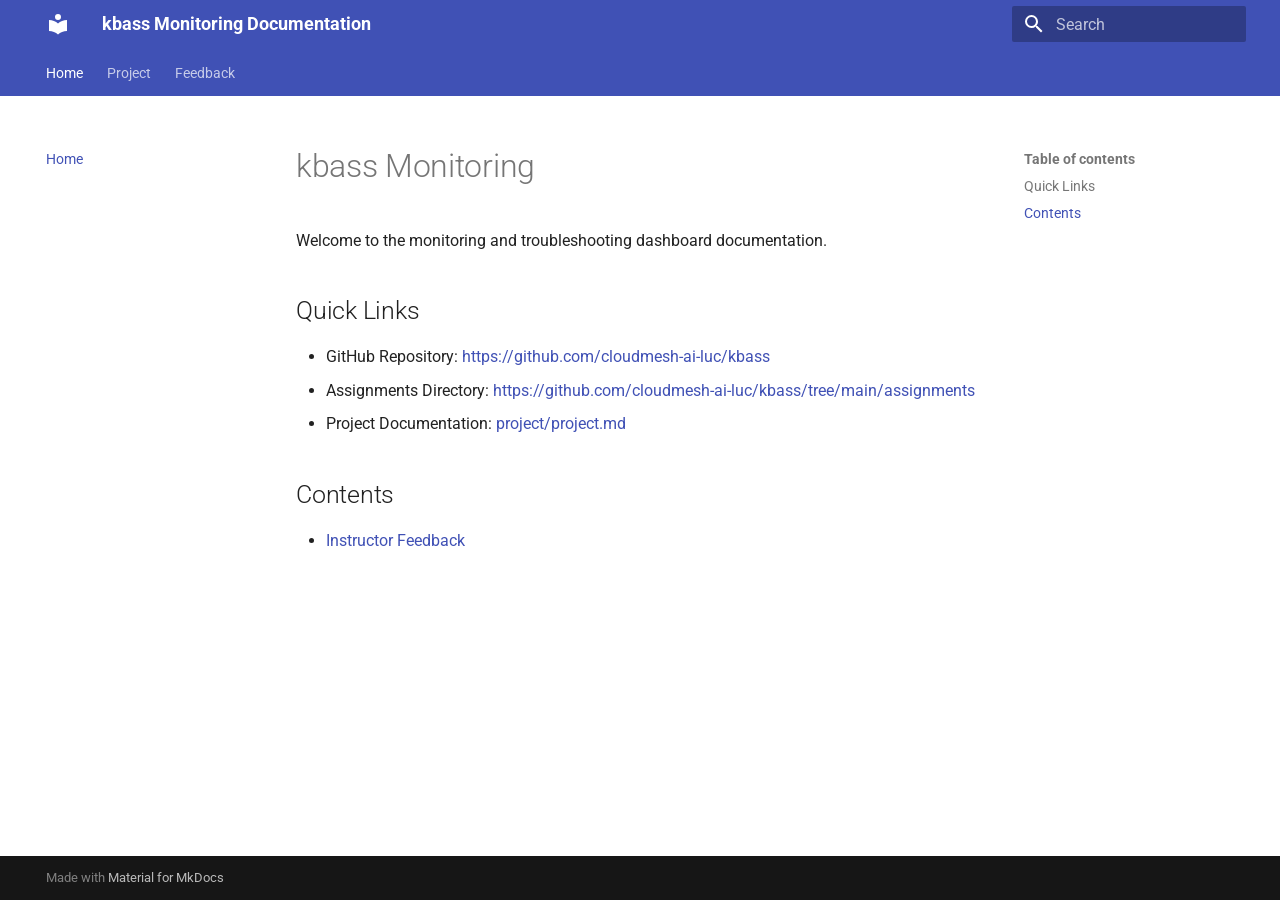
==== index.html @ 05147a3f "Deployed 526ab8f with MkDocs version: 1.6.1" ====
<!doctype html>
<html lang="en" class="no-js">
  <head>
    
      <meta charset="utf-8">
      <meta name="viewport" content="width=device-width,initial-scale=1">
      
      
      
      
      
        <link rel="next" href="project/project/">
      
      
        
      
      
      <link rel="icon" href="assets/images/favicon.png">
      <meta name="generator" content="mkdocs-1.6.1, mkdocs-material-9.7.7">
    
    
      
        <title>kbass Monitoring Documentation</title>
      
    
    
      <link rel="stylesheet" href="assets/stylesheets/main.ec1eaa64.min.css">
      
        
        <link rel="stylesheet" href="assets/stylesheets/palette.ab4e12ef.min.css">
      
      


    
    
      
    
    
      
        
        
        <link rel="preconnect" href="https://fonts.gstatic.com" crossorigin>
        <link rel="stylesheet" href="https://fonts.googleapis.com/css?family=Roboto:300,300i,400,400i,700,700i%7CRoboto+Mono:400,400i,700,700i&display=fallback">
        <style>:root{--md-text-font:"Roboto";--md-code-font:"Roboto Mono"}</style>
      
    
    
    <script>__md_scope=new URL(".",location),__md_hash=e=>[...e].reduce(((e,_)=>(e<<5)-e+_.charCodeAt(0)),0),__md_get=(e,_=localStorage,t=__md_scope)=>JSON.parse(_.getItem(t.pathname+"."+e)),__md_set=(e,_,t=localStorage,a=__md_scope)=>{try{t.setItem(a.pathname+"."+e,JSON.stringify(_))}catch(e){}}</script>
    
      

    
    
  </head>
  
  
    
    
      
    
    
    
    
    <body dir="ltr" data-md-color-scheme="default" data-md-color-primary="indigo" data-md-color-accent="indigo">
  
    
    <input class="md-toggle" data-md-toggle="drawer" type="checkbox" id="__drawer" autocomplete="off">
    <input class="md-toggle" data-md-toggle="search" type="checkbox" id="__search" autocomplete="off">
    <label class="md-overlay" for="__drawer"></label>
    <div data-md-component="skip">
      
        
        <a href="#kbass-monitoring" class="md-skip">
          Skip to content
        </a>
      
    </div>
    <div data-md-component="announce">
      
    </div>
    
    
      

<header class="md-header" data-md-component="header">
  <nav class="md-header__inner md-grid" aria-label="Header">
    <a href="." title="kbass Monitoring Documentation" class="md-header__button md-logo" aria-label="kbass Monitoring Documentation" data-md-component="logo">
      
  
  <svg xmlns="http://www.w3.org/2000/svg" viewBox="0 0 24 24"><path d="M12 8a3 3 0 0 0 3-3 3 3 0 0 0-3-3 3 3 0 0 0-3 3 3 3 0 0 0 3 3m0 3.54C9.64 9.35 6.5 8 3 8v11c3.5 0 6.64 1.35 9 3.54 2.36-2.19 5.5-3.54 9-3.54V8c-3.5 0-6.64 1.35-9 3.54"/></svg>

    </a>
    <label class="md-header__button md-icon" for="__drawer">
      
      <svg xmlns="http://www.w3.org/2000/svg" viewBox="0 0 24 24"><path d="M3 6h18v2H3zm0 5h18v2H3zm0 5h18v2H3z"/></svg>
    </label>
    <div class="md-header__title" data-md-component="header-title">
      <div class="md-header__ellipsis">
        <div class="md-header__topic">
          <span class="md-ellipsis">
            kbass Monitoring Documentation
          </span>
        </div>
        <div class="md-header__topic" data-md-component="header-topic">
          <span class="md-ellipsis">
            
              Home
            
          </span>
        </div>
      </div>
    </div>
    
      
        <form class="md-header__option" data-md-component="palette">
  
    
    
    
    <input class="md-option" data-md-color-media="" data-md-color-scheme="default" data-md-color-primary="indigo" data-md-color-accent="indigo"  aria-hidden="true"  type="radio" name="__palette" id="__palette_0">
    
  
    
    
    
    <input class="md-option" data-md-color-media="" data-md-color-scheme="slate" data-md-color-primary="indigo" data-md-color-accent="indigo"  aria-hidden="true"  type="radio" name="__palette" id="__palette_1">
    
  
</form>
      
    
    
      <script>var palette=__md_get("__palette");if(palette&&palette.color){if("(prefers-color-scheme)"===palette.color.media){var media=matchMedia("(prefers-color-scheme: light)"),input=document.querySelector(media.matches?"[data-md-color-media='(prefers-color-scheme: light)']":"[data-md-color-media='(prefers-color-scheme: dark)']");palette.color.media=input.getAttribute("data-md-color-media"),palette.color.scheme=input.getAttribute("data-md-color-scheme"),palette.color.primary=input.getAttribute("data-md-color-primary"),palette.color.accent=input.getAttribute("data-md-color-accent")}for(var[key,value]of Object.entries(palette.color))document.body.setAttribute("data-md-color-"+key,value)}</script>
    
    
    
      
      
        <label class="md-header__button md-icon" for="__search">
          
          <svg xmlns="http://www.w3.org/2000/svg" viewBox="0 0 24 24"><path d="M9.5 3A6.5 6.5 0 0 1 16 9.5c0 1.61-.59 3.09-1.56 4.23l.27.27h.79l5 5-1.5 1.5-5-5v-.79l-.27-.27A6.52 6.52 0 0 1 9.5 16 6.5 6.5 0 0 1 3 9.5 6.5 6.5 0 0 1 9.5 3m0 2C7 5 5 7 5 9.5S7 14 9.5 14 14 12 14 9.5 12 5 9.5 5"/></svg>
        </label>
        <div class="md-search" data-md-component="search" role="dialog">
  <label class="md-search__overlay" for="__search"></label>
  <div class="md-search__inner" role="search">
    <form class="md-search__form" name="search">
      <input type="text" class="md-search__input" name="query" aria-label="Search" placeholder="Search" autocapitalize="off" autocorrect="off" autocomplete="off" spellcheck="false" data-md-component="search-query" required>
      <label class="md-search__icon md-icon" for="__search">
        
        <svg xmlns="http://www.w3.org/2000/svg" viewBox="0 0 24 24"><path d="M9.5 3A6.5 6.5 0 0 1 16 9.5c0 1.61-.59 3.09-1.56 4.23l.27.27h.79l5 5-1.5 1.5-5-5v-.79l-.27-.27A6.52 6.52 0 0 1 9.5 16 6.5 6.5 0 0 1 3 9.5 6.5 6.5 0 0 1 9.5 3m0 2C7 5 5 7 5 9.5S7 14 9.5 14 14 12 14 9.5 12 5 9.5 5"/></svg>
        
        <svg xmlns="http://www.w3.org/2000/svg" viewBox="0 0 24 24"><path d="M20 11v2H8l5.5 5.5-1.42 1.42L4.16 12l7.92-7.92L13.5 5.5 8 11z"/></svg>
      </label>
      <nav class="md-search__options" aria-label="Search">
        
        <button type="reset" class="md-search__icon md-icon" title="Clear" aria-label="Clear" tabindex="-1">
          
          <svg xmlns="http://www.w3.org/2000/svg" viewBox="0 0 24 24"><path d="M19 6.41 17.59 5 12 10.59 6.41 5 5 6.41 10.59 12 5 17.59 6.41 19 12 13.41 17.59 19 19 17.59 13.41 12z"/></svg>
        </button>
      </nav>
      
        <div class="md-search__suggest" data-md-component="search-suggest"></div>
      
    </form>
    <div class="md-search__output">
      <div class="md-search__scrollwrap" tabindex="0" data-md-scrollfix>
        <div class="md-search-result" data-md-component="search-result">
          <div class="md-search-result__meta">
            Initializing search
          </div>
          <ol class="md-search-result__list" role="presentation"></ol>
        </div>
      </div>
    </div>
  </div>
</div>
      
    
    
  </nav>
  
</header>
    
    <div class="md-container" data-md-component="container">
      
      
        
          
            
<nav class="md-tabs" aria-label="Tabs" data-md-component="tabs">
  <div class="md-grid">
    <ul class="md-tabs__list">
      
        
  
  
  
    
  
  
    <li class="md-tabs__item md-tabs__item--active">
      <a href="." class="md-tabs__link">
        
  
  
    
  
  Home

      </a>
    </li>
  

      
        
  
  
  
  
    <li class="md-tabs__item">
      <a href="project/project/" class="md-tabs__link">
        
  
  
    
  
  Project

      </a>
    </li>
  

      
        
  
  
  
  
    <li class="md-tabs__item">
      <a href="instructor_feedback_2026-10-15/" class="md-tabs__link">
        
  
  
    
  
  Feedback

      </a>
    </li>
  

      
    </ul>
  </div>
</nav>
          
        
      
      <main class="md-main" data-md-component="main">
        <div class="md-main__inner md-grid">
          
            
              
              <div class="md-sidebar md-sidebar--primary" data-md-component="sidebar" data-md-type="navigation" >
                <div class="md-sidebar__scrollwrap">
                  <div class="md-sidebar__inner">
                    


  


<nav class="md-nav md-nav--primary md-nav--lifted" aria-label="Navigation" data-md-level="0">
  <label class="md-nav__title" for="__drawer">
    <a href="." title="kbass Monitoring Documentation" class="md-nav__button md-logo" aria-label="kbass Monitoring Documentation" data-md-component="logo">
      
  
  <svg xmlns="http://www.w3.org/2000/svg" viewBox="0 0 24 24"><path d="M12 8a3 3 0 0 0 3-3 3 3 0 0 0-3-3 3 3 0 0 0-3 3 3 3 0 0 0 3 3m0 3.54C9.64 9.35 6.5 8 3 8v11c3.5 0 6.64 1.35 9 3.54 2.36-2.19 5.5-3.54 9-3.54V8c-3.5 0-6.64 1.35-9 3.54"/></svg>

    </a>
    kbass Monitoring Documentation
  </label>
  
  <ul class="md-nav__list" data-md-scrollfix>
    
      
      
  
  
    
  
  
  
    <li class="md-nav__item md-nav__item--active">
      
      <input class="md-nav__toggle md-toggle" type="checkbox" id="__toc">
      
      
        
      
      
        <label class="md-nav__link md-nav__link--active" for="__toc">
          
  
  
  <span class="md-ellipsis">
    
  
    Home
  

    
  </span>
  
  

          <span class="md-nav__icon md-icon"></span>
        </label>
      
      <a href="." class="md-nav__link md-nav__link--active">
        
  
  
  <span class="md-ellipsis">
    
  
    Home
  

    
  </span>
  
  

      </a>
      
        

<nav class="md-nav md-nav--secondary" aria-label="Table of contents">
  
  
  
    
  
  
    <label class="md-nav__title" for="__toc">
      <span class="md-nav__icon md-icon"></span>
      Table of contents
    </label>
    <ul class="md-nav__list" data-md-component="toc" data-md-scrollfix>
      
        <li class="md-nav__item">
  <a href="#quick-links" class="md-nav__link">
    <span class="md-ellipsis">
      
        Quick Links
      
    </span>
  </a>
  
</li>
      
        <li class="md-nav__item">
  <a href="#contents" class="md-nav__link">
    <span class="md-ellipsis">
      
        Contents
      
    </span>
  </a>
  
</li>
      
    </ul>
  
</nav>
      
    </li>
  

    
      
      
  
  
  
  
    <li class="md-nav__item">
      <a href="project/project/" class="md-nav__link">
        
  
  
  <span class="md-ellipsis">
    
  
    Project
  

    
  </span>
  
  

      </a>
    </li>
  

    
      
      
  
  
  
  
    <li class="md-nav__item">
      <a href="instructor_feedback_2026-10-15/" class="md-nav__link">
        
  
  
  <span class="md-ellipsis">
    
  
    Feedback
  

    
  </span>
  
  

      </a>
    </li>
  

    
  </ul>
</nav>
                  </div>
                </div>
              </div>
            
            
              
              <div class="md-sidebar md-sidebar--secondary" data-md-component="sidebar" data-md-type="toc" >
                <div class="md-sidebar__scrollwrap">
                  <div class="md-sidebar__inner">
                    

<nav class="md-nav md-nav--secondary" aria-label="Table of contents">
  
  
  
    
  
  
    <label class="md-nav__title" for="__toc">
      <span class="md-nav__icon md-icon"></span>
      Table of contents
    </label>
    <ul class="md-nav__list" data-md-component="toc" data-md-scrollfix>
      
        <li class="md-nav__item">
  <a href="#quick-links" class="md-nav__link">
    <span class="md-ellipsis">
      
        Quick Links
      
    </span>
  </a>
  
</li>
      
        <li class="md-nav__item">
  <a href="#contents" class="md-nav__link">
    <span class="md-ellipsis">
      
        Contents
      
    </span>
  </a>
  
</li>
      
    </ul>
  
</nav>
                  </div>
                </div>
              </div>
            
          
          
            <div class="md-content" data-md-component="content">
              
              <article class="md-content__inner md-typeset">
                
                  



<h1 id="kbass-monitoring">kbass Monitoring</h1>
<p>Welcome to the monitoring and troubleshooting dashboard documentation.</p>
<h2 id="quick-links">Quick Links</h2>
<ul>
<li>GitHub Repository: <a href="https://github.com/cloudmesh-ai-luc/kbass">https://github.com/cloudmesh-ai-luc/kbass</a></li>
<li>Assignments Directory: <a href="https://github.com/cloudmesh-ai-luc/kbass/tree/main/assignments">https://github.com/cloudmesh-ai-luc/kbass/tree/main/assignments</a></li>
<li>Project Documentation: <a href="project/project/">project/project.md</a></li>
</ul>
<!-- NOTE: The project/project.md at the root is no longer used and must be deleted by the student after verification that things are in order -->

<h2 id="contents">Contents</h2>
<ul>
<li><a href="instructor_feedback_2026-10-15/">Instructor Feedback</a></li>
</ul>












                
              </article>
            </div>
          
          
<script>var target=document.getElementById(location.hash.slice(1));target&&target.name&&(target.checked=target.name.startsWith("__tabbed_"))</script>
        </div>
        
          <button type="button" class="md-top md-icon" data-md-component="top" hidden>
  
  <svg xmlns="http://www.w3.org/2000/svg" viewBox="0 0 24 24"><path d="M13 20h-2V8l-5.5 5.5-1.42-1.42L12 4.16l7.92 7.92-1.42 1.42L13 8z"/></svg>
  Back to top
</button>
        
      </main>
      
        <footer class="md-footer">
  
  <div class="md-footer-meta md-typeset">
    <div class="md-footer-meta__inner md-grid">
      <div class="md-copyright">
  
  
    Made with
    <a href="https://squidfunk.github.io/mkdocs-material/" target="_blank" rel="noopener">
      Material for MkDocs
    </a>
  
</div>
      
    </div>
  </div>
</footer>
      
    </div>
    <div class="md-dialog" data-md-component="dialog">
      <div class="md-dialog__inner md-typeset"></div>
    </div>
    
    
    
      
      
      <script id="__config" type="application/json">{"annotate": null, "base": ".", "features": ["navigation.tabs", "navigation.sections", "navigation.top", "search.suggest", "search.highlight"], "search": "assets/javascripts/workers/search.2c215733.min.js", "tags": null, "translations": {"clipboard.copied": "Copied to clipboard", "clipboard.copy": "Copy to clipboard", "search.result.more.one": "1 more on this page", "search.result.more.other": "# more on this page", "search.result.none": "No matching documents", "search.result.one": "1 matching document", "search.result.other": "# matching documents", "search.result.placeholder": "Type to start searching", "search.result.term.missing": "Missing", "select.version": "Select version"}, "version": null}</script>
    
    
      <script src="assets/javascripts/bundle.d7400e89.min.js"></script>
      
    
  </body>
</html>
---- assets/stylesheets/main.ec1eaa64.min.css ----
@charset "UTF-8";html{-webkit-text-size-adjust:none;-moz-text-size-adjust:none;text-size-adjust:none;box-sizing:border-box}*,:after,:before{box-sizing:inherit}@media (prefers-reduced-motion){*,:after,:before{transition:none!important}}body{margin:0}a,button,input,label{-webkit-tap-highlight-color:transparent}a{color:inherit;text-decoration:none}hr{border:0;box-sizing:initial;display:block;height:.05rem;overflow:visible;padding:0}small{font-size:80%}sub,sup{line-height:1em}img{border-style:none}table{border-collapse:initial;border-spacing:0}td,th{font-weight:400;vertical-align:top}button{background:#0000;border:0;font-family:inherit;font-size:inherit;margin:0;padding:0}input{border:0;outline:none}:root{--md-primary-fg-color:#4051b5;--md-primary-fg-color--light:#5d6cc0;--md-primary-fg-color--dark:#303fa1;--md-primary-bg-color:#fff;--md-primary-bg-color--light:#ffffffb3;--md-accent-fg-color:#526cfe;--md-accent-fg-color--transparent:#526cfe1a;--md-accent-bg-color:#fff;--md-accent-bg-color--light:#ffffffb3}[data-md-color-scheme=default]{color-scheme:light}[data-md-color-scheme=default] img[src$="#gh-dark-mode-only"],[data-md-color-scheme=default] img[src$="#only-dark"]{display:none}:root,[data-md-color-scheme=default]{--md-hue:225deg;--md-default-fg-color:#000000de;--md-default-fg-color--light:#0000008a;--md-default-fg-color--lighter:#00000052;--md-default-fg-color--lightest:#00000012;--md-default-bg-color:#fff;--md-default-bg-color--light:#ffffffb3;--md-default-bg-color--lighter:#ffffff4d;--md-default-bg-color--lightest:#ffffff1f;--md-code-fg-color:#36464e;--md-code-bg-color:#f5f5f5;--md-code-bg-color--light:#f5f5f5b3;--md-code-bg-color--lighter:#f5f5f54d;--md-code-hl-color:#4287ff;--md-code-hl-color--light:#4287ff1a;--md-code-hl-number-color:#d52a2a;--md-code-hl-special-color:#db1457;--md-code-hl-function-color:#a846b9;--md-code-hl-constant-color:#6e59d9;--md-code-hl-keyword-color:#3f6ec6;--md-code-hl-string-color:#1c7d4d;--md-code-hl-name-color:var(--md-code-fg-color);--md-code-hl-operator-color:var(--md-default-fg-color--light);--md-code-hl-punctuation-color:var(--md-default-fg-color--light);--md-code-hl-comment-color:var(--md-default-fg-color--light);--md-code-hl-generic-color:var(--md-default-fg-color--light);--md-code-hl-variable-color:var(--md-default-fg-color--light);--md-typeset-color:var(--md-default-fg-color);--md-typeset-a-color:var(--md-primary-fg-color);--md-typeset-del-color:#f5503d26;--md-typeset-ins-color:#0bd57026;--md-typeset-kbd-color:#fafafa;--md-typeset-kbd-accent-color:#fff;--md-typeset-kbd-border-color:#b8b8b8;--md-typeset-mark-color:#ffff0080;--md-typeset-table-color:#0000001f;--md-typeset-table-color--light:rgba(0,0,0,.035);--md-admonition-fg-color:var(--md-default-fg-color);--md-admonition-bg-color:var(--md-default-bg-color);--md-warning-fg-color:#000000de;--md-warning-bg-color:#ff9;--md-footer-fg-color:#fff;--md-footer-fg-color--light:#ffffffb3;--md-footer-fg-color--lighter:#ffffff73;--md-footer-bg-color:#000000de;--md-footer-bg-color--dark:#00000052;--md-shadow-z1:0 0.2rem 0.5rem #0000000d,0 0 0.05rem #0000001a;--md-shadow-z2:0 0.2rem 0.5rem #0000001a,0 0 0.05rem #00000040;--md-shadow-z3:0 0.2rem 0.5rem #0003,0 0 0.05rem #00000059}.md-icon svg{fill:currentcolor;display:block;height:1.2rem;width:1.2rem}body{-webkit-font-smoothing:antialiased;-moz-osx-font-smoothing:grayscale;--md-text-font-family:var(--md-text-font,_),-apple-system,BlinkMacSystemFont,Helvetica,Arial,sans-serif;--md-code-font-family:var(--md-code-font,_),SFMono-Regular,Consolas,Menlo,monospace}aside,body,input{font-feature-settings:"kern","liga";color:var(--md-typeset-color);font-family:var(--md-text-font-family)}code,kbd,pre{font-feature-settings:"kern";font-family:var(--md-code-font-family)}:root{--md-typeset-table-sort-icon:url('data:image/svg+xml;charset=utf-8,<svg xmlns="http://www.w3.org/2000/svg" viewBox="0 0 24 24"><path d="m18 21-4-4h3V7h-3l4-4 4 4h-3v10h3M2 19v-2h10v2M2 13v-2h7v2M2 7V5h4v2z"/></svg>');--md-typeset-table-sort-icon--asc:url('data:image/svg+xml;charset=utf-8,<svg xmlns="http://www.w3.org/2000/svg" viewBox="0 0 24 24"><path d="M19 17h3l-4 4-4-4h3V3h2M2 17h10v2H2M6 5v2H2V5m0 6h7v2H2z"/></svg>');--md-typeset-table-sort-icon--desc:url('data:image/svg+xml;charset=utf-8,<svg xmlns="http://www.w3.org/2000/svg" viewBox="0 0 24 24"><path d="M19 7h3l-4-4-4 4h3v14h2M2 17h10v2H2M6 5v2H2V5m0 6h7v2H2z"/></svg>')}.md-typeset{-webkit-print-color-adjust:exact;color-adjust:exact;font-size:.8rem;line-height:1.6;overflow-wrap:break-word}@media print{.md-typeset{font-size:.68rem}}.md-typeset blockquote,.md-typeset dl,.md-typeset figure,.md-typeset ol,.md-typeset pre,.md-typeset ul{margin-bottom:1em;margin-top:1em}.md-typeset h1{color:var(--md-default-fg-color--light);font-size:2em;line-height:1.3;margin:0 0 1.25em}.md-typeset h1,.md-typeset h2{font-weight:300;letter-spacing:-.01em}.md-typeset h2{font-size:1.5625em;line-height:1.4;margin:1.6em 0 .64em}.md-typeset h3{font-size:1.25em;font-weight:400;letter-spacing:-.01em;line-height:1.5;margin:1.6em 0 .8em}.md-typeset h2+h3{margin-top:.8em}.md-typeset h4{font-weight:700;letter-spacing:-.01em;margin:1em 0}.md-typeset h5,.md-typeset h6{color:var(--md-default-fg-color--light);font-size:.8em;font-weight:700;letter-spacing:-.01em;margin:1.25em 0}.md-typeset h5{text-transform:uppercase}.md-typeset h5 code{text-transform:none}.md-typeset hr{border-bottom:.05rem solid var(--md-default-fg-color--lightest);display:flow-root;margin:1.5em 0}.md-typeset a{color:var(--md-typeset-a-color);word-break:break-word}.md-typeset a,.md-typeset a:before{transition:color 125ms}.md-typeset a:focus,.md-typeset a:hover{color:var(--md-accent-fg-color)}.md-typeset a:focus code,.md-typeset a:hover code{background-color:var(--md-accent-fg-color--transparent);color:var(--md-accent-fg-color)}.md-typeset a code{color:var(--md-typeset-a-color)}.md-typeset a.focus-visible{outline-color:var(--md-accent-fg-color);outline-offset:.2rem}.md-typeset code,.md-typeset kbd,.md-typeset pre{color:var(--md-code-fg-color);direction:ltr;font-variant-ligatures:none;transition:background-color 125ms}@media print{.md-typeset code,.md-typeset kbd,.md-typeset pre{white-space:pre-wrap}}.md-typeset code{background-color:var(--md-code-bg-color);border-radius:.1rem;-webkit-box-decoration-break:clone;box-decoration-break:clone;font-size:.85em;padding:0 .2941176471em;transition:color 125ms,background-color 125ms;word-break:break-word}.md-typeset code:not(.focus-visible){-webkit-tap-highlight-color:transparent;outline:none}.md-typeset pre{display:flow-root;line-height:1.4;position:relative}.md-typeset pre>code{-webkit-box-decoration-break:slice;box-decoration-break:slice;box-shadow:none;display:block;margin:0;outline-color:var(--md-accent-fg-color);overflow:auto;padding:.7720588235em 1.1764705882em;scrollbar-color:var(--md-default-fg-color--lighter) #0000;scrollbar-width:thin;touch-action:auto;word-break:normal}.md-typeset pre>code:hover{scrollbar-color:var(--md-accent-fg-color) #0000}.md-typeset pre>code::-webkit-scrollbar{height:.2rem;width:.2rem}.md-typeset pre>code::-webkit-scrollbar-thumb{background-color:var(--md-default-fg-color--lighter)}.md-typeset pre>code::-webkit-scrollbar-thumb:hover{background-color:var(--md-accent-fg-color)}.md-typeset kbd{background-color:var(--md-typeset-kbd-color);border-radius:.1rem;box-shadow:0 .1rem 0 .05rem var(--md-typeset-kbd-border-color),0 .1rem 0 var(--md-typeset-kbd-border-color),0 -.1rem .2rem var(--md-typeset-kbd-accent-color) inset;color:var(--md-default-fg-color);display:inline-block;font-size:.75em;padding:0 .6666666667em;vertical-align:text-top;word-break:break-word}.md-typeset mark{background-color:var(--md-typeset-mark-color);-webkit-box-decoration-break:clone;box-decoration-break:clone;color:inherit;word-break:break-word}.md-typeset abbr{cursor:help;text-decoration:none}.md-typeset [data-preview],.md-typeset abbr{border-bottom:.05rem dotted var(--md-default-fg-color--light)}.md-typeset small{opacity:.75}[dir=ltr] .md-typeset sub,[dir=ltr] .md-typeset sup{margin-left:.078125em}[dir=rtl] .md-typeset sub,[dir=rtl] .md-typeset sup{margin-right:.078125em}[dir=ltr] .md-typeset blockquote{padding-left:.6rem}[dir=rtl] .md-typeset blockquote{padding-right:.6rem}[dir=ltr] .md-typeset blockquote{border-left:.2rem solid var(--md-default-fg-color--lighter)}[dir=rtl] .md-typeset blockquote{border-right:.2rem solid var(--md-default-fg-color--lighter)}.md-typeset blockquote{color:var(--md-default-fg-color--light);margin-left:0;margin-right:0}.md-typeset ul{list-style-type:disc}.md-typeset ul[type]{list-style-type:revert-layer}[dir=ltr] .md-typeset ol,[dir=ltr] .md-typeset ul{margin-left:.625em}[dir=rtl] .md-typeset ol,[dir=rtl] .md-typeset ul{margin-right:.625em}.md-typeset ol,.md-typeset ul{padding:0}.md-typeset ol:not([hidden]),.md-typeset ul:not([hidden]){display:flow-root}.md-typeset ol ol,.md-typeset ul ol{list-style-type:lower-alpha}.md-typeset ol ol ol,.md-typeset ul ol ol{list-style-type:lower-roman}.md-typeset ol ol ol ol,.md-typeset ul ol ol ol{list-style-type:upper-alpha}.md-typeset ol ol ol ol ol,.md-typeset ul ol ol ol ol{list-style-type:upper-roman}.md-typeset ol[type],.md-typeset ul[type]{list-style-type:revert-layer}[dir=ltr] .md-typeset ol li,[dir=ltr] .md-typeset ul li{margin-left:1.25em}[dir=rtl] .md-typeset ol li,[dir=rtl] .md-typeset ul li{margin-right:1.25em}.md-typeset ol li,.md-typeset ul li{margin-bottom:.5em}.md-typeset ol li blockquote,.md-typeset ol li p,.md-typeset ul li blockquote,.md-typeset ul li p{margin:.5em 0}.md-typeset ol li:last-child,.md-typeset ul li:last-child{margin-bottom:0}[dir=ltr] .md-typeset ol li ol,[dir=ltr] .md-typeset ol li ul,[dir=ltr] .md-typeset ul li ol,[dir=ltr] .md-typeset ul li ul{margin-left:.625em}[dir=rtl] .md-typeset ol li ol,[dir=rtl] .md-typeset ol li ul,[dir=rtl] .md-typeset ul li ol,[dir=rtl] .md-typeset ul li ul{margin-right:.625em}.md-typeset ol li ol,.md-typeset ol li ul,.md-typeset ul li ol,.md-typeset ul li ul{margin-bottom:.5em;margin-top:.5em}[dir=ltr] .md-typeset dd{margin-left:1.875em}[dir=rtl] .md-typeset dd{margin-right:1.875em}.md-typeset dd{margin-bottom:1.5em;margin-top:1em}.md-typeset img,.md-typeset svg,.md-typeset video{height:auto;max-width:100%}.md-typeset img[align=left]{margin:1em 1em 1em 0}.md-typeset img[align=right]{margin:1em 0 1em 1em}.md-typeset img[align]:only-child{margin-top:0}.md-typeset figure{display:flow-root;margin:1em auto;max-width:100%;text-align:center;width:fit-content}.md-typeset figure img{display:block;margin:0 auto}.md-typeset figcaption{font-style:italic;margin:1em auto;max-width:24rem}.md-typeset iframe{max-width:100%}.md-typeset table:not([class]){background-color:var(--md-default-bg-color);border:.05rem solid var(--md-typeset-table-color);border-radius:.1rem;display:inline-block;font-size:.64rem;max-width:100%;overflow:auto;touch-action:auto}@media print{.md-typeset table:not([class]){display:table}}.md-typeset table:not([class])+*{margin-top:1.5em}.md-typeset table:not([class]) td>:first-child,.md-typeset table:not([class]) th>:first-child{margin-top:0}.md-typeset table:not([class]) td>:last-child,.md-typeset table:not([class]) th>:last-child{margin-bottom:0}.md-typeset table:not([class]) td:not([align]),.md-typeset table:not([class]) th:not([align]){text-align:left}[dir=rtl] .md-typeset table:not([class]) td:not([align]),[dir=rtl] .md-typeset table:not([class]) th:not([align]){text-align:right}.md-typeset table:not([class]) th{font-weight:700;min-width:5rem;padding:.9375em 1.25em;vertical-align:top}.md-typeset table:not([class]) td{border-top:.05rem solid var(--md-typeset-table-color);padding:.9375em 1.25em;vertical-align:top}.md-typeset table:not([class]) tbody tr{transition:background-color 125ms}.md-typeset table:not([class]) tbody tr:hover{background-color:var(--md-typeset-table-color--light);box-shadow:0 .05rem 0 var(--md-default-bg-color) inset}.md-typeset table:not([class]) a{word-break:normal}.md-typeset table th[role=columnheader]{cursor:pointer}[dir=ltr] .md-typeset table th[role=columnheader]:after{margin-left:.5em}[dir=rtl] .md-typeset table th[role=columnheader]:after{margin-right:.5em}.md-typeset table th[role=columnheader]:after{content:"";display:inline-block;height:1.2em;-webkit-mask-image:var(--md-typeset-table-sort-icon);mask-image:var(--md-typeset-table-sort-icon);-webkit-mask-repeat:no-repeat;mask-repeat:no-repeat;-webkit-mask-size:contain;mask-size:contain;transition:background-color 125ms;vertical-align:text-bottom;width:1.2em}.md-typeset table th[role=columnheader]:hover:after{background-color:var(--md-default-fg-color--lighter)}.md-typeset table th[role=columnheader][aria-sort=ascending]:after{background-color:var(--md-default-fg-color--light);-webkit-mask-image:var(--md-typeset-table-sort-icon--asc);mask-image:var(--md-typeset-table-sort-icon--asc)}.md-typeset table th[role=columnheader][aria-sort=descending]:after{background-color:var(--md-default-fg-color--light);-webkit-mask-image:var(--md-typeset-table-sort-icon--desc);mask-image:var(--md-typeset-table-sort-icon--desc)}.md-typeset__scrollwrap{margin:1em -.8rem;overflow-x:auto;touch-action:auto}.md-typeset__table{display:inline-block;margin-bottom:.5em;padding:0 .8rem}@media print{.md-typeset__table{display:block}}html .md-typeset__table table{display:table;margin:0;overflow:hidden;width:100%}@media screen and (max-width:44.984375em){.md-content__inner>pre{margin:1em -.8rem}.md-content__inner>pre code{border-radius:0}}.md-typeset .md-author{border-radius:100%;display:block;flex-shrink:0;height:1.6rem;overflow:hidden;position:relative;transition:color 125ms,transform 125ms;width:1.6rem}.md-typeset .md-author img{display:block}.md-typeset .md-author--more{background:var(--md-default-fg-color--lightest);color:var(--md-default-fg-color--lighter);font-size:.6rem;font-weight:700;line-height:1.6rem;text-align:center}.md-typeset .md-author--long{height:2.4rem;width:2.4rem}.md-typeset a.md-author{transform:scale(1)}.md-typeset a.md-author img{border-radius:100%;filter:grayscale(100%) opacity(75%);transition:filter 125ms}.md-typeset a.md-author:focus,.md-typeset a.md-author:hover{transform:scale(1.1);z-index:1}.md-typeset a.md-author:focus img,.md-typeset a.md-author:hover img{filter:grayscale(0)}.md-banner{background-color:var(--md-footer-bg-color);color:var(--md-footer-fg-color);overflow:auto}@media print{.md-banner{display:none}}.md-banner--warning{background-color:var(--md-warning-bg-color);color:var(--md-warning-fg-color)}.md-banner__inner{font-size:.7rem;margin:.6rem auto;padding:0 .8rem}[dir=ltr] .md-banner__button{float:right}[dir=rtl] .md-banner__button{float:left}.md-banner__button{color:inherit;cursor:pointer;transition:opacity .25s}.no-js .md-banner__button{display:none}.md-banner__button:hover{opacity:.7}html{font-size:125%;height:100%;overflow-x:hidden}@media screen and (min-width:100em){html{font-size:137.5%}}@media screen and (min-width:125em){html{font-size:150%}}body{background-color:var(--md-default-bg-color);display:flex;flex-direction:column;font-size:.5rem;min-height:100%;position:relative;width:100%}@media print{body{display:block}}@media screen and (max-width:59.984375em){body[data-md-scrolllock]{position:fixed}}.md-grid{margin-left:auto;margin-right:auto;max-width:61rem}.md-container{display:flex;flex-direction:column;flex-grow:1}@media print{.md-container{display:block}}.md-main{flex-grow:1}.md-main__inner{display:flex;height:100%;margin-top:1.5rem}.md-ellipsis{overflow:hidden;text-overflow:ellipsis}.md-toggle{display:none}.md-option{height:0;opacity:0;position:absolute;width:0}.md-option:checked+label:not([hidden]){display:block}.md-option.focus-visible+label{outline-color:var(--md-accent-fg-color);outline-style:auto}.md-skip{background-color:var(--md-default-fg-color);border-radius:.1rem;color:var(--md-default-bg-color);font-size:.64rem;margin:.5rem;opacity:0;outline-color:var(--md-accent-fg-color);padding:.3rem .5rem;position:fixed;transform:translateY(.4rem);z-index:-1}.md-skip:focus{opacity:1;transform:translateY(0);transition:transform .25s cubic-bezier(.4,0,.2,1),opacity 175ms 75ms;z-index:10}@page{margin:25mm}:root{--md-clipboard-icon:url('data:image/svg+xml;charset=utf-8,<svg xmlns="http://www.w3.org/2000/svg" viewBox="0 0 24 24"><path d="M19 21H8V7h11m0-2H8a2 2 0 0 0-2 2v14a2 2 0 0 0 2 2h11a2 2 0 0 0 2-2V7a2 2 0 0 0-2-2m-3-4H4a2 2 0 0 0-2 2v14h2V3h12z"/></svg>')}.md-clipboard{border-radius:.1rem;color:var(--md-default-fg-color--lightest);cursor:pointer;height:1.5em;outline-color:var(--md-accent-fg-color);outline-offset:.1rem;transition:color .25s;width:1.5em;z-index:1}@media print{.md-clipboard{display:none}}.md-clipboard:not(.focus-visible){-webkit-tap-highlight-color:transparent;outline:none}:hover>.md-clipboard{color:var(--md-default-fg-color--light)}.md-clipboard:focus,.md-clipboard:hover{color:var(--md-accent-fg-color)}.md-clipboard:after{background-color:currentcolor;content:"";display:block;height:1.125em;margin:0 auto;-webkit-mask-image:var(--md-clipboard-icon);mask-image:var(--md-clipboard-icon);-webkit-mask-position:center;mask-position:center;-webkit-mask-repeat:no-repeat;mask-repeat:no-repeat;-webkit-mask-size:contain;mask-size:contain;width:1.125em}.md-clipboard--inline{cursor:pointer}.md-clipboard--inline code{transition:color .25s,background-color .25s}.md-clipboard--inline:focus code,.md-clipboard--inline:hover code{background-color:var(--md-accent-fg-color--transparent);color:var(--md-accent-fg-color)}:root{--md-code-select-icon:url('data:image/svg+xml;charset=utf-8,<svg xmlns="http://www.w3.org/2000/svg" viewBox="0 0 24 24"><path d="M19 19h-4v2h4c1.1 0 2-.9 2-2v-4h-2m0-12h-4v2h4v4h2V5c0-1.1-.9-2-2-2M5 5h4V3H5c-1.1 0-2 .9-2 2v4h2m0 6H3v4c0 1.1.9 2 2 2h4v-2H5zm2-4h2v2H7zm4 0h2v2h-2zm4 0h2v2h-2zM7 7h2v2H7zm4 0h2v2h-2zm4 0h2v2h-2zm-8 8h2v2H7zm4 0h2v2h-2zm4 0h2v2h-2z"/></svg>');--md-code-copy-icon:url('data:image/svg+xml;charset=utf-8,<svg xmlns="http://www.w3.org/2000/svg" viewBox="0 0 24 24"><path d="M19 21H8V7h11m0-2H8a2 2 0 0 0-2 2v14a2 2 0 0 0 2 2h11a2 2 0 0 0 2-2V7a2 2 0 0 0-2-2m-3-4H4a2 2 0 0 0-2 2v14h2V3h12z"/></svg>')}.md-typeset .md-code__content{display:grid}.md-code__nav{background-color:var(--md-code-bg-color--lighter);border-radius:.1rem;display:flex;gap:.2rem;padding:.2rem;position:absolute;right:.25em;top:.25em;transition:background-color .25s;z-index:1}:hover>.md-code__nav{background-color:var(--md-code-bg-color--light)}.md-code__button{color:var(--md-default-fg-color--lightest);cursor:pointer;display:block;height:1.5em;outline-color:var(--md-accent-fg-color);outline-offset:.1rem;transition:color .25s;width:1.5em}:hover>*>.md-code__button{color:var(--md-default-fg-color--light)}.md-code__button.focus-visible,.md-code__button:hover{color:var(--md-accent-fg-color)}.md-code__button--active{color:var(--md-default-fg-color)!important}.md-code__button:after{background-color:currentcolor;content:"";display:block;height:1.125em;margin:0 auto;-webkit-mask-position:center;mask-position:center;-webkit-mask-repeat:no-repeat;mask-repeat:no-repeat;-webkit-mask-size:contain;mask-size:contain;width:1.125em}.md-code__button[data-md-type=select]:after{-webkit-mask-image:var(--md-code-select-icon);mask-image:var(--md-code-select-icon)}.md-code__button[data-md-type=copy]:after{-webkit-mask-image:var(--md-code-copy-icon);mask-image:var(--md-code-copy-icon)}@keyframes consent{0%{opacity:0;transform:translateY(100%)}to{opacity:1;transform:translateY(0)}}@keyframes overlay{0%{opacity:0}to{opacity:1}}.md-consent__overlay{animation:overlay .25s both;-webkit-backdrop-filter:blur(.1rem);backdrop-filter:blur(.1rem);background-color:#0000008a;height:100%;opacity:1;position:fixed;top:0;width:100%;z-index:5}.md-consent__inner{animation:consent .5s cubic-bezier(.1,.7,.1,1) both;background-color:var(--md-default-bg-color);border:0;border-radius:.1rem;bottom:0;box-shadow:0 0 .2rem #0000001a,0 .2rem .4rem #0003;max-height:100%;overflow:auto;padding:0;position:fixed;width:100%;z-index:5}.md-consent__form{padding:.8rem}.md-consent__settings{display:none;margin:1em 0}input:checked+.md-consent__settings{display:block}.md-consent__controls{margin-bottom:.8rem}.md-typeset .md-consent__controls .md-button{display:inline}@media screen and (max-width:44.984375em){.md-typeset .md-consent__controls .md-button{display:block;margin-top:.4rem;text-align:center;width:100%}}.md-consent label{cursor:pointer}.md-content{flex-grow:1;min-width:0}.md-content__inner{margin:0 .8rem 1.2rem;padding-top:.6rem}@media screen and (min-width:76.25em){[dir=ltr] .md-sidebar--primary:not([hidden])~.md-content>.md-content__inner{margin-left:1.2rem}[dir=ltr] .md-sidebar--secondary:not([hidden])~.md-content>.md-content__inner,[dir=rtl] .md-sidebar--primary:not([hidden])~.md-content>.md-content__inner{margin-right:1.2rem}[dir=rtl] .md-sidebar--secondary:not([hidden])~.md-content>.md-content__inner{margin-left:1.2rem}}.md-content__inner:before{content:"";display:block;height:.4rem}.md-content__inner>:last-child{margin-bottom:0}[dir=ltr] .md-content__button{float:right}[dir=rtl] .md-content__button{float:left}[dir=ltr] .md-content__button{margin-left:.4rem}[dir=rtl] .md-content__button{margin-right:.4rem}.md-content__button{margin:.4rem 0;padding:0}@media print{.md-content__button{display:none}}.md-typeset .md-content__button{color:var(--md-default-fg-color--lighter)}.md-content__button svg{display:inline;vertical-align:top}[dir=rtl] .md-content__button svg{transform:scaleX(-1)}[dir=ltr] .md-dialog{right:.8rem}[dir=rtl] .md-dialog{left:.8rem}.md-dialog{background-color:var(--md-default-fg-color);border-radius:.1rem;bottom:.8rem;box-shadow:var(--md-shadow-z3);min-width:11.1rem;opacity:0;padding:.4rem .6rem;pointer-events:none;position:fixed;transform:translateY(100%);transition:transform 0ms .4s,opacity .4s;z-index:4}@media print{.md-dialog{display:none}}.md-dialog--active{opacity:1;pointer-events:auto;transform:translateY(0);transition:transform .4s cubic-bezier(.075,.85,.175,1),opacity .4s}.md-dialog__inner{color:var(--md-default-bg-color);font-size:.7rem}.md-feedback{margin:2em 0 1em;text-align:center}.md-feedback fieldset{border:none;margin:0;padding:0}.md-feedback__title{font-weight:700;margin:1em auto}.md-feedback__inner{position:relative}.md-feedback__list{display:flex;flex-wrap:wrap;place-content:baseline center;position:relative}.md-feedback__list:hover .md-icon:not(:disabled){color:var(--md-default-fg-color--lighter)}:disabled .md-feedback__list{min-height:1.8rem}.md-feedback__icon{color:var(--md-default-fg-color--light);cursor:pointer;flex-shrink:0;margin:0 .1rem;transition:color 125ms}.md-feedback__icon:not(:disabled).md-icon:hover{color:var(--md-accent-fg-color)}.md-feedback__icon:disabled{color:var(--md-default-fg-color--lightest);pointer-events:none}.md-feedback__note{opacity:0;position:relative;transform:translateY(.4rem);transition:transform .4s cubic-bezier(.1,.7,.1,1),opacity .15s}.md-feedback__note>*{margin:0 auto;max-width:16rem}:disabled .md-feedback__note{opacity:1;transform:translateY(0)}@media print{.md-feedback{display:none}}.md-footer{background-color:var(--md-footer-bg-color);color:var(--md-footer-fg-color)}@media print{.md-footer{display:none}}.md-footer__inner{justify-content:space-between;overflow:auto;padding:.2rem}.md-footer__inner:not([hidden]){display:flex}.md-footer__link{align-items:end;display:flex;flex-grow:0.01;margin-bottom:.4rem;margin-top:1rem;max-width:100%;outline-color:var(--md-accent-fg-color);overflow:hidden;transition:opacity .25s}.md-footer__link:focus,.md-footer__link:hover{opacity:.7}[dir=rtl] .md-footer__link svg{transform:scaleX(-1)}@media screen and (max-width:44.984375em){.md-footer__link--prev{flex-shrink:0}.md-footer__link--prev .md-footer__title{display:none}}[dir=ltr] .md-footer__link--next{margin-left:auto}[dir=rtl] .md-footer__link--next{margin-right:auto}.md-footer__link--next{text-align:right}[dir=rtl] .md-footer__link--next{text-align:left}.md-footer__title{flex-grow:1;font-size:.9rem;margin-bottom:.7rem;max-width:calc(100% - 2.4rem);padding:0 1rem;white-space:nowrap}.md-footer__button{margin:.2rem;padding:.4rem}.md-footer__direction{font-size:.64rem;opacity:.7}.md-footer-meta{background-color:var(--md-footer-bg-color--dark)}.md-footer-meta__inner{display:flex;flex-wrap:wrap;justify-content:space-between;padding:.2rem}html .md-footer-meta.md-typeset a{color:var(--md-footer-fg-color--light)}html .md-footer-meta.md-typeset a:focus,html .md-footer-meta.md-typeset a:hover{color:var(--md-footer-fg-color)}.md-copyright{color:var(--md-footer-fg-color--lighter);font-size:.64rem;margin:auto .6rem;padding:.4rem 0;width:100%}@media screen and (min-width:45em){.md-copyright{width:auto}}.md-copyright__highlight{color:var(--md-footer-fg-color--light)}.md-social{display:inline-flex;gap:.2rem;margin:0 .4rem;padding:.2rem 0 .6rem}@media screen and (min-width:45em){.md-social{padding:.6rem 0}}.md-social__link{display:inline-block;height:1.6rem;text-align:center;width:1.6rem}.md-social__link:before{line-height:1.9}.md-social__link svg{fill:currentcolor;max-height:.8rem;vertical-align:-25%}.md-typeset .md-button{border:.1rem solid;border-radius:.1rem;color:var(--md-primary-fg-color);cursor:pointer;display:inline-block;font-weight:700;padding:.625em 2em;transition:color 125ms,background-color 125ms,border-color 125ms}.md-typeset .md-button--primary{background-color:var(--md-primary-fg-color);border-color:var(--md-primary-fg-color);color:var(--md-primary-bg-color)}.md-typeset .md-button:focus,.md-typeset .md-button:hover{background-color:var(--md-accent-fg-color);border-color:var(--md-accent-fg-color);color:var(--md-accent-bg-color)}[dir=ltr] .md-typeset .md-input{border-top-left-radius:.1rem}[dir=ltr] .md-typeset .md-input,[dir=rtl] .md-typeset .md-input{border-top-right-radius:.1rem}[dir=rtl] .md-typeset .md-input{border-top-left-radius:.1rem}.md-typeset .md-input{border-bottom:.1rem solid var(--md-default-fg-color--lighter);box-shadow:var(--md-shadow-z1);font-size:.8rem;height:1.8rem;padding:0 .6rem;transition:border .25s,box-shadow .25s}.md-typeset .md-input:focus,.md-typeset .md-input:hover{border-bottom-color:var(--md-accent-fg-color);box-shadow:var(--md-shadow-z2)}.md-typeset .md-input--stretch{width:100%}.md-header{background-color:var(--md-primary-fg-color);box-shadow:0 0 .2rem #0000,0 .2rem .4rem #0000;color:var(--md-primary-bg-color);display:block;left:0;position:sticky;right:0;top:0;z-index:4}@media print{.md-header{display:none}}.md-header[hidden]{transform:translateY(-100%);transition:transform .25s cubic-bezier(.8,0,.6,1),box-shadow .25s}.md-header--shadow{box-shadow:0 0 .2rem #0000001a,0 .2rem .4rem #0003;transition:transform .25s cubic-bezier(.1,.7,.1,1),box-shadow .25s}.md-header__inner{align-items:center;display:flex;padding:0 .2rem}.md-header__button{color:currentcolor;cursor:pointer;margin:.2rem;outline-color:var(--md-accent-fg-color);padding:.4rem;position:relative;transition:opacity .25s;vertical-align:middle;z-index:1}.md-header__button:hover{opacity:.7}.md-header__button:not([hidden]){display:inline-block}.md-header__button:not(.focus-visible){-webkit-tap-highlight-color:transparent;outline:none}.md-header__button.md-logo{margin:.2rem;padding:.4rem}@media screen and (max-width:76.234375em){.md-header__button.md-logo{display:none}}.md-header__button.md-logo img,.md-header__button.md-logo svg{fill:currentcolor;display:block;height:1.2rem;width:auto}@media screen and (min-width:60em){.md-header__button[for=__search]{display:none}}.no-js .md-header__button[for=__search]{display:none}[dir=rtl] .md-header__button[for=__search] svg{transform:scaleX(-1)}@media screen and (min-width:76.25em){.md-header__button[for=__drawer]{display:none}}.md-header__topic{display:flex;max-width:100%;position:absolute;transition:transform .4s cubic-bezier(.1,.7,.1,1),opacity .15s;white-space:nowrap}.md-header__topic+.md-header__topic{opacity:0;pointer-events:none;transform:translateX(1.25rem);transition:transform .4s cubic-bezier(1,.7,.1,.1),opacity .15s;z-index:-1}[dir=rtl] .md-header__topic+.md-header__topic{transform:translateX(-1.25rem)}.md-header__topic:first-child{font-weight:700}[dir=ltr] .md-header__title{margin-left:1rem;margin-right:.4rem}[dir=rtl] .md-header__title{margin-left:.4rem;margin-right:1rem}.md-header__title{flex-grow:1;font-size:.9rem;height:2.4rem;line-height:2.4rem}.md-header__title--active .md-header__topic{opacity:0;pointer-events:none;transform:translateX(-1.25rem);transition:transform .4s cubic-bezier(1,.7,.1,.1),opacity .15s;z-index:-1}[dir=rtl] .md-header__title--active .md-header__topic{transform:translateX(1.25rem)}.md-header__title--active .md-header__topic+.md-header__topic{opacity:1;pointer-events:auto;transform:translateX(0);transition:transform .4s cubic-bezier(.1,.7,.1,1),opacity .15s;z-index:0}.md-header__title>.md-header__ellipsis{height:100%;position:relative;width:100%}.md-header__option{display:flex;flex-shrink:0;max-width:100%;transition:max-width 0ms .25s,opacity .25s .25s;white-space:nowrap}[data-md-toggle=search]:checked~.md-header .md-header__option{max-width:0;opacity:0;transition:max-width 0ms,opacity 0ms}.md-header__option>input{bottom:0}.md-header__source{display:none}@media screen and (min-width:60em){[dir=ltr] .md-header__source{margin-left:1rem}[dir=rtl] .md-header__source{margin-right:1rem}.md-header__source{display:block;max-width:11.7rem;width:11.7rem}}@media screen and (min-width:76.25em){[dir=ltr] .md-header__source{margin-left:1.4rem}[dir=rtl] .md-header__source{margin-right:1.4rem}}.md-meta{color:var(--md-default-fg-color--light);font-size:.7rem;line-height:1.3}.md-meta__list{display:inline-flex;flex-wrap:wrap;list-style:none;margin:0;padding:0}.md-meta__item:not(:last-child):after{content:"·";margin-left:.2rem;margin-right:.2rem}.md-meta__link{color:var(--md-typeset-a-color)}.md-meta__link:focus,.md-meta__link:hover{color:var(--md-accent-fg-color)}.md-draft{background-color:#ff1744;border-radius:.125em;color:#fff;display:inline-block;font-weight:700;padding-left:.5714285714em;padding-right:.5714285714em}:root{--md-nav-icon--prev:url('data:image/svg+xml;charset=utf-8,<svg xmlns="http://www.w3.org/2000/svg" viewBox="0 0 24 24"><path d="M20 11v2H8l5.5 5.5-1.42 1.42L4.16 12l7.92-7.92L13.5 5.5 8 11z"/></svg>');--md-nav-icon--next:url('data:image/svg+xml;charset=utf-8,<svg xmlns="http://www.w3.org/2000/svg" viewBox="0 0 24 24"><path d="M8.59 16.58 13.17 12 8.59 7.41 10 6l6 6-6 6z"/></svg>');--md-toc-icon:url('data:image/svg+xml;charset=utf-8,<svg xmlns="http://www.w3.org/2000/svg" viewBox="0 0 24 24"><path d="M3 9h14V7H3zm0 4h14v-2H3zm0 4h14v-2H3zm16 0h2v-2h-2zm0-10v2h2V7zm0 6h2v-2h-2z"/></svg>')}.md-nav{font-size:.7rem;line-height:1.3}.md-nav__title{color:var(--md-default-fg-color--light);display:block;font-weight:700;overflow:hidden;padding:0 .6rem;text-overflow:ellipsis}.md-nav__title .md-nav__button{display:none}.md-nav__title .md-nav__button img{height:100%;width:auto}.md-nav__title .md-nav__button.md-logo img,.md-nav__title .md-nav__button.md-logo svg{fill:currentcolor;display:block;height:2.4rem;max-width:100%;object-fit:contain;width:auto}.md-nav__list{list-style:none;margin:0;padding:0}.md-nav__link{align-items:flex-start;display:flex;gap:.4rem;margin-top:.625em;scroll-snap-align:start;transition:color 125ms}.md-nav__link--passed,.md-nav__link--passed code{color:var(--md-default-fg-color--light)}.md-nav__item .md-nav__link--active,.md-nav__item .md-nav__link--active code{color:var(--md-typeset-a-color)}.md-nav__link .md-ellipsis{position:relative}.md-nav__link .md-ellipsis code{word-break:normal}[dir=ltr] .md-nav__link .md-icon:last-child{margin-left:auto}[dir=rtl] .md-nav__link .md-icon:last-child{margin-right:auto}.md-nav__link .md-typeset{font-size:.7rem;line-height:1.3}.md-nav__link svg{fill:currentcolor;flex-shrink:0;height:1.3em;position:relative}.md-nav__link[for]:focus,.md-nav__link[for]:hover,.md-nav__link[href]:focus,.md-nav__link[href]:hover{color:var(--md-accent-fg-color);cursor:pointer}.md-nav__link[for]:focus code,.md-nav__link[for]:hover code,.md-nav__link[href]:focus code,.md-nav__link[href]:hover code{background-color:var(--md-accent-fg-color--transparent);color:var(--md-accent-fg-color)}.md-nav__link.focus-visible{outline-color:var(--md-accent-fg-color);outline-offset:.2rem}.md-nav--primary .md-nav__link[for=__toc]{display:none}.md-nav--primary .md-nav__link[for=__toc] .md-icon:after{background-color:currentcolor;display:block;height:100%;-webkit-mask-image:var(--md-toc-icon);mask-image:var(--md-toc-icon);width:100%}.md-nav--primary .md-nav__link[for=__toc]~.md-nav{display:none}.md-nav__container>.md-nav__link{margin-top:0}.md-nav__container>.md-nav__link:first-child{flex-grow:1;min-width:0}.md-nav__icon{flex-shrink:0}.md-nav__source{display:none}@media screen and (max-width:76.234375em){.md-nav--primary,.md-nav--primary .md-nav{background-color:var(--md-default-bg-color);display:flex;flex-direction:column;height:100%;left:0;position:absolute;right:0;top:0;z-index:1}.md-nav--primary .md-nav__item,.md-nav--primary .md-nav__title{font-size:.8rem;line-height:1.5}.md-nav--primary .md-nav__title{background-color:var(--md-default-fg-color--lightest);color:var(--md-default-fg-color--light);cursor:pointer;height:5.6rem;line-height:2.4rem;padding:3rem .8rem .2rem;position:relative;white-space:nowrap}[dir=ltr] .md-nav--primary .md-nav__title .md-nav__icon{left:.4rem}[dir=rtl] .md-nav--primary .md-nav__title .md-nav__icon{right:.4rem}.md-nav--primary .md-nav__title .md-nav__icon{display:block;height:1.2rem;margin:.2rem;position:absolute;top:.4rem;width:1.2rem}.md-nav--primary .md-nav__title .md-nav__icon:after{background-color:currentcolor;content:"";display:block;height:100%;-webkit-mask-image:var(--md-nav-icon--prev);mask-image:var(--md-nav-icon--prev);-webkit-mask-position:center;mask-position:center;-webkit-mask-repeat:no-repeat;mask-repeat:no-repeat;-webkit-mask-size:contain;mask-size:contain;width:100%}.md-nav--primary .md-nav__title~.md-nav__list{background-color:var(--md-default-bg-color);box-shadow:0 .05rem 0 var(--md-default-fg-color--lightest) inset;overflow-y:auto;scroll-snap-type:y mandatory;touch-action:pan-y}.md-nav--primary .md-nav__title~.md-nav__list>:first-child{border-top:0}.md-nav--primary .md-nav__title[for=__drawer]{background-color:var(--md-primary-fg-color);color:var(--md-primary-bg-color);font-weight:700}.md-nav--primary .md-nav__title .md-logo{display:block;left:.2rem;margin:.2rem;padding:.4rem;position:absolute;right:.2rem;top:.2rem}.md-nav--primary .md-nav__list{flex:1}.md-nav--primary .md-nav__item{border-top:.05rem solid var(--md-default-fg-color--lightest)}.md-nav--primary .md-nav__item--active>.md-nav__link{color:var(--md-typeset-a-color)}.md-nav--primary .md-nav__item--active>.md-nav__link:focus,.md-nav--primary .md-nav__item--active>.md-nav__link:hover{color:var(--md-accent-fg-color)}.md-nav--primary .md-nav__link{margin-top:0;padding:.6rem .8rem}.md-nav--primary .md-nav__link svg{margin-top:.1em}.md-nav--primary .md-nav__link>.md-nav__link{padding:0}[dir=ltr] .md-nav--primary .md-nav__link .md-nav__icon{margin-right:-.2rem}[dir=rtl] .md-nav--primary .md-nav__link .md-nav__icon{margin-left:-.2rem}.md-nav--primary .md-nav__link .md-nav__icon{font-size:1.2rem;height:1.2rem;width:1.2rem}.md-nav--primary .md-nav__link .md-nav__icon:after{background-color:currentcolor;content:"";display:block;height:100%;-webkit-mask-image:var(--md-nav-icon--next);mask-image:var(--md-nav-icon--next);-webkit-mask-position:center;mask-position:center;-webkit-mask-repeat:no-repeat;mask-repeat:no-repeat;-webkit-mask-size:contain;mask-size:contain;width:100%}[dir=rtl] .md-nav--primary .md-nav__icon:after{transform:scale(-1)}.md-nav--primary .md-nav--secondary .md-nav{background-color:initial;position:static}[dir=ltr] .md-nav--primary .md-nav--secondary .md-nav .md-nav__link{padding-left:1.4rem}[dir=rtl] .md-nav--primary .md-nav--secondary .md-nav .md-nav__link{padding-right:1.4rem}[dir=ltr] .md-nav--primary .md-nav--secondary .md-nav .md-nav .md-nav__link{padding-left:2rem}[dir=rtl] .md-nav--primary .md-nav--secondary .md-nav .md-nav .md-nav__link{padding-right:2rem}[dir=ltr] .md-nav--primary .md-nav--secondary .md-nav .md-nav .md-nav .md-nav__link{padding-left:2.6rem}[dir=rtl] .md-nav--primary .md-nav--secondary .md-nav .md-nav .md-nav .md-nav__link{padding-right:2.6rem}[dir=ltr] .md-nav--primary .md-nav--secondary .md-nav .md-nav .md-nav .md-nav .md-nav__link{padding-left:3.2rem}[dir=rtl] .md-nav--primary .md-nav--secondary .md-nav .md-nav .md-nav .md-nav .md-nav__link{padding-right:3.2rem}.md-nav--secondary{background-color:initial}.md-nav__toggle~.md-nav{display:flex;opacity:0;transform:translateX(100%);transition:transform .25s cubic-bezier(.8,0,.6,1),opacity 125ms 50ms}[dir=rtl] .md-nav__toggle~.md-nav{transform:translateX(-100%)}.md-nav__toggle:checked~.md-nav{opacity:1;transform:translateX(0);transition:transform .25s cubic-bezier(.4,0,.2,1),opacity 125ms 125ms}.md-nav__toggle:checked~.md-nav>.md-nav__list{backface-visibility:hidden}}@media screen and (max-width:59.984375em){.md-nav--primary .md-nav__link[for=__toc]{display:flex}.md-nav--primary .md-nav__link[for=__toc] .md-icon:after{content:""}.md-nav--primary .md-nav__link[for=__toc]+.md-nav__link{display:none}.md-nav--primary .md-nav__link[for=__toc]~.md-nav{display:flex}.md-nav__source{background-color:var(--md-primary-fg-color--dark);color:var(--md-primary-bg-color);display:block;padding:0 .2rem}}@media screen and (min-width:60em) and (max-width:76.234375em){.md-nav--integrated .md-nav__link[for=__toc]{display:flex}.md-nav--integrated .md-nav__link[for=__toc] .md-icon:after{content:""}.md-nav--integrated .md-nav__link[for=__toc]+.md-nav__link{display:none}.md-nav--integrated .md-nav__link[for=__toc]~.md-nav{display:flex}}@media screen and (min-width:60em){.md-nav{margin-bottom:-.4rem}.md-nav--secondary .md-nav__title{background:var(--md-default-bg-color);box-shadow:0 0 .4rem .4rem var(--md-default-bg-color);position:sticky;top:0;z-index:1}.md-nav--secondary .md-nav__title[for=__toc]{scroll-snap-align:start}.md-nav--secondary .md-nav__title .md-nav__icon{display:none}[dir=ltr] .md-nav--secondary .md-nav__list{padding-left:.6rem}[dir=rtl] .md-nav--secondary .md-nav__list{padding-right:.6rem}.md-nav--secondary .md-nav__list{padding-bottom:.4rem}[dir=ltr] .md-nav--secondary .md-nav__item>.md-nav__link{margin-right:.4rem}[dir=rtl] .md-nav--secondary .md-nav__item>.md-nav__link{margin-left:.4rem}}@media screen and (min-width:76.25em){.md-nav{margin-bottom:-.4rem;transition:max-height .25s cubic-bezier(.86,0,.07,1)}.md-nav--primary .md-nav__title{background:var(--md-default-bg-color);box-shadow:0 0 .4rem .4rem var(--md-default-bg-color);position:sticky;top:0;z-index:1}.md-nav--primary .md-nav__title[for=__drawer]{scroll-snap-align:start}.md-nav--primary .md-nav__title .md-nav__icon{display:none}[dir=ltr] .md-nav--primary .md-nav__list{padding-left:.6rem}[dir=rtl] .md-nav--primary .md-nav__list{padding-right:.6rem}.md-nav--primary .md-nav__list{padding-bottom:.4rem}[dir=ltr] .md-nav--primary .md-nav__item>.md-nav__link{margin-right:.4rem}[dir=rtl] .md-nav--primary .md-nav__item>.md-nav__link{margin-left:.4rem}.md-nav__toggle~.md-nav{display:grid;grid-template-rows:minmax(.4rem,0fr);opacity:0;transition:grid-template-rows .25s cubic-bezier(.86,0,.07,1),opacity .25s,visibility 0ms .25s;visibility:collapse}.md-nav__toggle~.md-nav>.md-nav__list{overflow:hidden}.md-nav__toggle.md-toggle--indeterminate~.md-nav,.md-nav__toggle:checked~.md-nav{grid-template-rows:minmax(.4rem,1fr);opacity:1;transition:grid-template-rows .25s cubic-bezier(.86,0,.07,1),opacity .15s .1s,visibility 0ms;visibility:visible}.md-nav__toggle.md-toggle--indeterminate~.md-nav{transition:none}.md-nav__item--nested>.md-nav>.md-nav__title{display:none}.md-nav__item--section{display:block;margin:1.25em 0}.md-nav__item--section:last-child{margin-bottom:0}.md-nav__item--section>.md-nav__link{font-weight:700}.md-nav__item--section>.md-nav__link[for]{color:var(--md-default-fg-color--light)}.md-nav__item--section>.md-nav__link:not(.md-nav__container){pointer-events:none}.md-nav__item--section>.md-nav__link .md-icon,.md-nav__item--section>.md-nav__link>[for]{display:none}[dir=ltr] .md-nav__item--section>.md-nav{margin-left:-.6rem}[dir=rtl] .md-nav__item--section>.md-nav{margin-right:-.6rem}.md-nav__item--section>.md-nav{display:block;opacity:1;visibility:visible}.md-nav__item--section>.md-nav>.md-nav__list>.md-nav__item{padding:0}.md-nav__icon{border-radius:100%;height:.9rem;transition:background-color .25s;width:.9rem}.md-nav__icon:hover{background-color:var(--md-accent-fg-color--transparent)}.md-nav__icon:after{background-color:currentcolor;border-radius:100%;content:"";display:inline-block;height:100%;-webkit-mask-image:var(--md-nav-icon--next);mask-image:var(--md-nav-icon--next);-webkit-mask-position:center;mask-position:center;-webkit-mask-repeat:no-repeat;mask-repeat:no-repeat;-webkit-mask-size:contain;mask-size:contain;transition:transform .25s;vertical-align:-.1rem;width:100%}[dir=rtl] .md-nav__icon:after{transform:rotate(180deg)}.md-nav__item--nested .md-nav__toggle:checked~.md-nav__link .md-nav__icon:after,.md-nav__item--nested .md-toggle--indeterminate~.md-nav__link .md-nav__icon:after{transform:rotate(90deg)}.md-nav--lifted>.md-nav__list>.md-nav__item,.md-nav--lifted>.md-nav__title{display:none}.md-nav--lifted>.md-nav__list>.md-nav__item--active{display:block}.md-nav--lifted>.md-nav__list>.md-nav__item--active>.md-nav__link{background:var(--md-default-bg-color);box-shadow:0 0 .4rem .4rem var(--md-default-bg-color);margin-top:0;position:sticky;top:0;z-index:1}.md-nav--lifted>.md-nav__list>.md-nav__item--active>.md-nav__link:not(.md-nav__container){pointer-events:none}.md-nav--lifted>.md-nav__list>.md-nav__item--active.md-nav__item--section{margin:0}[dir=ltr] .md-nav--lifted>.md-nav__list>.md-nav__item>.md-nav:not(.md-nav--secondary){margin-left:-.6rem}[dir=rtl] .md-nav--lifted>.md-nav__list>.md-nav__item>.md-nav:not(.md-nav--secondary){margin-right:-.6rem}.md-nav--lifted>.md-nav__list>.md-nav__item>[for]{color:var(--md-default-fg-color--light)}.md-nav--lifted .md-nav[data-md-level="1"]{grid-template-rows:minmax(.4rem,1fr);opacity:1;visibility:visible}[dir=ltr] .md-nav--integrated>.md-nav__list>.md-nav__item--active .md-nav--secondary{border-left:.05rem solid var(--md-primary-fg-color)}[dir=rtl] .md-nav--integrated>.md-nav__list>.md-nav__item--active .md-nav--secondary{border-right:.05rem solid var(--md-primary-fg-color)}.md-nav--integrated>.md-nav__list>.md-nav__item--active .md-nav--secondary{display:block;margin-bottom:1.25em;opacity:1;visibility:visible}.md-nav--integrated>.md-nav__list>.md-nav__item--active .md-nav--secondary>.md-nav__list{overflow:visible;padding-bottom:0}.md-nav--integrated>.md-nav__list>.md-nav__item--active .md-nav--secondary>.md-nav__title{display:none}}.md-pagination{font-size:.8rem;font-weight:700;gap:.4rem}.md-pagination,.md-pagination>*{align-items:center;display:flex;justify-content:center}.md-pagination>*{border-radius:.2rem;height:1.8rem;min-width:1.8rem;text-align:center}.md-pagination__current{background-color:var(--md-default-fg-color--lightest);color:var(--md-default-fg-color--light)}.md-pagination__link{transition:color 125ms,background-color 125ms}.md-pagination__link:focus,.md-pagination__link:hover{background-color:var(--md-accent-fg-color--transparent);color:var(--md-accent-fg-color)}.md-pagination__link:focus svg,.md-pagination__link:hover svg{color:var(--md-accent-fg-color)}.md-pagination__link.focus-visible{outline-color:var(--md-accent-fg-color);outline-offset:.2rem}.md-pagination__link svg{fill:currentcolor;color:var(--md-default-fg-color--lighter);display:block;max-height:100%;width:1.2rem}:root{--md-path-icon:url('data:image/svg+xml;charset=utf-8,<svg xmlns="http://www.w3.org/2000/svg" viewBox="0 0 24 24"><path d="M8.59 16.58 13.17 12 8.59 7.41 10 6l6 6-6 6z"/></svg>')}.md-path{font-size:.7rem;margin:0 .8rem;overflow:auto;padding-top:1.2rem}.md-path:not([hidden]){display:block}@media screen and (min-width:76.25em){.md-path{margin:0 1.2rem}}.md-path__list{align-items:center;display:flex;gap:.2rem;list-style:none;margin:0;padding:0}.md-path__item:not(:first-child){display:inline-flex;gap:.2rem;white-space:nowrap}.md-path__item:not(:first-child):before{background-color:var(--md-default-fg-color--lighter);content:"";display:inline;height:.8rem;-webkit-mask-image:var(--md-path-icon);mask-image:var(--md-path-icon);width:.8rem}.md-path__link{align-items:center;color:var(--md-default-fg-color--light);display:flex}.md-path__link:focus,.md-path__link:hover{color:var(--md-accent-fg-color)}:root{--md-post-pin-icon:url('data:image/svg+xml;charset=utf-8,<svg xmlns="http://www.w3.org/2000/svg" viewBox="0 0 24 24"><path d="M16 12V4h1V2H7v2h1v8l-2 2v2h5.2v6h1.6v-6H18v-2z"/></svg>')}.md-post__back{border-bottom:.05rem solid var(--md-default-fg-color--lightest);margin-bottom:1.2rem;padding-bottom:1.2rem}@media screen and (max-width:76.234375em){.md-post__back{display:none}}[dir=rtl] .md-post__back svg{transform:scaleX(-1)}.md-post__authors{display:flex;flex-direction:column;gap:.6rem;margin:0 .6rem 1.2rem}.md-post .md-post__meta a{transition:color 125ms}.md-post .md-post__meta a:focus,.md-post .md-post__meta a:hover{color:var(--md-accent-fg-color)}.md-post__title{color:var(--md-default-fg-color--light);font-weight:700}.md-post--excerpt{margin-bottom:3.2rem}.md-post--excerpt .md-post__header{align-items:center;display:flex;gap:.6rem;min-height:1.6rem}.md-post--excerpt .md-post__authors{align-items:center;display:inline-flex;flex-direction:row;gap:.2rem;margin:0;min-height:2.4rem}[dir=ltr] .md-post--excerpt .md-post__meta .md-meta__list{margin-right:.4rem}[dir=rtl] .md-post--excerpt .md-post__meta .md-meta__list{margin-left:.4rem}.md-post--excerpt .md-post__content>:first-child{--md-scroll-margin:6rem;margin-top:0}.md-post>.md-nav--secondary{margin:1em 0}.md-pin{background:var(--md-default-fg-color--lightest);border-radius:1rem;margin-top:-.05rem;padding:.2rem}.md-pin:after{background-color:currentcolor;content:"";display:block;height:.6rem;margin:0 auto;-webkit-mask-image:var(--md-post-pin-icon);mask-image:var(--md-post-pin-icon);-webkit-mask-position:center;mask-position:center;-webkit-mask-repeat:no-repeat;mask-repeat:no-repeat;-webkit-mask-size:contain;mask-size:contain;width:.6rem}.md-profile{align-items:center;display:flex;font-size:.7rem;gap:.6rem;line-height:1.4;width:100%}.md-profile__description{flex-grow:1}.md-content--post{display:flex}@media screen and (max-width:76.234375em){.md-content--post{flex-flow:column-reverse}}.md-content--post>.md-content__inner{flex-grow:1;min-width:0}@media screen and (min-width:76.25em){[dir=ltr] .md-content--post>.md-content__inner{margin-left:1.2rem}[dir=rtl] .md-content--post>.md-content__inner{margin-right:1.2rem}}@media screen and (max-width:76.234375em){.md-sidebar.md-sidebar--post{padding:0;position:static;width:100%}.md-sidebar.md-sidebar--post .md-sidebar__scrollwrap{overflow:visible}.md-sidebar.md-sidebar--post .md-sidebar__inner{padding:0}.md-sidebar.md-sidebar--post .md-post__meta{margin-left:.6rem;margin-right:.6rem}.md-sidebar.md-sidebar--post .md-nav__item{border:none;display:inline}.md-sidebar.md-sidebar--post .md-nav__list{display:inline-flex;flex-wrap:wrap;gap:.6rem;padding-bottom:.6rem;padding-top:.6rem}.md-sidebar.md-sidebar--post .md-nav__link{padding:0}.md-sidebar.md-sidebar--post .md-nav{height:auto;margin-bottom:0;position:static}}:root{--md-progress-value:0;--md-progress-delay:400ms}.md-progress{background:var(--md-primary-bg-color);height:.075rem;opacity:min(clamp(0,var(--md-progress-value),1),clamp(0,100 - var(--md-progress-value),1));position:fixed;top:0;transform:scaleX(calc(var(--md-progress-value)*1%));transform-origin:left;transition:transform .5s cubic-bezier(.19,1,.22,1),opacity .25s var(--md-progress-delay);width:100%;z-index:4}:root{--md-search-result-icon:url('data:image/svg+xml;charset=utf-8,<svg xmlns="http://www.w3.org/2000/svg" viewBox="0 0 24 24"><path d="M14 2H6a2 2 0 0 0-2 2v16a2 2 0 0 0 2 2h7c-.41-.25-.8-.56-1.14-.9-.33-.33-.61-.7-.86-1.1H6V4h7v5h5v1.18c.71.16 1.39.43 2 .82V8zm6.31 16.9c1.33-2.11.69-4.9-1.4-6.22-2.11-1.33-4.91-.68-6.22 1.4-1.34 2.11-.69 4.89 1.4 6.22 1.46.93 3.32.93 4.79.02L22 23.39 23.39 22zm-3.81.1a2.5 2.5 0 0 1-2.5-2.5 2.5 2.5 0 0 1 2.5-2.5 2.5 2.5 0 0 1 2.5 2.5 2.5 2.5 0 0 1-2.5 2.5"/></svg>')}.md-search{position:relative}@media screen and (min-width:60em){.md-search{padding:.2rem 0}}.no-js .md-search{display:none}.md-search__overlay{opacity:0;z-index:1}@media screen and (max-width:59.984375em){[dir=ltr] .md-search__overlay{left:-2.2rem}[dir=rtl] .md-search__overlay{right:-2.2rem}.md-search__overlay{background-color:var(--md-default-bg-color);border-radius:1rem;height:2rem;overflow:hidden;pointer-events:none;position:absolute;top:-1rem;transform-origin:center;transition:transform .3s .1s,opacity .2s .2s;width:2rem}[data-md-toggle=search]:checked~.md-header .md-search__overlay{opacity:1;transition:transform .4s,opacity .1s}}@media screen and (min-width:60em){[dir=ltr] .md-search__overlay{left:0}[dir=rtl] .md-search__overlay{right:0}.md-search__overlay{background-color:#0000008a;cursor:pointer;height:0;position:fixed;top:0;transition:width 0ms .25s,height 0ms .25s,opacity .25s;width:0}[data-md-toggle=search]:checked~.md-header .md-search__overlay{height:200vh;opacity:1;transition:width 0ms,height 0ms,opacity .25s;width:100%}}@media screen and (max-width:29.984375em){[data-md-toggle=search]:checked~.md-header .md-search__overlay{transform:scale(45)}}@media screen and (min-width:30em) and (max-width:44.984375em){[data-md-toggle=search]:checked~.md-header .md-search__overlay{transform:scale(60)}}@media screen and (min-width:45em) and (max-width:59.984375em){[data-md-toggle=search]:checked~.md-header .md-search__overlay{transform:scale(75)}}.md-search__inner{backface-visibility:hidden}@media screen and (max-width:59.984375em){[dir=ltr] .md-search__inner{left:0}[dir=rtl] .md-search__inner{right:0}.md-search__inner{height:0;opacity:0;overflow:hidden;position:fixed;top:0;transform:translateX(5%);transition:width 0ms .3s,height 0ms .3s,transform .15s cubic-bezier(.4,0,.2,1) .15s,opacity .15s .15s;width:0;z-index:2}[dir=rtl] .md-search__inner{transform:translateX(-5%)}[data-md-toggle=search]:checked~.md-header .md-search__inner{height:100%;opacity:1;transform:translateX(0);transition:width 0ms 0ms,height 0ms 0ms,transform .15s cubic-bezier(.1,.7,.1,1) .15s,opacity .15s .15s;width:100%}}@media screen and (min-width:60em){[dir=ltr] .md-search__inner{float:right}[dir=rtl] .md-search__inner{float:left}.md-search__inner{padding:.1rem 0;position:relative;transition:width .25s cubic-bezier(.1,.7,.1,1);width:11.7rem}}@media screen and (min-width:60em) and (max-width:76.234375em){[data-md-toggle=search]:checked~.md-header .md-search__inner{width:23.4rem}}@media screen and (min-width:76.25em){[data-md-toggle=search]:checked~.md-header .md-search__inner{width:34.4rem}}.md-search__form{background-color:var(--md-default-bg-color);box-shadow:0 0 .6rem #0000;height:2.4rem;position:relative;transition:color .25s,background-color .25s;z-index:2}@media screen and (min-width:60em){.md-search__form{background-color:#00000042;border-radius:.1rem;height:1.8rem}.md-search__form:hover{background-color:#ffffff1f}}[data-md-toggle=search]:checked~.md-header .md-search__form{background-color:var(--md-default-bg-color);border-radius:.1rem .1rem 0 0;box-shadow:0 0 .6rem #00000012;color:var(--md-default-fg-color)}[dir=ltr] .md-search__input{padding-left:3.6rem;padding-right:2.2rem}[dir=rtl] .md-search__input{padding-left:2.2rem;padding-right:3.6rem}.md-search__input{background:#0000;font-size:.9rem;height:100%;position:relative;text-overflow:ellipsis;width:100%;z-index:2}.md-search__input::placeholder{transition:color .25s}.md-search__input::placeholder,.md-search__input~.md-search__icon{color:var(--md-default-fg-color--light)}.md-search__input::-ms-clear{display:none}@media screen and (max-width:59.984375em){.md-search__input{font-size:.9rem;height:2.4rem;width:100%}}@media screen and (min-width:60em){[dir=ltr] .md-search__input{padding-left:2.2rem}[dir=rtl] .md-search__input{padding-right:2.2rem}.md-search__input{color:inherit;font-size:.8rem}.md-search__input::placeholder{color:var(--md-primary-bg-color--light)}.md-search__input+.md-search__icon{color:var(--md-primary-bg-color)}[data-md-toggle=search]:checked~.md-header .md-search__input{text-overflow:clip}[data-md-toggle=search]:checked~.md-header .md-search__input+.md-search__icon{color:var(--md-default-fg-color--light)}[data-md-toggle=search]:checked~.md-header .md-search__input::placeholder{color:#0000}}.md-search__icon{cursor:pointer;display:inline-block;height:1.2rem;transition:color .25s,opacity .25s;width:1.2rem}.md-search__icon:hover{opacity:.7}[dir=ltr] .md-search__icon[for=__search]{left:.5rem}[dir=rtl] .md-search__icon[for=__search]{right:.5rem}.md-search__icon[for=__search]{position:absolute;top:.3rem;z-index:2}[dir=rtl] .md-search__icon[for=__search] svg{transform:scaleX(-1)}@media screen and (max-width:59.984375em){[dir=ltr] .md-search__icon[for=__search]{left:.8rem}[dir=rtl] .md-search__icon[for=__search]{right:.8rem}.md-search__icon[for=__search]{top:.6rem}.md-search__icon[for=__search] svg:first-child{display:none}}@media screen and (min-width:60em){.md-search__icon[for=__search]{pointer-events:none}.md-search__icon[for=__search] svg:last-child{display:none}}[dir=ltr] .md-search__options{right:.5rem}[dir=rtl] .md-search__options{left:.5rem}.md-search__options{pointer-events:none;position:absolute;top:.3rem;z-index:2}@media screen and (max-width:59.984375em){[dir=ltr] .md-search__options{right:.8rem}[dir=rtl] .md-search__options{left:.8rem}.md-search__options{top:.6rem}}[dir=ltr] .md-search__options>.md-icon{margin-left:.2rem}[dir=rtl] .md-search__options>.md-icon{margin-right:.2rem}.md-search__options>.md-icon{color:var(--md-default-fg-color--light);opacity:0;transform:scale(.75);transition:transform .15s cubic-bezier(.1,.7,.1,1),opacity .15s}.md-search__options>.md-icon:not(.focus-visible){-webkit-tap-highlight-color:transparent;outline:none}[data-md-toggle=search]:checked~.md-header .md-search__input:valid~.md-search__options>.md-icon{opacity:1;pointer-events:auto;transform:scale(1)}[data-md-toggle=search]:checked~.md-header .md-search__input:valid~.md-search__options>.md-icon:hover{opacity:.7}[dir=ltr] .md-search__suggest{padding-left:3.6rem;padding-right:2.2rem}[dir=rtl] .md-search__suggest{padding-left:2.2rem;padding-right:3.6rem}.md-search__suggest{align-items:center;color:var(--md-default-fg-color--lighter);display:flex;font-size:.9rem;height:100%;opacity:0;position:absolute;top:0;transition:opacity 50ms;white-space:pre;width:100%}@media screen and (min-width:60em){[dir=ltr] .md-search__suggest{padding-left:2.2rem}[dir=rtl] .md-search__suggest{padding-right:2.2rem}.md-search__suggest{font-size:.8rem}}[data-md-toggle=search]:checked~.md-header .md-search__suggest{opacity:1;transition:opacity .3s .1s}[dir=ltr] .md-search__output{border-bottom-left-radius:.1rem}[dir=ltr] .md-search__output,[dir=rtl] .md-search__output{border-bottom-right-radius:.1rem}[dir=rtl] .md-search__output{border-bottom-left-radius:.1rem}.md-search__output{overflow:hidden;position:absolute;width:100%;z-index:1}@media screen and (max-width:59.984375em){.md-search__output{bottom:0;top:2.4rem}}@media screen and (min-width:60em){.md-search__output{opacity:0;top:1.9rem;transition:opacity .4s}[data-md-toggle=search]:checked~.md-header .md-search__output{box-shadow:var(--md-shadow-z3);opacity:1}}.md-search__scrollwrap{backface-visibility:hidden;background-color:var(--md-default-bg-color);height:100%;overflow-y:auto;touch-action:pan-y}@media (-webkit-max-device-pixel-ratio:1),(max-resolution:1dppx){.md-search__scrollwrap{transform:translateZ(0)}}@media screen and (min-width:60em) and (max-width:76.234375em){.md-search__scrollwrap{width:23.4rem}}@media screen and (min-width:76.25em){.md-search__scrollwrap{width:34.4rem}}@media screen and (min-width:60em){.md-search__scrollwrap{max-height:0;scrollbar-color:var(--md-default-fg-color--lighter) #0000;scrollbar-width:thin}[data-md-toggle=search]:checked~.md-header .md-search__scrollwrap{max-height:75vh}.md-search__scrollwrap:hover{scrollbar-color:var(--md-accent-fg-color) #0000}.md-search__scrollwrap::-webkit-scrollbar{height:.2rem;width:.2rem}.md-search__scrollwrap::-webkit-scrollbar-thumb{background-color:var(--md-default-fg-color--lighter)}.md-search__scrollwrap::-webkit-scrollbar-thumb:hover{background-color:var(--md-accent-fg-color)}}.md-search-result{color:var(--md-default-fg-color);word-break:break-word}.md-search-result__meta{background-color:var(--md-default-fg-color--lightest);color:var(--md-default-fg-color--light);font-size:.64rem;line-height:1.8rem;padding:0 .8rem;scroll-snap-align:start}@media screen and (min-width:60em){[dir=ltr] .md-search-result__meta{padding-left:2.2rem}[dir=rtl] .md-search-result__meta{padding-right:2.2rem}}.md-search-result__list{list-style:none;margin:0;padding:0;-webkit-user-select:none;user-select:none}.md-search-result__item{box-shadow:0 -.05rem var(--md-default-fg-color--lightest)}.md-search-result__item:first-child{box-shadow:none}.md-search-result__link{display:block;outline:none;scroll-snap-align:start;transition:background-color .25s}.md-search-result__link:focus,.md-search-result__link:hover{background-color:var(--md-accent-fg-color--transparent)}.md-search-result__link:last-child p:last-child{margin-bottom:.6rem}.md-search-result__more>summary{cursor:pointer;display:block;outline:none;position:sticky;scroll-snap-align:start;top:0;z-index:1}.md-search-result__more>summary::marker{display:none}.md-search-result__more>summary::-webkit-details-marker{display:none}.md-search-result__more>summary>div{color:var(--md-typeset-a-color);font-size:.64rem;padding:.75em .8rem;transition:color .25s,background-color .25s}@media screen and (min-width:60em){[dir=ltr] .md-search-result__more>summary>div{padding-left:2.2rem}[dir=rtl] .md-search-result__more>summary>div{padding-right:2.2rem}}.md-search-result__more>summary:focus>div,.md-search-result__more>summary:hover>div{background-color:var(--md-accent-fg-color--transparent);color:var(--md-accent-fg-color)}.md-search-result__more[open]>summary{background-color:var(--md-default-bg-color)}.md-search-result__article{overflow:hidden;padding:0 .8rem;position:relative}@media screen and (min-width:60em){[dir=ltr] .md-search-result__article{padding-left:2.2rem}[dir=rtl] .md-search-result__article{padding-right:2.2rem}}[dir=ltr] .md-search-result__icon{left:0}[dir=rtl] .md-search-result__icon{right:0}.md-search-result__icon{color:var(--md-default-fg-color--light);height:1.2rem;margin:.5rem;position:absolute;width:1.2rem}@media screen and (max-width:59.984375em){.md-search-result__icon{display:none}}.md-search-result__icon:after{background-color:currentcolor;content:"";display:inline-block;height:100%;-webkit-mask-image:var(--md-search-result-icon);mask-image:var(--md-search-result-icon);-webkit-mask-position:center;mask-position:center;-webkit-mask-repeat:no-repeat;mask-repeat:no-repeat;-webkit-mask-size:contain;mask-size:contain;width:100%}[dir=rtl] .md-search-result__icon:after{transform:scaleX(-1)}.md-search-result .md-typeset{color:var(--md-default-fg-color--light);font-size:.64rem;line-height:1.6}.md-search-result .md-typeset h1{color:var(--md-default-fg-color);font-size:.8rem;font-weight:400;line-height:1.4;margin:.55rem 0}.md-search-result .md-typeset h1 mark{text-decoration:none}.md-search-result .md-typeset h2{color:var(--md-default-fg-color);font-size:.64rem;font-weight:700;line-height:1.6;margin:.5em 0}.md-search-result .md-typeset h2 mark{text-decoration:none}.md-search-result__terms{color:var(--md-default-fg-color);display:block;font-size:.64rem;font-style:italic;margin:.5em 0}.md-search-result mark{background-color:initial;color:var(--md-accent-fg-color);text-decoration:underline}.md-select{position:relative;z-index:1}.md-select__inner{background-color:var(--md-default-bg-color);border-radius:.1rem;box-shadow:var(--md-shadow-z2);color:var(--md-default-fg-color);left:50%;margin-top:.2rem;max-height:0;opacity:0;position:absolute;top:calc(100% - .2rem);transform:translate3d(-50%,.3rem,0);transition:transform .25s 375ms,opacity .25s .25s,max-height 0ms .5s}.md-select:focus-within .md-select__inner,.md-select:hover .md-select__inner{max-height:10rem;opacity:1;transform:translate3d(-50%,0,0);transition:transform .25s cubic-bezier(.1,.7,.1,1),opacity .25s,max-height 0ms}.md-select__inner:after{border-bottom:.2rem solid #0000;border-bottom-color:var(--md-default-bg-color);border-left:.2rem solid #0000;border-right:.2rem solid #0000;border-top:0;content:"";height:0;left:50%;margin-left:-.2rem;margin-top:-.2rem;position:absolute;top:0;width:0}.md-select__list{border-radius:.1rem;font-size:.8rem;list-style-type:none;margin:0;max-height:inherit;overflow:auto;padding:0}.md-select__item{line-height:1.8rem}[dir=ltr] .md-select__link{padding-left:.6rem;padding-right:1.2rem}[dir=rtl] .md-select__link{padding-left:1.2rem;padding-right:.6rem}.md-select__link{cursor:pointer;display:block;outline:none;scroll-snap-align:start;transition:background-color .25s,color .25s;width:100%}.md-select__link:focus,.md-select__link:hover{color:var(--md-accent-fg-color)}.md-select__link:focus{background-color:var(--md-default-fg-color--lightest)}.md-sidebar{align-self:flex-start;flex-shrink:0;padding:1.2rem 0;position:sticky;top:2.4rem;width:12.1rem}@media print{.md-sidebar{display:none}}@media screen and (max-width:76.234375em){[dir=ltr] .md-sidebar--primary{left:-12.1rem}[dir=rtl] .md-sidebar--primary{right:-12.1rem}.md-sidebar--primary{background-color:var(--md-default-bg-color);display:block;height:100%;position:fixed;top:0;transform:translateX(0);transition:transform .25s cubic-bezier(.4,0,.2,1),box-shadow .25s;width:12.1rem;z-index:5}[data-md-toggle=drawer]:checked~.md-container .md-sidebar--primary{box-shadow:var(--md-shadow-z3);transform:translateX(12.1rem)}[dir=rtl] [data-md-toggle=drawer]:checked~.md-container .md-sidebar--primary{transform:translateX(-12.1rem)}.md-sidebar--primary .md-sidebar__scrollwrap{bottom:0;left:0;margin:0;overflow:hidden;position:absolute;right:0;scroll-snap-type:none;top:0}}@media screen and (min-width:76.25em){.md-sidebar{height:0}.no-js .md-sidebar{height:auto}.md-header--lifted~.md-container .md-sidebar{top:4.8rem}}.md-sidebar--secondary{display:none;order:2}@media screen and (min-width:60em){.md-sidebar--secondary{height:0}.no-js .md-sidebar--secondary{height:auto}.md-sidebar--secondary:not([hidden]){display:block}.md-sidebar--secondary .md-sidebar__scrollwrap{touch-action:pan-y}}.md-sidebar__scrollwrap{backface-visibility:hidden;margin:0 .2rem;overflow-y:auto;scrollbar-color:var(--md-default-fg-color--lighter) #0000}@media screen and (min-width:60em){.md-sidebar__scrollwrap{scrollbar-gutter:stable;scrollbar-width:thin}}.md-sidebar__scrollwrap::-webkit-scrollbar{height:.2rem;width:.2rem}.md-sidebar__scrollwrap:focus-within,.md-sidebar__scrollwrap:hover{scrollbar-color:var(--md-accent-fg-color) #0000}.md-sidebar__scrollwrap:focus-within::-webkit-scrollbar-thumb,.md-sidebar__scrollwrap:hover::-webkit-scrollbar-thumb{background-color:var(--md-default-fg-color--lighter)}.md-sidebar__scrollwrap:focus-within::-webkit-scrollbar-thumb:hover,.md-sidebar__scrollwrap:hover::-webkit-scrollbar-thumb:hover{background-color:var(--md-accent-fg-color)}@supports selector(::-webkit-scrollbar){.md-sidebar__scrollwrap{scrollbar-gutter:auto}[dir=ltr] .md-sidebar__inner{padding-right:calc(100% - 11.5rem)}[dir=rtl] .md-sidebar__inner{padding-left:calc(100% - 11.5rem)}}@media screen and (max-width:76.234375em){.md-overlay{background-color:#0000008a;height:0;opacity:0;position:fixed;top:0;transition:width 0ms .25s,height 0ms .25s,opacity .25s;width:0;z-index:5}[data-md-toggle=drawer]:checked~.md-overlay{height:100%;opacity:1;transition:width 0ms,height 0ms,opacity .25s;width:100%}}@keyframes facts{0%{height:0}to{height:.65rem}}@keyframes fact{0%{opacity:0;transform:translateY(100%)}50%{opacity:0}to{opacity:1;transform:translateY(0)}}:root{--md-source-forks-icon:url('data:image/svg+xml;charset=utf-8,<svg xmlns="http://www.w3.org/2000/svg" viewBox="0 0 16 16"><path d="M5 5.372v.878c0 .414.336.75.75.75h4.5a.75.75 0 0 0 .75-.75v-.878a2.25 2.25 0 1 1 1.5 0v.878a2.25 2.25 0 0 1-2.25 2.25h-1.5v2.128a2.251 2.251 0 1 1-1.5 0V8.5h-1.5A2.25 2.25 0 0 1 3.5 6.25v-.878a2.25 2.25 0 1 1 1.5 0M5 3.25a.75.75 0 1 0-1.5 0 .75.75 0 0 0 1.5 0m6.75.75a.75.75 0 1 0 0-1.5.75.75 0 0 0 0 1.5m-3 8.75a.75.75 0 1 0-1.5 0 .75.75 0 0 0 1.5 0"/></svg>');--md-source-repositories-icon:url('data:image/svg+xml;charset=utf-8,<svg xmlns="http://www.w3.org/2000/svg" viewBox="0 0 16 16"><path d="M2 2.5A2.5 2.5 0 0 1 4.5 0h8.75a.75.75 0 0 1 .75.75v12.5a.75.75 0 0 1-.75.75h-2.5a.75.75 0 0 1 0-1.5h1.75v-2h-8a1 1 0 0 0-.714 1.7.75.75 0 1 1-1.072 1.05A2.5 2.5 0 0 1 2 11.5Zm10.5-1h-8a1 1 0 0 0-1 1v6.708A2.5 2.5 0 0 1 4.5 9h8ZM5 12.25a.25.25 0 0 1 .25-.25h3.5a.25.25 0 0 1 .25.25v3.25a.25.25 0 0 1-.4.2l-1.45-1.087a.25.25 0 0 0-.3 0L5.4 15.7a.25.25 0 0 1-.4-.2Z"/></svg>');--md-source-stars-icon:url('data:image/svg+xml;charset=utf-8,<svg xmlns="http://www.w3.org/2000/svg" viewBox="0 0 16 16"><path d="M8 .25a.75.75 0 0 1 .673.418l1.882 3.815 4.21.612a.75.75 0 0 1 .416 1.279l-3.046 2.97.719 4.192a.751.751 0 0 1-1.088.791L8 12.347l-3.766 1.98a.75.75 0 0 1-1.088-.79l.72-4.194L.818 6.374a.75.75 0 0 1 .416-1.28l4.21-.611L7.327.668A.75.75 0 0 1 8 .25m0 2.445L6.615 5.5a.75.75 0 0 1-.564.41l-3.097.45 2.24 2.184a.75.75 0 0 1 .216.664l-.528 3.084 2.769-1.456a.75.75 0 0 1 .698 0l2.77 1.456-.53-3.084a.75.75 0 0 1 .216-.664l2.24-2.183-3.096-.45a.75.75 0 0 1-.564-.41z"/></svg>');--md-source-version-icon:url('data:image/svg+xml;charset=utf-8,<svg xmlns="http://www.w3.org/2000/svg" viewBox="0 0 16 16"><path d="M1 7.775V2.75C1 1.784 1.784 1 2.75 1h5.025c.464 0 .91.184 1.238.513l6.25 6.25a1.75 1.75 0 0 1 0 2.474l-5.026 5.026a1.75 1.75 0 0 1-2.474 0l-6.25-6.25A1.75 1.75 0 0 1 1 7.775m1.5 0c0 .066.026.13.073.177l6.25 6.25a.25.25 0 0 0 .354 0l5.025-5.025a.25.25 0 0 0 0-.354l-6.25-6.25a.25.25 0 0 0-.177-.073H2.75a.25.25 0 0 0-.25.25ZM6 5a1 1 0 1 1 0 2 1 1 0 0 1 0-2"/></svg>')}.md-source{backface-visibility:hidden;display:block;font-size:.65rem;line-height:1.2;outline-color:var(--md-accent-fg-color);transition:opacity .25s;white-space:nowrap}.md-source:hover{opacity:.7}.md-source__icon{display:inline-block;height:2.4rem;vertical-align:middle;width:2rem}[dir=ltr] .md-source__icon svg{margin-left:.6rem}[dir=rtl] .md-source__icon svg{margin-right:.6rem}.md-source__icon svg{margin-top:.6rem}[dir=ltr] .md-source__icon+.md-source__repository{padding-left:2rem}[dir=rtl] .md-source__icon+.md-source__repository{padding-right:2rem}[dir=ltr] .md-source__icon+.md-source__repository{margin-left:-2rem}[dir=rtl] .md-source__icon+.md-source__repository{margin-right:-2rem}[dir=ltr] .md-source__repository{margin-left:.6rem}[dir=rtl] .md-source__repository{margin-right:.6rem}.md-source__repository{display:inline-block;max-width:calc(100% - 1.2rem);overflow:hidden;text-overflow:ellipsis;vertical-align:middle}.md-source__facts{display:flex;font-size:.55rem;gap:.4rem;list-style-type:none;margin:.1rem 0 0;opacity:.75;overflow:hidden;padding:0;width:100%}.md-source__repository--active .md-source__facts{animation:facts .25s ease-in}.md-source__fact{overflow:hidden;text-overflow:ellipsis}.md-source__repository--active .md-source__fact{animation:fact .4s ease-out}[dir=ltr] .md-source__fact:before{margin-right:.1rem}[dir=rtl] .md-source__fact:before{margin-left:.1rem}.md-source__fact:before{background-color:currentcolor;content:"";display:inline-block;height:.6rem;-webkit-mask-position:center;mask-position:center;-webkit-mask-repeat:no-repeat;mask-repeat:no-repeat;-webkit-mask-size:contain;mask-size:contain;vertical-align:text-top;width:.6rem}.md-source__fact:nth-child(1n+2){flex-shrink:0}.md-source__fact--version:before{-webkit-mask-image:var(--md-source-version-icon);mask-image:var(--md-source-version-icon)}.md-source__fact--stars:before{-webkit-mask-image:var(--md-source-stars-icon);mask-image:var(--md-source-stars-icon)}.md-source__fact--forks:before{-webkit-mask-image:var(--md-source-forks-icon);mask-image:var(--md-source-forks-icon)}.md-source__fact--repositories:before{-webkit-mask-image:var(--md-source-repositories-icon);mask-image:var(--md-source-repositories-icon)}.md-source-file{margin:1em 0}[dir=ltr] .md-source-file__fact{margin-right:.6rem}[dir=rtl] .md-source-file__fact{margin-left:.6rem}.md-source-file__fact{align-items:center;color:var(--md-default-fg-color--light);display:inline-flex;font-size:.68rem;gap:.3rem}.md-source-file__fact .md-icon{flex-shrink:0;margin-bottom:.05rem}[dir=ltr] .md-source-file__fact .md-author{float:left}[dir=rtl] .md-source-file__fact .md-author{float:right}.md-source-file__fact .md-author{margin-right:.2rem}.md-source-file__fact svg{width:.9rem}:root{--md-status:url('data:image/svg+xml;charset=utf-8,<svg xmlns="http://www.w3.org/2000/svg" viewBox="0 0 24 24"><path d="M11 9h2V7h-2m1 13c-4.41 0-8-3.59-8-8s3.59-8 8-8 8 3.59 8 8-3.59 8-8 8m0-18A10 10 0 0 0 2 12a10 10 0 0 0 10 10 10 10 0 0 0 10-10A10 10 0 0 0 12 2m-1 15h2v-6h-2z"/></svg>');--md-status--new:url('data:image/svg+xml;charset=utf-8,<svg xmlns="http://www.w3.org/2000/svg" viewBox="0 0 24 24"><path d="m23 12-2.44-2.78.34-3.68-3.61-.82-1.89-3.18L12 3 8.6 1.54 6.71 4.72l-3.61.81.34 3.68L1 12l2.44 2.78-.34 3.69 3.61.82 1.89 3.18L12 21l3.4 1.46 1.89-3.18 3.61-.82-.34-3.68zm-10 5h-2v-2h2zm0-4h-2V7h2z"/></svg>');--md-status--deprecated:url('data:image/svg+xml;charset=utf-8,<svg xmlns="http://www.w3.org/2000/svg" viewBox="0 0 24 24"><path d="M9 3v1H4v2h1v13a2 2 0 0 0 2 2h10a2 2 0 0 0 2-2V6h1V4h-5V3zm0 5h2v9H9zm4 0h2v9h-2z"/></svg>');--md-status--encrypted:url('data:image/svg+xml;charset=utf-8,<svg xmlns="http://www.w3.org/2000/svg" viewBox="0 0 24 24"><path d="M12 1 3 5v6c0 5.55 3.84 10.74 9 12 5.16-1.26 9-6.45 9-12V5zm0 6c1.4 0 2.8 1.1 2.8 2.5V11c.6 0 1.2.6 1.2 1.3v3.5c0 .6-.6 1.2-1.3 1.2H9.2c-.6 0-1.2-.6-1.2-1.3v-3.5c0-.6.6-1.2 1.2-1.2V9.5C9.2 8.1 10.6 7 12 7m0 1.2c-.8 0-1.5.5-1.5 1.3V11h3V9.5c0-.8-.7-1.3-1.5-1.3"/></svg>')}.md-status:after{background-color:var(--md-default-fg-color--light);content:"";display:inline-block;height:1.125em;-webkit-mask-image:var(--md-status);mask-image:var(--md-status);-webkit-mask-position:center;mask-position:center;-webkit-mask-repeat:no-repeat;mask-repeat:no-repeat;-webkit-mask-size:contain;mask-size:contain;vertical-align:text-bottom;width:1.125em}.md-status:hover:after{background-color:currentcolor}.md-status--new:after{-webkit-mask-image:var(--md-status--new);mask-image:var(--md-status--new)}.md-status--deprecated:after{-webkit-mask-image:var(--md-status--deprecated);mask-image:var(--md-status--deprecated)}.md-status--encrypted:after{-webkit-mask-image:var(--md-status--encrypted);mask-image:var(--md-status--encrypted)}.md-tabs{background-color:var(--md-primary-fg-color);color:var(--md-primary-bg-color);display:block;line-height:1.3;overflow:auto;width:100%;z-index:3}@media print{.md-tabs{display:none}}@media screen and (max-width:76.234375em){.md-tabs{display:none}}.md-tabs[hidden]{pointer-events:none}[dir=ltr] .md-tabs__list{margin-left:.2rem}[dir=rtl] .md-tabs__list{margin-right:.2rem}.md-tabs__list{contain:content;display:flex;list-style:none;margin:0;overflow:auto;padding:0;scrollbar-width:none;white-space:nowrap}.md-tabs__list::-webkit-scrollbar{display:none}.md-tabs__item{height:2.4rem;padding-left:.6rem;padding-right:.6rem}.md-tabs__item--active .md-tabs__link{color:inherit;opacity:1}.md-tabs__link{backface-visibility:hidden;display:flex;font-size:.7rem;margin-top:.8rem;opacity:.7;outline-color:var(--md-accent-fg-color);outline-offset:.2rem;transition:transform .4s cubic-bezier(.1,.7,.1,1),opacity .25s}.md-tabs__link:focus,.md-tabs__link:hover{color:inherit;opacity:1}[dir=ltr] .md-tabs__link svg{margin-right:.4rem}[dir=rtl] .md-tabs__link svg{margin-left:.4rem}.md-tabs__link svg{fill:currentcolor;height:1.3em}.md-tabs__item:nth-child(2) .md-tabs__link{transition-delay:20ms}.md-tabs__item:nth-child(3) .md-tabs__link{transition-delay:40ms}.md-tabs__item:nth-child(4) .md-tabs__link{transition-delay:60ms}.md-tabs__item:nth-child(5) .md-tabs__link{transition-delay:80ms}.md-tabs__item:nth-child(6) .md-tabs__link{transition-delay:.1s}.md-tabs__item:nth-child(7) .md-tabs__link{transition-delay:.12s}.md-tabs__item:nth-child(8) .md-tabs__link{transition-delay:.14s}.md-tabs__item:nth-child(9) .md-tabs__link{transition-delay:.16s}.md-tabs__item:nth-child(10) .md-tabs__link{transition-delay:.18s}.md-tabs__item:nth-child(11) .md-tabs__link{transition-delay:.2s}.md-tabs__item:nth-child(12) .md-tabs__link{transition-delay:.22s}.md-tabs__item:nth-child(13) .md-tabs__link{transition-delay:.24s}.md-tabs__item:nth-child(14) .md-tabs__link{transition-delay:.26s}.md-tabs__item:nth-child(15) .md-tabs__link{transition-delay:.28s}.md-tabs__item:nth-child(16) .md-tabs__link{transition-delay:.3s}.md-tabs[hidden] .md-tabs__link{opacity:0;transform:translateY(50%);transition:transform 0ms .1s,opacity .1s}:root{--md-tag-icon:url('data:image/svg+xml;charset=utf-8,<svg xmlns="http://www.w3.org/2000/svg" viewBox="0 0 24 24"><path d="m5.41 21 .71-4h-4l.35-2h4l1.06-6h-4l.35-2h4l.71-4h2l-.71 4h6l.71-4h2l-.71 4h4l-.35 2h-4l-1.06 6h4l-.35 2h-4l-.71 4h-2l.71-4h-6l-.71 4zM9.53 9l-1.06 6h6l1.06-6z"/></svg>')}.md-typeset .md-tags:not([hidden]){display:inline-flex;flex-wrap:wrap;gap:.5em;margin-bottom:.75em;margin-top:-.125em}.md-typeset .md-tag{align-items:center;background:var(--md-default-fg-color--lightest);border-radius:2.4rem;display:inline-flex;font-size:.64rem;font-size:min(.8em,.64rem);font-weight:700;gap:.5em;letter-spacing:normal;line-height:1.6;padding:.3125em .78125em}.md-typeset .md-tag[href]{-webkit-tap-highlight-color:transparent;color:inherit;outline:none;transition:color 125ms,background-color 125ms}.md-typeset .md-tag[href]:focus,.md-typeset .md-tag[href]:hover{background-color:var(--md-accent-fg-color);color:var(--md-accent-bg-color)}[id]>.md-typeset .md-tag{vertical-align:text-top}.md-typeset .md-tag-shadow{opacity:.5}.md-typeset .md-tag-icon:before{background-color:var(--md-default-fg-color--lighter);content:"";display:inline-block;height:1.2em;-webkit-mask-image:var(--md-tag-icon);mask-image:var(--md-tag-icon);-webkit-mask-position:center;mask-position:center;-webkit-mask-repeat:no-repeat;mask-repeat:no-repeat;-webkit-mask-size:contain;mask-size:contain;transition:background-color 125ms;vertical-align:text-bottom;width:1.2em}.md-typeset .md-tag-icon[href]:focus:before,.md-typeset .md-tag-icon[href]:hover:before{background-color:var(--md-accent-bg-color)}@keyframes pulse{0%{transform:scale(.95)}75%{transform:scale(1)}to{transform:scale(.95)}}:root{--md-annotation-bg-icon:url('data:image/svg+xml;charset=utf-8,<svg xmlns="http://www.w3.org/2000/svg" viewBox="0 0 24 24"><path d="M12 2A10 10 0 0 0 2 12a10 10 0 0 0 10 10 10 10 0 0 0 10-10A10 10 0 0 0 12 2"/></svg>');--md-annotation-icon:url('data:image/svg+xml;charset=utf-8,<svg xmlns="http://www.w3.org/2000/svg" viewBox="0 0 24 24"><path d="M17 13h-4v4h-2v-4H7v-2h4V7h2v4h4m-5-9A10 10 0 0 0 2 12a10 10 0 0 0 10 10 10 10 0 0 0 10-10A10 10 0 0 0 12 2"/></svg>')}.md-tooltip{backface-visibility:hidden;background-color:var(--md-default-bg-color);border-radius:.1rem;box-shadow:var(--md-shadow-z2);color:var(--md-default-fg-color);font-family:var(--md-text-font-family);left:clamp(var(--md-tooltip-0,0rem) + .8rem,var(--md-tooltip-x),100vw + var(--md-tooltip-0,0rem) + .8rem - var(--md-tooltip-width) - 2 * .8rem);max-width:calc(100vw - 1.6rem);opacity:0;position:absolute;top:var(--md-tooltip-y);transform:translateY(-.4rem);transition:transform 0ms .25s,opacity .25s,z-index .25s;width:var(--md-tooltip-width);z-index:0}.md-tooltip--active{opacity:1;transform:translateY(0);transition:transform .25s cubic-bezier(.1,.7,.1,1),opacity .25s,z-index 0ms;z-index:2}.md-tooltip--inline{font-weight:700;-webkit-user-select:none;user-select:none;width:auto}.md-tooltip--inline:not(.md-tooltip--active){transform:translateY(.2rem) scale(.9)}.md-tooltip--inline .md-tooltip__inner{font-size:.5rem;padding:.2rem .4rem}[hidden]+.md-tooltip--inline{display:none}.focus-visible>.md-tooltip,.md-tooltip:target{outline:var(--md-accent-fg-color) auto}.md-tooltip__inner{font-size:.64rem;padding:.8rem}.md-tooltip__inner.md-typeset>:first-child{margin-top:0}.md-tooltip__inner.md-typeset>:last-child{margin-bottom:0}.md-annotation{font-style:normal;font-weight:400;outline:none;text-align:initial;vertical-align:text-bottom;white-space:normal}[dir=rtl] .md-annotation{direction:rtl}code .md-annotation{font-family:var(--md-code-font-family);font-size:inherit}.md-annotation:not([hidden]){display:inline-block;line-height:1.25}.md-annotation__index{border-radius:.01px;cursor:pointer;display:inline-block;margin-left:.4ch;margin-right:.4ch;outline:none;overflow:hidden;position:relative;-webkit-user-select:none;user-select:none;vertical-align:text-top;z-index:0}.md-annotation .md-annotation__index{transition:z-index .25s}@media screen{.md-annotation__index{width:2.2ch}[data-md-visible]>.md-annotation__index{animation:pulse 2s infinite}.md-annotation__index:before{background:var(--md-default-bg-color);-webkit-mask-image:var(--md-annotation-bg-icon);mask-image:var(--md-annotation-bg-icon)}.md-annotation__index:after,.md-annotation__index:before{content:"";height:2.2ch;-webkit-mask-position:center;mask-position:center;-webkit-mask-repeat:no-repeat;mask-repeat:no-repeat;-webkit-mask-size:contain;mask-size:contain;position:absolute;top:-.1ch;width:2.2ch;z-index:-1}.md-annotation__index:after{background-color:var(--md-default-fg-color--lighter);-webkit-mask-image:var(--md-annotation-icon);mask-image:var(--md-annotation-icon);transform:scale(1.0001);transition:background-color .25s,transform .25s}.md-tooltip--active+.md-annotation__index:after{transform:rotate(45deg)}.md-tooltip--active+.md-annotation__index:after,:hover>.md-annotation__index:after{background-color:var(--md-accent-fg-color)}}.md-tooltip--active+.md-annotation__index{animation-play-state:paused;transition-duration:0ms;z-index:2}.md-annotation__index [data-md-annotation-id]{display:inline-block}@media print{.md-annotation__index [data-md-annotation-id]{background:var(--md-default-fg-color--lighter);border-radius:2ch;color:var(--md-default-bg-color);font-weight:700;padding:0 .6ch;white-space:nowrap}.md-annotation__index [data-md-annotation-id]:after{content:attr(data-md-annotation-id)}}.md-typeset .md-annotation-list{counter-reset:annotation;list-style:none!important}.md-typeset .md-annotation-list li{position:relative}[dir=ltr] .md-typeset .md-annotation-list li:before{left:-2.125em}[dir=rtl] .md-typeset .md-annotation-list li:before{right:-2.125em}.md-typeset .md-annotation-list li:before{background:var(--md-default-fg-color--lighter);border-radius:2ch;color:var(--md-default-bg-color);content:counter(annotation);counter-increment:annotation;font-size:.8875em;font-weight:700;height:2ch;line-height:1.25;min-width:2ch;padding:0 .6ch;position:absolute;text-align:center;top:.25em}:root{--md-tooltip-width:20rem;--md-tooltip-tail:0.3rem}.md-tooltip2{backface-visibility:hidden;color:var(--md-default-fg-color);font-family:var(--md-text-font-family);opacity:0;pointer-events:none;position:absolute;top:calc(var(--md-tooltip-host-y) + var(--md-tooltip-y));transform:translateY(-.4rem);transform-origin:calc(var(--md-tooltip-host-x) + var(--md-tooltip-x)) 0;transition:transform 0ms .25s,opacity .25s,z-index .25s;width:100%;z-index:0}.md-tooltip2:before{border-left:var(--md-tooltip-tail) solid #0000;border-right:var(--md-tooltip-tail) solid #0000;content:"";display:block;left:clamp(1.5 * .8rem,var(--md-tooltip-host-x) + var(--md-tooltip-x) - var(--md-tooltip-tail),100vw - 2 * var(--md-tooltip-tail) - 1.5 * .8rem);position:absolute;z-index:1}.md-tooltip2--top:before{border-top:var(--md-tooltip-tail) solid var(--md-default-bg-color);bottom:calc(var(--md-tooltip-tail)*-1 + .025rem);filter:drop-shadow(0 1px 0 hsla(0,0%,0%,.05))}.md-tooltip2--bottom:before{border-bottom:var(--md-tooltip-tail) solid var(--md-default-bg-color);filter:drop-shadow(0 -1px 0 hsla(0,0%,0%,.05));top:calc(var(--md-tooltip-tail)*-1 + .025rem)}.md-tooltip2--active{opacity:1;transform:translateY(0);transition:transform .4s cubic-bezier(0,1,.5,1),opacity .25s,z-index 0ms;z-index:2}.md-tooltip2__inner{scrollbar-gutter:stable;background-color:var(--md-default-bg-color);border-radius:.1rem;box-shadow:var(--md-shadow-z2);left:clamp(.8rem,var(--md-tooltip-host-x) - .8rem,100vw - var(--md-tooltip-width) - .8rem);max-height:40vh;max-width:calc(100vw - 1.6rem);position:relative;scrollbar-width:thin}.md-tooltip2__inner::-webkit-scrollbar{height:.2rem;width:.2rem}.md-tooltip2__inner::-webkit-scrollbar-thumb{background-color:var(--md-default-fg-color--lighter)}.md-tooltip2__inner::-webkit-scrollbar-thumb:hover{background-color:var(--md-accent-fg-color)}[role=dialog]>.md-tooltip2__inner{font-size:.64rem;overflow:auto;padding:0 .8rem;pointer-events:auto;width:var(--md-tooltip-width)}[role=dialog]>.md-tooltip2__inner:after,[role=dialog]>.md-tooltip2__inner:before{content:"";display:block;height:.8rem;position:sticky;width:100%;z-index:10}[role=dialog]>.md-tooltip2__inner:before{background:linear-gradient(var(--md-default-bg-color),#0000 75%);top:0}[role=dialog]>.md-tooltip2__inner:after{background:linear-gradient(#0000,var(--md-default-bg-color) 75%);bottom:0}[role=tooltip]>.md-tooltip2__inner{font-size:.5rem;font-weight:700;left:clamp(.8rem,var(--md-tooltip-host-x) + var(--md-tooltip-x) - var(--md-tooltip-width)/2,100vw - var(--md-tooltip-width) - .8rem);max-width:min(100vw - 2 * .8rem,400px);padding:.2rem .4rem;-webkit-user-select:none;user-select:none;width:fit-content}.md-tooltip2__inner.md-typeset>:first-child{margin-top:0}.md-tooltip2__inner.md-typeset>:last-child{margin-bottom:0}[dir=ltr] .md-top{margin-left:50%}[dir=rtl] .md-top{margin-right:50%}.md-top{background-color:var(--md-default-bg-color);border-radius:1.6rem;box-shadow:var(--md-shadow-z2);color:var(--md-default-fg-color--light);cursor:pointer;display:block;font-size:.7rem;outline:none;padding:.4rem .8rem;position:fixed;top:3.2rem;transform:translate(-50%);transition:color 125ms,background-color 125ms,transform 125ms cubic-bezier(.4,0,.2,1),opacity 125ms;z-index:2}@media print{.md-top{display:none}}[dir=rtl] .md-top{transform:translate(50%)}.md-top[hidden]{opacity:0;pointer-events:none;transform:translate(-50%,.2rem);transition-duration:0ms}[dir=rtl] .md-top[hidden]{transform:translate(50%,.2rem)}.md-top:focus,.md-top:hover{background-color:var(--md-accent-fg-color);color:var(--md-accent-bg-color)}.md-top svg{display:inline-block;vertical-align:-.5em}@keyframes hoverfix{0%{pointer-events:none}}:root{--md-version-icon:url('data:image/svg+xml;charset=utf-8,<svg xmlns="http://www.w3.org/2000/svg" viewBox="0 0 320 512"><!--! Font Awesome Free 7.1.0 by @fontawesome - https://fontawesome.com License - https://fontawesome.com/license/free (Icons: CC BY 4.0, Fonts: SIL OFL 1.1, Code: MIT License) Copyright 2025 Fonticons, Inc.--><path d="M140.3 376.8c12.6 10.2 31.1 9.5 42.8-2.2l128-128c9.2-9.2 11.9-22.9 6.9-34.9S301.4 192 288.5 192h-256c-12.9 0-24.6 7.8-29.6 19.8s-2.2 25.7 7 34.8l128 128z"/></svg>')}.md-version{flex-shrink:0;font-size:.8rem;height:2.4rem}[dir=ltr] .md-version__current{margin-left:1.4rem;margin-right:.4rem}[dir=rtl] .md-version__current{margin-left:.4rem;margin-right:1.4rem}.md-version__current{color:inherit;cursor:pointer;outline:none;position:relative;top:.05rem}[dir=ltr] .md-version__current:after{margin-left:.4rem}[dir=rtl] .md-version__current:after{margin-right:.4rem}.md-version__current:after{background-color:currentcolor;content:"";display:inline-block;height:.6rem;-webkit-mask-image:var(--md-version-icon);mask-image:var(--md-version-icon);-webkit-mask-position:center;mask-position:center;-webkit-mask-repeat:no-repeat;mask-repeat:no-repeat;-webkit-mask-size:contain;mask-size:contain;width:.4rem}.md-version__alias{margin-left:.3rem;opacity:.7}.md-version__list{background-color:var(--md-default-bg-color);border-radius:.1rem;box-shadow:var(--md-shadow-z2);color:var(--md-default-fg-color);list-style-type:none;margin:.2rem .8rem;max-height:0;opacity:0;overflow:auto;padding:0;position:absolute;scroll-snap-type:y mandatory;top:.15rem;transition:max-height 0ms .5s,opacity .25s .25s;z-index:3}.md-version:focus-within .md-version__list,.md-version:hover .md-version__list{max-height:10rem;opacity:1;transition:max-height 0ms,opacity .25s}@media (hover:none),(pointer:coarse){.md-version:hover .md-version__list{animation:hoverfix .25s forwards}.md-version:focus-within .md-version__list{animation:none}}.md-version__item{line-height:1.8rem}[dir=ltr] .md-version__link{padding-left:.6rem;padding-right:1.2rem}[dir=rtl] .md-version__link{padding-left:1.2rem;padding-right:.6rem}.md-version__link{cursor:pointer;display:block;outline:none;scroll-snap-align:start;transition:color .25s,background-color .25s;white-space:nowrap;width:100%}.md-version__link:focus,.md-version__link:hover{color:var(--md-accent-fg-color)}.md-version__link:focus{background-color:var(--md-default-fg-color--lightest)}:root{--md-admonition-icon--note:url('data:image/svg+xml;charset=utf-8,<svg xmlns="http://www.w3.org/2000/svg" viewBox="0 0 24 24"><path d="M12 2C6.47 2 2 6.47 2 12s4.47 10 10 10 10-4.47 10-10S17.53 2 12 2m3.1 5.07c.14 0 .28.05.4.16l1.27 1.27c.23.22.23.57 0 .78l-1 1-2.05-2.05 1-1c.1-.11.24-.16.38-.16m-1.97 1.74 2.06 2.06-6.06 6.06H7.07v-2.06z"/></svg>');--md-admonition-icon--abstract:url('data:image/svg+xml;charset=utf-8,<svg xmlns="http://www.w3.org/2000/svg" viewBox="0 0 24 24"><path d="M17 9H7V7h10m0 6H7v-2h10m-3 6H7v-2h7M12 3a1 1 0 0 1 1 1 1 1 0 0 1-1 1 1 1 0 0 1-1-1 1 1 0 0 1 1-1m7 0h-4.18C14.4 1.84 13.3 1 12 1s-2.4.84-2.82 2H5a2 2 0 0 0-2 2v14a2 2 0 0 0 2 2h14a2 2 0 0 0 2-2V5a2 2 0 0 0-2-2"/></svg>');--md-admonition-icon--info:url('data:image/svg+xml;charset=utf-8,<svg xmlns="http://www.w3.org/2000/svg" viewBox="0 0 24 24"><path d="M13 9h-2V7h2m0 10h-2v-6h2m-1-9A10 10 0 0 0 2 12a10 10 0 0 0 10 10 10 10 0 0 0 10-10A10 10 0 0 0 12 2"/></svg>');--md-admonition-icon--tip:url('data:image/svg+xml;charset=utf-8,<svg xmlns="http://www.w3.org/2000/svg" viewBox="0 0 24 24"><path d="M17.66 11.2c-.23-.3-.51-.56-.77-.82-.67-.6-1.43-1.03-2.07-1.66C13.33 7.26 13 4.85 13.95 3c-.95.23-1.78.75-2.49 1.32-2.59 2.08-3.61 5.75-2.39 8.9.04.1.08.2.08.33 0 .22-.15.42-.35.5-.23.1-.47.04-.66-.12a.6.6 0 0 1-.14-.17c-1.13-1.43-1.31-3.48-.55-5.12C5.78 10 4.87 12.3 5 14.47c.06.5.12 1 .29 1.5.14.6.41 1.2.71 1.73 1.08 1.73 2.95 2.97 4.96 3.22 2.14.27 4.43-.12 6.07-1.6 1.83-1.66 2.47-4.32 1.53-6.6l-.13-.26c-.21-.46-.77-1.26-.77-1.26m-3.16 6.3c-.28.24-.74.5-1.1.6-1.12.4-2.24-.16-2.9-.82 1.19-.28 1.9-1.16 2.11-2.05.17-.8-.15-1.46-.28-2.23-.12-.74-.1-1.37.17-2.06.19.38.39.76.63 1.06.77 1 1.98 1.44 2.24 2.8.04.14.06.28.06.43.03.82-.33 1.72-.93 2.27"/></svg>');--md-admonition-icon--success:url('data:image/svg+xml;charset=utf-8,<svg xmlns="http://www.w3.org/2000/svg" viewBox="0 0 24 24"><path d="M21 7 9 19l-5.5-5.5 1.41-1.41L9 16.17 19.59 5.59z"/></svg>');--md-admonition-icon--question:url('data:image/svg+xml;charset=utf-8,<svg xmlns="http://www.w3.org/2000/svg" viewBox="0 0 24 24"><path d="m15.07 11.25-.9.92C13.45 12.89 13 13.5 13 15h-2v-.5c0-1.11.45-2.11 1.17-2.83l1.24-1.26c.37-.36.59-.86.59-1.41a2 2 0 0 0-2-2 2 2 0 0 0-2 2H8a4 4 0 0 1 4-4 4 4 0 0 1 4 4 3.2 3.2 0 0 1-.93 2.25M13 19h-2v-2h2M12 2A10 10 0 0 0 2 12a10 10 0 0 0 10 10 10 10 0 0 0 10-10c0-5.53-4.5-10-10-10"/></svg>');--md-admonition-icon--warning:url('data:image/svg+xml;charset=utf-8,<svg xmlns="http://www.w3.org/2000/svg" viewBox="0 0 24 24"><path d="M13 14h-2V9h2m0 9h-2v-2h2M1 21h22L12 2z"/></svg>');--md-admonition-icon--failure:url('data:image/svg+xml;charset=utf-8,<svg xmlns="http://www.w3.org/2000/svg" viewBox="0 0 24 24"><path d="M19 6.41 17.59 5 12 10.59 6.41 5 5 6.41 10.59 12 5 17.59 6.41 19 12 13.41 17.59 19 19 17.59 13.41 12z"/></svg>');--md-admonition-icon--danger:url('data:image/svg+xml;charset=utf-8,<svg xmlns="http://www.w3.org/2000/svg" viewBox="0 0 24 24"><path d="m11.5 20 4.86-9.73H13V4l-5 9.73h3.5zM12 2c2.75 0 5.1 1 7.05 2.95S22 9.25 22 12s-1 5.1-2.95 7.05S14.75 22 12 22s-5.1-1-7.05-2.95S2 14.75 2 12s1-5.1 2.95-7.05S9.25 2 12 2"/></svg>');--md-admonition-icon--bug:url('data:image/svg+xml;charset=utf-8,<svg xmlns="http://www.w3.org/2000/svg" viewBox="0 0 24 24"><path d="M11 13h2v1h-2zm10-8v6c0 5.5-3.8 10.7-9 12-5.2-1.3-9-6.5-9-12V5l9-4zm-4 5h-2.2c-.2-.6-.6-1.1-1.1-1.5l1.2-1.2-.7-.7L12.8 8H12c-.2 0-.5 0-.7.1L9.9 6.6l-.8.8 1.2 1.2c-.5.3-.9.8-1.1 1.4H7v1h2v1H7v1h2v1H7v1h2.2c.4 1.2 1.5 2 2.8 2s2.4-.8 2.8-2H17v-1h-2v-1h2v-1h-2v-1h2zm-6 2h2v-1h-2z"/></svg>');--md-admonition-icon--example:url('data:image/svg+xml;charset=utf-8,<svg xmlns="http://www.w3.org/2000/svg" viewBox="0 0 24 24"><path d="M7 2v2h1v14a4 4 0 0 0 4 4 4 4 0 0 0 4-4V4h1V2zm4 14c-.6 0-1-.4-1-1s.4-1 1-1 1 .4 1 1-.4 1-1 1m2-4c-.6 0-1-.4-1-1s.4-1 1-1 1 .4 1 1-.4 1-1 1m1-5h-4V4h4z"/></svg>');--md-admonition-icon--quote:url('data:image/svg+xml;charset=utf-8,<svg xmlns="http://www.w3.org/2000/svg" viewBox="0 0 24 24"><path d="M14 17h3l2-4V7h-6v6h3M6 17h3l2-4V7H5v6h3z"/></svg>')}.md-typeset .admonition,.md-typeset details{background-color:var(--md-admonition-bg-color);border:.075rem solid #448aff;border-radius:.2rem;box-shadow:var(--md-shadow-z1);color:var(--md-admonition-fg-color);display:flow-root;font-size:.64rem;margin:1.5625em 0;padding:0 .6rem;page-break-inside:avoid;transition:box-shadow 125ms}@media print{.md-typeset .admonition,.md-typeset details{box-shadow:none}}.md-typeset .admonition:focus-within,.md-typeset details:focus-within{box-shadow:0 0 0 .2rem #448aff1a}.md-typeset .admonition>*,.md-typeset details>*{box-sizing:border-box}.md-typeset .admonition .admonition,.md-typeset .admonition details,.md-typeset details .admonition,.md-typeset details details{margin-bottom:1em;margin-top:1em}.md-typeset .admonition .md-typeset__scrollwrap,.md-typeset details .md-typeset__scrollwrap{margin:1em -.6rem}.md-typeset .admonition .md-typeset__table,.md-typeset details .md-typeset__table{padding:0 .6rem}.md-typeset .admonition>.tabbed-set:only-child,.md-typeset details>.tabbed-set:only-child{margin-top:0}html .md-typeset .admonition>:last-child,html .md-typeset details>:last-child{margin-bottom:.6rem}[dir=ltr] .md-typeset .admonition-title,[dir=ltr] .md-typeset summary{padding-left:2rem;padding-right:.6rem}[dir=rtl] .md-typeset .admonition-title,[dir=rtl] .md-typeset summary{padding-left:.6rem;padding-right:2rem}[dir=ltr] .md-typeset .admonition-title,[dir=ltr] .md-typeset summary{border-left-width:.2rem}[dir=rtl] .md-typeset .admonition-title,[dir=rtl] .md-typeset summary{border-right-width:.2rem}[dir=ltr] .md-typeset .admonition-title,[dir=ltr] .md-typeset summary{border-top-left-radius:.1rem}[dir=ltr] .md-typeset .admonition-title,[dir=ltr] .md-typeset summary,[dir=rtl] .md-typeset .admonition-title,[dir=rtl] .md-typeset summary{border-top-right-radius:.1rem}[dir=rtl] .md-typeset .admonition-title,[dir=rtl] .md-typeset summary{border-top-left-radius:.1rem}.md-typeset .admonition-title,.md-typeset summary{background-color:#448aff1a;border:none;font-weight:700;margin:0 -.6rem;padding-bottom:.4rem;padding-top:.4rem;position:relative}html .md-typeset .admonition-title:last-child,html .md-typeset summary:last-child{margin-bottom:0}[dir=ltr] .md-typeset .admonition-title:before,[dir=ltr] .md-typeset summary:before{left:.6rem}[dir=rtl] .md-typeset .admonition-title:before,[dir=rtl] .md-typeset summary:before{right:.6rem}.md-typeset .admonition-title:before,.md-typeset summary:before{background-color:#448aff;content:"";height:1rem;-webkit-mask-image:var(--md-admonition-icon--note);mask-image:var(--md-admonition-icon--note);-webkit-mask-position:center;mask-position:center;-webkit-mask-repeat:no-repeat;mask-repeat:no-repeat;-webkit-mask-size:contain;mask-size:contain;position:absolute;top:.625em;width:1rem}.md-typeset .admonition-title code,.md-typeset summary code{box-shadow:0 0 0 .05rem var(--md-default-fg-color--lightest)}.md-typeset .admonition.note,.md-typeset details.note{border-color:#448aff}.md-typeset .admonition.note:focus-within,.md-typeset details.note:focus-within{box-shadow:0 0 0 .2rem #448aff1a}.md-typeset .note>.admonition-title,.md-typeset .note>summary{background-color:#448aff1a}.md-typeset .note>.admonition-title:before,.md-typeset .note>summary:before{background-color:#448aff;-webkit-mask-image:var(--md-admonition-icon--note);mask-image:var(--md-admonition-icon--note)}.md-typeset .note>.admonition-title:after,.md-typeset .note>summary:after{color:#448aff}.md-typeset .admonition.abstract,.md-typeset details.abstract{border-color:#00b0ff}.md-typeset .admonition.abstract:focus-within,.md-typeset details.abstract:focus-within{box-shadow:0 0 0 .2rem #00b0ff1a}.md-typeset .abstract>.admonition-title,.md-typeset .abstract>summary{background-color:#00b0ff1a}.md-typeset .abstract>.admonition-title:before,.md-typeset .abstract>summary:before{background-color:#00b0ff;-webkit-mask-image:var(--md-admonition-icon--abstract);mask-image:var(--md-admonition-icon--abstract)}.md-typeset .abstract>.admonition-title:after,.md-typeset .abstract>summary:after{color:#00b0ff}.md-typeset .admonition.info,.md-typeset details.info{border-color:#00b8d4}.md-typeset .admonition.info:focus-within,.md-typeset details.info:focus-within{box-shadow:0 0 0 .2rem #00b8d41a}.md-typeset .info>.admonition-title,.md-typeset .info>summary{background-color:#00b8d41a}.md-typeset .info>.admonition-title:before,.md-typeset .info>summary:before{background-color:#00b8d4;-webkit-mask-image:var(--md-admonition-icon--info);mask-image:var(--md-admonition-icon--info)}.md-typeset .info>.admonition-title:after,.md-typeset .info>summary:after{color:#00b8d4}.md-typeset .admonition.tip,.md-typeset details.tip{border-color:#00bfa5}.md-typeset .admonition.tip:focus-within,.md-typeset details.tip:focus-within{box-shadow:0 0 0 .2rem #00bfa51a}.md-typeset .tip>.admonition-title,.md-typeset .tip>summary{background-color:#00bfa51a}.md-typeset .tip>.admonition-title:before,.md-typeset .tip>summary:before{background-color:#00bfa5;-webkit-mask-image:var(--md-admonition-icon--tip);mask-image:var(--md-admonition-icon--tip)}.md-typeset .tip>.admonition-title:after,.md-typeset .tip>summary:after{color:#00bfa5}.md-typeset .admonition.success,.md-typeset details.success{border-color:#00c853}.md-typeset .admonition.success:focus-within,.md-typeset details.success:focus-within{box-shadow:0 0 0 .2rem #00c8531a}.md-typeset .success>.admonition-title,.md-typeset .success>summary{background-color:#00c8531a}.md-typeset .success>.admonition-title:before,.md-typeset .success>summary:before{background-color:#00c853;-webkit-mask-image:var(--md-admonition-icon--success);mask-image:var(--md-admonition-icon--success)}.md-typeset .success>.admonition-title:after,.md-typeset .success>summary:after{color:#00c853}.md-typeset .admonition.question,.md-typeset details.question{border-color:#64dd17}.md-typeset .admonition.question:focus-within,.md-typeset details.question:focus-within{box-shadow:0 0 0 .2rem #64dd171a}.md-typeset .question>.admonition-title,.md-typeset .question>summary{background-color:#64dd171a}.md-typeset .question>.admonition-title:before,.md-typeset .question>summary:before{background-color:#64dd17;-webkit-mask-image:var(--md-admonition-icon--question);mask-image:var(--md-admonition-icon--question)}.md-typeset .question>.admonition-title:after,.md-typeset .question>summary:after{color:#64dd17}.md-typeset .admonition.warning,.md-typeset details.warning{border-color:#ff9100}.md-typeset .admonition.warning:focus-within,.md-typeset details.warning:focus-within{box-shadow:0 0 0 .2rem #ff91001a}.md-typeset .warning>.admonition-title,.md-typeset .warning>summary{background-color:#ff91001a}.md-typeset .warning>.admonition-title:before,.md-typeset .warning>summary:before{background-color:#ff9100;-webkit-mask-image:var(--md-admonition-icon--warning);mask-image:var(--md-admonition-icon--warning)}.md-typeset .warning>.admonition-title:after,.md-typeset .warning>summary:after{color:#ff9100}.md-typeset .admonition.failure,.md-typeset details.failure{border-color:#ff5252}.md-typeset .admonition.failure:focus-within,.md-typeset details.failure:focus-within{box-shadow:0 0 0 .2rem #ff52521a}.md-typeset .failure>.admonition-title,.md-typeset .failure>summary{background-color:#ff52521a}.md-typeset .failure>.admonition-title:before,.md-typeset .failure>summary:before{background-color:#ff5252;-webkit-mask-image:var(--md-admonition-icon--failure);mask-image:var(--md-admonition-icon--failure)}.md-typeset .failure>.admonition-title:after,.md-typeset .failure>summary:after{color:#ff5252}.md-typeset .admonition.danger,.md-typeset details.danger{border-color:#ff1744}.md-typeset .admonition.danger:focus-within,.md-typeset details.danger:focus-within{box-shadow:0 0 0 .2rem #ff17441a}.md-typeset .danger>.admonition-title,.md-typeset .danger>summary{background-color:#ff17441a}.md-typeset .danger>.admonition-title:before,.md-typeset .danger>summary:before{background-color:#ff1744;-webkit-mask-image:var(--md-admonition-icon--danger);mask-image:var(--md-admonition-icon--danger)}.md-typeset .danger>.admonition-title:after,.md-typeset .danger>summary:after{color:#ff1744}.md-typeset .admonition.bug,.md-typeset details.bug{border-color:#f50057}.md-typeset .admonition.bug:focus-within,.md-typeset details.bug:focus-within{box-shadow:0 0 0 .2rem #f500571a}.md-typeset .bug>.admonition-title,.md-typeset .bug>summary{background-color:#f500571a}.md-typeset .bug>.admonition-title:before,.md-typeset .bug>summary:before{background-color:#f50057;-webkit-mask-image:var(--md-admonition-icon--bug);mask-image:var(--md-admonition-icon--bug)}.md-typeset .bug>.admonition-title:after,.md-typeset .bug>summary:after{color:#f50057}.md-typeset .admonition.example,.md-typeset details.example{border-color:#7c4dff}.md-typeset .admonition.example:focus-within,.md-typeset details.example:focus-within{box-shadow:0 0 0 .2rem #7c4dff1a}.md-typeset .example>.admonition-title,.md-typeset .example>summary{background-color:#7c4dff1a}.md-typeset .example>.admonition-title:before,.md-typeset .example>summary:before{background-color:#7c4dff;-webkit-mask-image:var(--md-admonition-icon--example);mask-image:var(--md-admonition-icon--example)}.md-typeset .example>.admonition-title:after,.md-typeset .example>summary:after{color:#7c4dff}.md-typeset .admonition.quote,.md-typeset details.quote{border-color:#9e9e9e}.md-typeset .admonition.quote:focus-within,.md-typeset details.quote:focus-within{box-shadow:0 0 0 .2rem #9e9e9e1a}.md-typeset .quote>.admonition-title,.md-typeset .quote>summary{background-color:#9e9e9e1a}.md-typeset .quote>.admonition-title:before,.md-typeset .quote>summary:before{background-color:#9e9e9e;-webkit-mask-image:var(--md-admonition-icon--quote);mask-image:var(--md-admonition-icon--quote)}.md-typeset .quote>.admonition-title:after,.md-typeset .quote>summary:after{color:#9e9e9e}:root{--md-footnotes-icon:url('data:image/svg+xml;charset=utf-8,<svg xmlns="http://www.w3.org/2000/svg" viewBox="0 0 24 24"><path d="M19 7v4H5.83l3.58-3.59L8 6l-6 6 6 6 1.41-1.42L5.83 13H21V7z"/></svg>')}.md-typeset .footnote{color:var(--md-default-fg-color--light);font-size:.64rem}[dir=ltr] .md-typeset .footnote>ol{margin-left:0}[dir=rtl] .md-typeset .footnote>ol{margin-right:0}.md-typeset .footnote>ol>li{transition:color 125ms}.md-typeset .footnote>ol>li:target{color:var(--md-default-fg-color)}.md-typeset .footnote>ol>li:focus-within .footnote-backref{opacity:1;transform:translateX(0);transition:none}.md-typeset .footnote>ol>li:hover .footnote-backref,.md-typeset .footnote>ol>li:target .footnote-backref{opacity:1;transform:translateX(0)}.md-typeset .footnote>ol>li>:first-child{margin-top:0}.md-typeset .footnote-ref{font-size:.75em;font-weight:700}html .md-typeset .footnote-ref{outline-offset:.1rem}.md-typeset [id^="fnref:"]:target>.footnote-ref{outline:auto}.md-typeset .footnote-backref{color:var(--md-typeset-a-color);display:inline-block;font-size:0;opacity:0;transform:translateX(.25rem);transition:color .25s,transform .25s .25s,opacity 125ms .25s;vertical-align:text-bottom}@media print{.md-typeset .footnote-backref{color:var(--md-typeset-a-color);opacity:1;transform:translateX(0)}}[dir=rtl] .md-typeset .footnote-backref{transform:translateX(-.25rem)}.md-typeset .footnote-backref:hover{color:var(--md-accent-fg-color)}.md-typeset .footnote-backref:before{background-color:currentcolor;content:"";display:inline-block;height:.8rem;-webkit-mask-image:var(--md-footnotes-icon);mask-image:var(--md-footnotes-icon);-webkit-mask-position:center;mask-position:center;-webkit-mask-repeat:no-repeat;mask-repeat:no-repeat;-webkit-mask-size:contain;mask-size:contain;width:.8rem}[dir=rtl] .md-typeset .footnote-backref:before{transform:scaleX(-1)}[dir=ltr] .md-typeset .headerlink{margin-left:.5rem}[dir=rtl] .md-typeset .headerlink{margin-right:.5rem}.md-typeset .headerlink{color:var(--md-default-fg-color--lighter);display:inline-block;opacity:0;transition:color .25s,opacity 125ms}@media print{.md-typeset .headerlink{display:none}}.md-typeset .headerlink:focus,.md-typeset :hover>.headerlink,.md-typeset :target>.headerlink{opacity:1;transition:color .25s,opacity 125ms}.md-typeset .headerlink:focus,.md-typeset .headerlink:hover,.md-typeset :target>.headerlink{color:var(--md-accent-fg-color)}.md-typeset :target{--md-scroll-margin:3.6rem;--md-scroll-offset:0rem;scroll-margin-top:calc(var(--md-scroll-margin) - var(--md-scroll-offset))}@media screen and (min-width:76.25em){.md-header--lifted~.md-container .md-typeset :target{--md-scroll-margin:6rem}}.md-typeset h1:target,.md-typeset h2:target,.md-typeset h3:target{--md-scroll-offset:0.2rem}.md-typeset h4:target{--md-scroll-offset:0.15rem}.md-typeset div.arithmatex{overflow:auto}@media screen and (max-width:44.984375em){.md-typeset div.arithmatex{margin:0 -.8rem}.md-typeset div.arithmatex>*{width:min-content}}.md-typeset div.arithmatex>*{margin-left:auto!important;margin-right:auto!important;padding:0 .8rem;touch-action:auto}.md-typeset div.arithmatex>* mjx-container{margin:0!important}.md-typeset div.arithmatex mjx-assistive-mml{height:0}.md-typeset .katex-html svg{max-width:revert}.md-typeset del.critic{background-color:var(--md-typeset-del-color)}.md-typeset del.critic,.md-typeset ins.critic{-webkit-box-decoration-break:clone;box-decoration-break:clone}.md-typeset ins.critic{background-color:var(--md-typeset-ins-color)}.md-typeset .critic.comment{-webkit-box-decoration-break:clone;box-decoration-break:clone;color:var(--md-code-hl-comment-color)}.md-typeset .critic.comment:before{content:"/* "}.md-typeset .critic.comment:after{content:" */"}.md-typeset .critic.block{box-shadow:none;display:block;margin:1em 0;overflow:auto;padding-left:.8rem;padding-right:.8rem}.md-typeset .critic.block>:first-child{margin-top:.5em}.md-typeset .critic.block>:last-child{margin-bottom:.5em}:root{--md-details-icon:url('data:image/svg+xml;charset=utf-8,<svg xmlns="http://www.w3.org/2000/svg" viewBox="0 0 24 24"><path d="M8.59 16.58 13.17 12 8.59 7.41 10 6l6 6-6 6z"/></svg>')}.md-typeset details{display:flow-root;overflow:visible;padding-top:0}.md-typeset details[open]>summary:after{transform:rotate(90deg)}.md-typeset details:not([open]){box-shadow:none;padding-bottom:0}.md-typeset details:not([open])>summary{border-radius:.1rem}[dir=ltr] .md-typeset summary{padding-right:1.8rem}[dir=rtl] .md-typeset summary{padding-left:1.8rem}[dir=ltr] .md-typeset summary{border-top-left-radius:.1rem}[dir=ltr] .md-typeset summary,[dir=rtl] .md-typeset summary{border-top-right-radius:.1rem}[dir=rtl] .md-typeset summary{border-top-left-radius:.1rem}.md-typeset summary{cursor:pointer;display:block;min-height:1rem;overflow:hidden}.md-typeset summary.focus-visible{outline-color:var(--md-accent-fg-color);outline-offset:.2rem}.md-typeset summary:not(.focus-visible){-webkit-tap-highlight-color:transparent;outline:none}[dir=ltr] .md-typeset summary:after{right:.4rem}[dir=rtl] .md-typeset summary:after{left:.4rem}.md-typeset summary:after{background-color:currentcolor;content:"";height:1rem;-webkit-mask-image:var(--md-details-icon);mask-image:var(--md-details-icon);-webkit-mask-position:center;mask-position:center;-webkit-mask-repeat:no-repeat;mask-repeat:no-repeat;-webkit-mask-size:contain;mask-size:contain;position:absolute;top:.625em;transform:rotate(0deg);transition:transform .25s;width:1rem}[dir=rtl] .md-typeset summary:after{transform:rotate(180deg)}.md-typeset summary::marker{display:none}.md-typeset summary::-webkit-details-marker{display:none}.md-typeset .emojione,.md-typeset .gemoji,.md-typeset .twemoji{--md-icon-size:1.125em;display:inline-flex;height:var(--md-icon-size);vertical-align:text-top}.md-typeset .emojione svg,.md-typeset .gemoji svg,.md-typeset .twemoji svg{fill:currentcolor;max-height:100%;width:var(--md-icon-size)}.md-typeset .lg,.md-typeset .xl,.md-typeset .xxl,.md-typeset .xxxl{vertical-align:text-bottom}.md-typeset .middle{vertical-align:middle}.md-typeset .lg{--md-icon-size:1.5em}.md-typeset .xl{--md-icon-size:2.25em}.md-typeset .xxl{--md-icon-size:3em}.md-typeset .xxxl{--md-icon-size:4em}.highlight .o,.highlight .ow{color:var(--md-code-hl-operator-color)}.highlight .p{color:var(--md-code-hl-punctuation-color)}.highlight .cpf,.highlight .l,.highlight .s,.highlight .s1,.highlight .s2,.highlight .sb,.highlight .sc,.highlight .si,.highlight .ss{color:var(--md-code-hl-string-color)}.highlight .cp,.highlight .se,.highlight .sh,.highlight .sr,.highlight .sx{color:var(--md-code-hl-special-color)}.highlight .il,.highlight .m,.highlight .mb,.highlight .mf,.highlight .mh,.highlight .mi,.highlight .mo{color:var(--md-code-hl-number-color)}.highlight .k,.highlight .kd,.highlight .kn,.highlight .kp,.highlight .kr,.highlight .kt{color:var(--md-code-hl-keyword-color)}.highlight .kc,.highlight .n{color:var(--md-code-hl-name-color)}.highlight .bp,.highlight .nb,.highlight .no{color:var(--md-code-hl-constant-color)}.highlight .nc,.highlight .ne,.highlight .nf,.highlight .nn{color:var(--md-code-hl-function-color)}.highlight .nd,.highlight .ni,.highlight .nl,.highlight .nt{color:var(--md-code-hl-keyword-color)}.highlight .c,.highlight .c1,.highlight .ch,.highlight .cm,.highlight .cs,.highlight .sd{color:var(--md-code-hl-comment-color)}.highlight .na,.highlight .nv,.highlight .vc,.highlight .vg,.highlight .vi{color:var(--md-code-hl-variable-color)}.highlight .ge,.highlight .gh,.highlight .go,.highlight .gp,.highlight .gr,.highlight .gs,.highlight .gt,.highlight .gu{color:var(--md-code-hl-generic-color)}.highlight .gd,.highlight .gi{border-radius:.1rem;margin:0 -.125em;padding:0 .125em}.highlight .gd{background-color:var(--md-typeset-del-color)}.highlight .gi{background-color:var(--md-typeset-ins-color)}.highlight .hll{background-color:var(--md-code-hl-color--light);box-shadow:2px 0 0 0 var(--md-code-hl-color) inset;display:block;margin:0 -1.1764705882em;padding:0 1.1764705882em}.highlight span.filename{background-color:var(--md-code-bg-color);border-bottom:.05rem solid var(--md-default-fg-color--lightest);border-top-left-radius:.1rem;border-top-right-radius:.1rem;display:flow-root;font-size:.85em;font-weight:700;margin-top:1em;padding:.6617647059em 1.1764705882em;position:relative}.highlight span.filename+pre{margin-top:0}.highlight span.filename+pre>code{border-top-left-radius:0;border-top-right-radius:0}.highlight [data-linenos]:before{background-color:var(--md-code-bg-color);box-shadow:-.05rem 0 var(--md-default-fg-color--lightest) inset;color:var(--md-default-fg-color--light);content:attr(data-linenos);float:left;left:-1.1764705882em;margin-left:-1.1764705882em;margin-right:1.1764705882em;padding-left:1.1764705882em;position:sticky;-webkit-user-select:none;user-select:none;z-index:3}.highlight code a[id]{position:absolute;visibility:hidden}.highlight code[data-md-copying]{display:initial}.highlight code[data-md-copying] .hll{display:contents}.highlight code[data-md-copying] .md-annotation{display:none}.highlighttable{display:flow-root}.highlighttable tbody,.highlighttable td{display:block;padding:0}.highlighttable tr{display:flex}.highlighttable pre{margin:0}.highlighttable th.filename{flex-grow:1;padding:0;text-align:left}.highlighttable th.filename span.filename{margin-top:0}.highlighttable .linenos{background-color:var(--md-code-bg-color);border-bottom-left-radius:.1rem;border-top-left-radius:.1rem;font-size:.85em;padding:.7720588235em 0 .7720588235em 1.1764705882em;-webkit-user-select:none;user-select:none}.highlighttable .linenodiv{box-shadow:-.05rem 0 var(--md-default-fg-color--lightest) inset}.highlighttable .linenodiv pre{color:var(--md-default-fg-color--light);text-align:right}.highlighttable .linenodiv span[class]{padding-right:.5882352941em}.highlighttable .code{flex:1;min-width:0}.linenodiv a{color:inherit}.md-typeset .highlighttable{direction:ltr;margin:1em 0}.md-typeset .highlighttable>tbody>tr>.code>div>pre>code{border-bottom-left-radius:0;border-top-left-radius:0}.md-typeset .highlight+.result{border:.05rem solid var(--md-code-bg-color);border-bottom-left-radius:.1rem;border-bottom-right-radius:.1rem;border-top-width:.1rem;margin-top:-1.125em;overflow:visible;padding:0 1em}.md-typeset .highlight+.result:after{clear:both;content:"";display:block}@media screen and (max-width:44.984375em){.md-content__inner>.highlight{margin:1em -.8rem}.md-content__inner>.highlight>.filename,.md-content__inner>.highlight>.highlighttable>tbody>tr>.code>div>pre>code,.md-content__inner>.highlight>.highlighttable>tbody>tr>.filename span.filename,.md-content__inner>.highlight>.highlighttable>tbody>tr>.linenos,.md-content__inner>.highlight>pre>code{border-radius:0}.md-content__inner>.highlight+.result{border-left-width:0;border-radius:0;border-right-width:0;margin-left:-.8rem;margin-right:-.8rem}}.md-typeset .keys kbd:after,.md-typeset .keys kbd:before{-moz-osx-font-smoothing:initial;-webkit-font-smoothing:initial;color:inherit;margin:0;position:relative}.md-typeset .keys span{color:var(--md-default-fg-color--light);padding:0 .2em}.md-typeset .keys .key-alt:before,.md-typeset .keys .key-left-alt:before,.md-typeset .keys .key-right-alt:before{content:"⎇";padding-right:.4em}.md-typeset .keys .key-command:before,.md-typeset .keys .key-left-command:before,.md-typeset .keys .key-right-command:before{content:"⌘";padding-right:.4em}.md-typeset .keys .key-control:before,.md-typeset .keys .key-left-control:before,.md-typeset .keys .key-right-control:before{content:"⌃";padding-right:.4em}.md-typeset .keys .key-left-meta:before,.md-typeset .keys .key-meta:before,.md-typeset .keys .key-right-meta:before{content:"◆";padding-right:.4em}.md-typeset .keys .key-left-option:before,.md-typeset .keys .key-option:before,.md-typeset .keys .key-right-option:before{content:"⌥";padding-right:.4em}.md-typeset .keys .key-left-shift:before,.md-typeset .keys .key-right-shift:before,.md-typeset .keys .key-shift:before{content:"⇧";padding-right:.4em}.md-typeset .keys .key-left-super:before,.md-typeset .keys .key-right-super:before,.md-typeset .keys .key-super:before{content:"❖";padding-right:.4em}.md-typeset .keys .key-left-windows:before,.md-typeset .keys .key-right-windows:before,.md-typeset .keys .key-windows:before{content:"⊞";padding-right:.4em}.md-typeset .keys .key-arrow-down:before{content:"↓";padding-right:.4em}.md-typeset .keys .key-arrow-left:before{content:"←";padding-right:.4em}.md-typeset .keys .key-arrow-right:before{content:"→";padding-right:.4em}.md-typeset .keys .key-arrow-up:before{content:"↑";padding-right:.4em}.md-typeset .keys .key-backspace:before{content:"⌫";padding-right:.4em}.md-typeset .keys .key-backtab:before{content:"⇤";padding-right:.4em}.md-typeset .keys .key-caps-lock:before{content:"⇪";padding-right:.4em}.md-typeset .keys .key-clear:before{content:"⌧";padding-right:.4em}.md-typeset .keys .key-context-menu:before{content:"☰";padding-right:.4em}.md-typeset .keys .key-delete:before{content:"⌦";padding-right:.4em}.md-typeset .keys .key-eject:before{content:"⏏";padding-right:.4em}.md-typeset .keys .key-end:before{content:"⤓";padding-right:.4em}.md-typeset .keys .key-escape:before{content:"⎋";padding-right:.4em}.md-typeset .keys .key-home:before{content:"⤒";padding-right:.4em}.md-typeset .keys .key-insert:before{content:"⎀";padding-right:.4em}.md-typeset .keys .key-page-down:before{content:"⇟";padding-right:.4em}.md-typeset .keys .key-page-up:before{content:"⇞";padding-right:.4em}.md-typeset .keys .key-print-screen:before{content:"⎙";padding-right:.4em}.md-typeset .keys .key-tab:after{content:"⇥";padding-left:.4em}.md-typeset .keys .key-num-enter:after{content:"⌤";padding-left:.4em}.md-typeset .keys .key-enter:after{content:"⏎";padding-left:.4em}:root{--md-tabbed-icon--prev:url('data:image/svg+xml;charset=utf-8,<svg xmlns="http://www.w3.org/2000/svg" viewBox="0 0 24 24"><path d="M15.41 16.58 10.83 12l4.58-4.59L14 6l-6 6 6 6z"/></svg>');--md-tabbed-icon--next:url('data:image/svg+xml;charset=utf-8,<svg xmlns="http://www.w3.org/2000/svg" viewBox="0 0 24 24"><path d="M8.59 16.58 13.17 12 8.59 7.41 10 6l6 6-6 6z"/></svg>')}.md-typeset .tabbed-set{border-radius:.1rem;display:flex;flex-flow:column wrap;margin:1em 0;position:relative}.md-typeset .tabbed-set>input{height:0;opacity:0;position:absolute;width:0}.md-typeset .tabbed-set>input:target{--md-scroll-offset:0.625em}.md-typeset .tabbed-set>input.focus-visible~.tabbed-labels:before{background-color:var(--md-accent-fg-color)}.md-typeset .tabbed-labels{-ms-overflow-style:none;box-shadow:0 -.05rem var(--md-default-fg-color--lightest) inset;display:flex;max-width:100%;overflow:auto;scrollbar-width:none}@media print{.md-typeset .tabbed-labels{display:contents}}@media screen{.js .md-typeset .tabbed-labels{position:relative}.js .md-typeset .tabbed-labels:before{background:var(--md-default-fg-color);bottom:0;content:"";display:block;height:2px;left:0;position:absolute;transform:translateX(var(--md-indicator-x));transition:width 225ms,background-color .25s,transform .25s;transition-timing-function:cubic-bezier(.4,0,.2,1);width:var(--md-indicator-width)}}.md-typeset .tabbed-labels::-webkit-scrollbar{display:none}.md-typeset .tabbed-labels>label{border-bottom:.1rem solid #0000;border-radius:.1rem .1rem 0 0;color:var(--md-default-fg-color--light);cursor:pointer;flex-shrink:0;font-size:.64rem;font-weight:700;padding:.78125em 1.25em .625em;scroll-margin-inline-start:1rem;transition:background-color .25s,color .25s;white-space:nowrap;width:auto}@media print{.md-typeset .tabbed-labels>label:first-child{order:1}.md-typeset .tabbed-labels>label:nth-child(2){order:2}.md-typeset .tabbed-labels>label:nth-child(3){order:3}.md-typeset .tabbed-labels>label:nth-child(4){order:4}.md-typeset .tabbed-labels>label:nth-child(5){order:5}.md-typeset .tabbed-labels>label:nth-child(6){order:6}.md-typeset .tabbed-labels>label:nth-child(7){order:7}.md-typeset .tabbed-labels>label:nth-child(8){order:8}.md-typeset .tabbed-labels>label:nth-child(9){order:9}.md-typeset .tabbed-labels>label:nth-child(10){order:10}.md-typeset .tabbed-labels>label:nth-child(11){order:11}.md-typeset .tabbed-labels>label:nth-child(12){order:12}.md-typeset .tabbed-labels>label:nth-child(13){order:13}.md-typeset .tabbed-labels>label:nth-child(14){order:14}.md-typeset .tabbed-labels>label:nth-child(15){order:15}.md-typeset .tabbed-labels>label:nth-child(16){order:16}.md-typeset .tabbed-labels>label:nth-child(17){order:17}.md-typeset .tabbed-labels>label:nth-child(18){order:18}.md-typeset .tabbed-labels>label:nth-child(19){order:19}.md-typeset .tabbed-labels>label:nth-child(20){order:20}}.md-typeset .tabbed-labels>label:hover{color:var(--md-default-fg-color)}.md-typeset .tabbed-labels>label>[href]:first-child{color:inherit}.md-typeset .tabbed-labels--linked>label{padding:0}.md-typeset .tabbed-labels--linked>label>a{display:block;padding:.78125em 1.25em .625em}.md-typeset .tabbed-content{width:100%}@media print{.md-typeset .tabbed-content{display:contents}}.md-typeset .tabbed-block{display:none}@media print{.md-typeset .tabbed-block{display:block}.md-typeset .tabbed-block:first-child{order:1}.md-typeset .tabbed-block:nth-child(2){order:2}.md-typeset .tabbed-block:nth-child(3){order:3}.md-typeset .tabbed-block:nth-child(4){order:4}.md-typeset .tabbed-block:nth-child(5){order:5}.md-typeset .tabbed-block:nth-child(6){order:6}.md-typeset .tabbed-block:nth-child(7){order:7}.md-typeset .tabbed-block:nth-child(8){order:8}.md-typeset .tabbed-block:nth-child(9){order:9}.md-typeset .tabbed-block:nth-child(10){order:10}.md-typeset .tabbed-block:nth-child(11){order:11}.md-typeset .tabbed-block:nth-child(12){order:12}.md-typeset .tabbed-block:nth-child(13){order:13}.md-typeset .tabbed-block:nth-child(14){order:14}.md-typeset .tabbed-block:nth-child(15){order:15}.md-typeset .tabbed-block:nth-child(16){order:16}.md-typeset .tabbed-block:nth-child(17){order:17}.md-typeset .tabbed-block:nth-child(18){order:18}.md-typeset .tabbed-block:nth-child(19){order:19}.md-typeset .tabbed-block:nth-child(20){order:20}}.md-typeset .tabbed-block>.highlight:first-child>pre,.md-typeset .tabbed-block>pre:first-child{margin:0}.md-typeset .tabbed-block>.highlight:first-child>pre>code,.md-typeset .tabbed-block>pre:first-child>code{border-top-left-radius:0;border-top-right-radius:0}.md-typeset .tabbed-block>.highlight:first-child>.filename{border-top-left-radius:0;border-top-right-radius:0;margin:0}.md-typeset .tabbed-block>.highlight:first-child>.highlighttable{margin:0}.md-typeset .tabbed-block>.highlight:first-child>.highlighttable>tbody>tr>.filename span.filename,.md-typeset .tabbed-block>.highlight:first-child>.highlighttable>tbody>tr>.linenos{border-top-left-radius:0;border-top-right-radius:0;margin:0}.md-typeset .tabbed-block>.highlight:first-child>.highlighttable>tbody>tr>.code>div>pre>code{border-top-left-radius:0;border-top-right-radius:0}.md-typeset .tabbed-block>.highlight:first-child+.result{margin-top:-.125em}.md-typeset .tabbed-block>.tabbed-set{margin:0}.md-typeset .tabbed-button{align-self:center;border-radius:100%;color:var(--md-default-fg-color--light);cursor:pointer;display:block;height:.9rem;margin-top:.1rem;pointer-events:auto;transition:background-color .25s;width:.9rem}.md-typeset .tabbed-button:hover{background-color:var(--md-accent-fg-color--transparent);color:var(--md-accent-fg-color)}.md-typeset .tabbed-button:after{background-color:currentcolor;content:"";display:block;height:100%;-webkit-mask-image:var(--md-tabbed-icon--prev);mask-image:var(--md-tabbed-icon--prev);-webkit-mask-position:center;mask-position:center;-webkit-mask-repeat:no-repeat;mask-repeat:no-repeat;-webkit-mask-size:contain;mask-size:contain;transition:background-color .25s,transform .25s;width:100%}.md-typeset .tabbed-control{background:linear-gradient(to right,var(--md-default-bg-color) 60%,#0000);display:flex;height:1.9rem;justify-content:start;pointer-events:none;position:absolute;transition:opacity 125ms;width:1.2rem}[dir=rtl] .md-typeset .tabbed-control{transform:rotate(180deg)}.md-typeset .tabbed-control[hidden]{opacity:0}.md-typeset .tabbed-control--next{background:linear-gradient(to left,var(--md-default-bg-color) 60%,#0000);justify-content:end;right:0}.md-typeset .tabbed-control--next .tabbed-button:after{-webkit-mask-image:var(--md-tabbed-icon--next);mask-image:var(--md-tabbed-icon--next)}@media screen and (max-width:44.984375em){[dir=ltr] .md-content__inner>.tabbed-set .tabbed-labels{padding-left:.8rem}[dir=rtl] .md-content__inner>.tabbed-set .tabbed-labels{padding-right:.8rem}.md-content__inner>.tabbed-set .tabbed-labels{margin:0 -.8rem;max-width:100vw;scroll-padding-inline-start:.8rem}[dir=ltr] .md-content__inner>.tabbed-set .tabbed-labels:after{padding-right:.8rem}[dir=rtl] .md-content__inner>.tabbed-set .tabbed-labels:after{padding-left:.8rem}.md-content__inner>.tabbed-set .tabbed-labels:after{content:""}[dir=ltr] .md-content__inner>.tabbed-set .tabbed-labels~.tabbed-control--prev{padding-left:.8rem}[dir=rtl] .md-content__inner>.tabbed-set .tabbed-labels~.tabbed-control--prev{padding-right:.8rem}[dir=ltr] .md-content__inner>.tabbed-set .tabbed-labels~.tabbed-control--prev{margin-left:-.8rem}[dir=rtl] .md-content__inner>.tabbed-set .tabbed-labels~.tabbed-control--prev{margin-right:-.8rem}.md-content__inner>.tabbed-set .tabbed-labels~.tabbed-control--prev{width:2rem}[dir=ltr] .md-content__inner>.tabbed-set .tabbed-labels~.tabbed-control--next{padding-right:.8rem}[dir=rtl] .md-content__inner>.tabbed-set .tabbed-labels~.tabbed-control--next{padding-left:.8rem}[dir=ltr] .md-content__inner>.tabbed-set .tabbed-labels~.tabbed-control--next{margin-right:-.8rem}[dir=rtl] .md-content__inner>.tabbed-set .tabbed-labels~.tabbed-control--next{margin-left:-.8rem}.md-content__inner>.tabbed-set .tabbed-labels~.tabbed-control--next{width:2rem}}@media screen{.md-typeset .tabbed-set>input:first-child:checked~.tabbed-labels>:first-child,.md-typeset .tabbed-set>input:nth-child(10):checked~.tabbed-labels>:nth-child(10),.md-typeset .tabbed-set>input:nth-child(11):checked~.tabbed-labels>:nth-child(11),.md-typeset .tabbed-set>input:nth-child(12):checked~.tabbed-labels>:nth-child(12),.md-typeset .tabbed-set>input:nth-child(13):checked~.tabbed-labels>:nth-child(13),.md-typeset .tabbed-set>input:nth-child(14):checked~.tabbed-labels>:nth-child(14),.md-typeset .tabbed-set>input:nth-child(15):checked~.tabbed-labels>:nth-child(15),.md-typeset .tabbed-set>input:nth-child(16):checked~.tabbed-labels>:nth-child(16),.md-typeset .tabbed-set>input:nth-child(17):checked~.tabbed-labels>:nth-child(17),.md-typeset .tabbed-set>input:nth-child(18):checked~.tabbed-labels>:nth-child(18),.md-typeset .tabbed-set>input:nth-child(19):checked~.tabbed-labels>:nth-child(19),.md-typeset .tabbed-set>input:nth-child(2):checked~.tabbed-labels>:nth-child(2),.md-typeset .tabbed-set>input:nth-child(20):checked~.tabbed-labels>:nth-child(20),.md-typeset .tabbed-set>input:nth-child(3):checked~.tabbed-labels>:nth-child(3),.md-typeset .tabbed-set>input:nth-child(4):checked~.tabbed-labels>:nth-child(4),.md-typeset .tabbed-set>input:nth-child(5):checked~.tabbed-labels>:nth-child(5),.md-typeset .tabbed-set>input:nth-child(6):checked~.tabbed-labels>:nth-child(6),.md-typeset .tabbed-set>input:nth-child(7):checked~.tabbed-labels>:nth-child(7),.md-typeset .tabbed-set>input:nth-child(8):checked~.tabbed-labels>:nth-child(8),.md-typeset .tabbed-set>input:nth-child(9):checked~.tabbed-labels>:nth-child(9){color:var(--md-default-fg-color)}.md-typeset .no-js .tabbed-set>input:first-child:checked~.tabbed-labels>:first-child,.md-typeset .no-js .tabbed-set>input:nth-child(10):checked~.tabbed-labels>:nth-child(10),.md-typeset .no-js .tabbed-set>input:nth-child(11):checked~.tabbed-labels>:nth-child(11),.md-typeset .no-js .tabbed-set>input:nth-child(12):checked~.tabbed-labels>:nth-child(12),.md-typeset .no-js .tabbed-set>input:nth-child(13):checked~.tabbed-labels>:nth-child(13),.md-typeset .no-js .tabbed-set>input:nth-child(14):checked~.tabbed-labels>:nth-child(14),.md-typeset .no-js .tabbed-set>input:nth-child(15):checked~.tabbed-labels>:nth-child(15),.md-typeset .no-js .tabbed-set>input:nth-child(16):checked~.tabbed-labels>:nth-child(16),.md-typeset .no-js .tabbed-set>input:nth-child(17):checked~.tabbed-labels>:nth-child(17),.md-typeset .no-js .tabbed-set>input:nth-child(18):checked~.tabbed-labels>:nth-child(18),.md-typeset .no-js .tabbed-set>input:nth-child(19):checked~.tabbed-labels>:nth-child(19),.md-typeset .no-js .tabbed-set>input:nth-child(2):checked~.tabbed-labels>:nth-child(2),.md-typeset .no-js .tabbed-set>input:nth-child(20):checked~.tabbed-labels>:nth-child(20),.md-typeset .no-js .tabbed-set>input:nth-child(3):checked~.tabbed-labels>:nth-child(3),.md-typeset .no-js .tabbed-set>input:nth-child(4):checked~.tabbed-labels>:nth-child(4),.md-typeset .no-js .tabbed-set>input:nth-child(5):checked~.tabbed-labels>:nth-child(5),.md-typeset .no-js .tabbed-set>input:nth-child(6):checked~.tabbed-labels>:nth-child(6),.md-typeset .no-js .tabbed-set>input:nth-child(7):checked~.tabbed-labels>:nth-child(7),.md-typeset .no-js .tabbed-set>input:nth-child(8):checked~.tabbed-labels>:nth-child(8),.md-typeset .no-js .tabbed-set>input:nth-child(9):checked~.tabbed-labels>:nth-child(9),.md-typeset [role=dialog] .tabbed-set>input:first-child:checked~.tabbed-labels>:first-child,.md-typeset [role=dialog] .tabbed-set>input:nth-child(10):checked~.tabbed-labels>:nth-child(10),.md-typeset [role=dialog] .tabbed-set>input:nth-child(11):checked~.tabbed-labels>:nth-child(11),.md-typeset [role=dialog] .tabbed-set>input:nth-child(12):checked~.tabbed-labels>:nth-child(12),.md-typeset [role=dialog] .tabbed-set>input:nth-child(13):checked~.tabbed-labels>:nth-child(13),.md-typeset [role=dialog] .tabbed-set>input:nth-child(14):checked~.tabbed-labels>:nth-child(14),.md-typeset [role=dialog] .tabbed-set>input:nth-child(15):checked~.tabbed-labels>:nth-child(15),.md-typeset [role=dialog] .tabbed-set>input:nth-child(16):checked~.tabbed-labels>:nth-child(16),.md-typeset [role=dialog] .tabbed-set>input:nth-child(17):checked~.tabbed-labels>:nth-child(17),.md-typeset [role=dialog] .tabbed-set>input:nth-child(18):checked~.tabbed-labels>:nth-child(18),.md-typeset [role=dialog] .tabbed-set>input:nth-child(19):checked~.tabbed-labels>:nth-child(19),.md-typeset [role=dialog] .tabbed-set>input:nth-child(2):checked~.tabbed-labels>:nth-child(2),.md-typeset [role=dialog] .tabbed-set>input:nth-child(20):checked~.tabbed-labels>:nth-child(20),.md-typeset [role=dialog] .tabbed-set>input:nth-child(3):checked~.tabbed-labels>:nth-child(3),.md-typeset [role=dialog] .tabbed-set>input:nth-child(4):checked~.tabbed-labels>:nth-child(4),.md-typeset [role=dialog] .tabbed-set>input:nth-child(5):checked~.tabbed-labels>:nth-child(5),.md-typeset [role=dialog] .tabbed-set>input:nth-child(6):checked~.tabbed-labels>:nth-child(6),.md-typeset [role=dialog] .tabbed-set>input:nth-child(7):checked~.tabbed-labels>:nth-child(7),.md-typeset [role=dialog] .tabbed-set>input:nth-child(8):checked~.tabbed-labels>:nth-child(8),.md-typeset [role=dialog] .tabbed-set>input:nth-child(9):checked~.tabbed-labels>:nth-child(9),.no-js .md-typeset .tabbed-set>input:first-child:checked~.tabbed-labels>:first-child,.no-js .md-typeset .tabbed-set>input:nth-child(10):checked~.tabbed-labels>:nth-child(10),.no-js .md-typeset .tabbed-set>input:nth-child(11):checked~.tabbed-labels>:nth-child(11),.no-js .md-typeset .tabbed-set>input:nth-child(12):checked~.tabbed-labels>:nth-child(12),.no-js .md-typeset .tabbed-set>input:nth-child(13):checked~.tabbed-labels>:nth-child(13),.no-js .md-typeset .tabbed-set>input:nth-child(14):checked~.tabbed-labels>:nth-child(14),.no-js .md-typeset .tabbed-set>input:nth-child(15):checked~.tabbed-labels>:nth-child(15),.no-js .md-typeset .tabbed-set>input:nth-child(16):checked~.tabbed-labels>:nth-child(16),.no-js .md-typeset .tabbed-set>input:nth-child(17):checked~.tabbed-labels>:nth-child(17),.no-js .md-typeset .tabbed-set>input:nth-child(18):checked~.tabbed-labels>:nth-child(18),.no-js .md-typeset .tabbed-set>input:nth-child(19):checked~.tabbed-labels>:nth-child(19),.no-js .md-typeset .tabbed-set>input:nth-child(2):checked~.tabbed-labels>:nth-child(2),.no-js .md-typeset .tabbed-set>input:nth-child(20):checked~.tabbed-labels>:nth-child(20),.no-js .md-typeset .tabbed-set>input:nth-child(3):checked~.tabbed-labels>:nth-child(3),.no-js .md-typeset .tabbed-set>input:nth-child(4):checked~.tabbed-labels>:nth-child(4),.no-js .md-typeset .tabbed-set>input:nth-child(5):checked~.tabbed-labels>:nth-child(5),.no-js .md-typeset .tabbed-set>input:nth-child(6):checked~.tabbed-labels>:nth-child(6),.no-js .md-typeset .tabbed-set>input:nth-child(7):checked~.tabbed-labels>:nth-child(7),.no-js .md-typeset .tabbed-set>input:nth-child(8):checked~.tabbed-labels>:nth-child(8),.no-js .md-typeset .tabbed-set>input:nth-child(9):checked~.tabbed-labels>:nth-child(9),[role=dialog] .md-typeset .tabbed-set>input:first-child:checked~.tabbed-labels>:first-child,[role=dialog] .md-typeset .tabbed-set>input:nth-child(10):checked~.tabbed-labels>:nth-child(10),[role=dialog] .md-typeset .tabbed-set>input:nth-child(11):checked~.tabbed-labels>:nth-child(11),[role=dialog] .md-typeset .tabbed-set>input:nth-child(12):checked~.tabbed-labels>:nth-child(12),[role=dialog] .md-typeset .tabbed-set>input:nth-child(13):checked~.tabbed-labels>:nth-child(13),[role=dialog] .md-typeset .tabbed-set>input:nth-child(14):checked~.tabbed-labels>:nth-child(14),[role=dialog] .md-typeset .tabbed-set>input:nth-child(15):checked~.tabbed-labels>:nth-child(15),[role=dialog] .md-typeset .tabbed-set>input:nth-child(16):checked~.tabbed-labels>:nth-child(16),[role=dialog] .md-typeset .tabbed-set>input:nth-child(17):checked~.tabbed-labels>:nth-child(17),[role=dialog] .md-typeset .tabbed-set>input:nth-child(18):checked~.tabbed-labels>:nth-child(18),[role=dialog] .md-typeset .tabbed-set>input:nth-child(19):checked~.tabbed-labels>:nth-child(19),[role=dialog] .md-typeset .tabbed-set>input:nth-child(2):checked~.tabbed-labels>:nth-child(2),[role=dialog] .md-typeset .tabbed-set>input:nth-child(20):checked~.tabbed-labels>:nth-child(20),[role=dialog] .md-typeset .tabbed-set>input:nth-child(3):checked~.tabbed-labels>:nth-child(3),[role=dialog] .md-typeset .tabbed-set>input:nth-child(4):checked~.tabbed-labels>:nth-child(4),[role=dialog] .md-typeset .tabbed-set>input:nth-child(5):checked~.tabbed-labels>:nth-child(5),[role=dialog] .md-typeset .tabbed-set>input:nth-child(6):checked~.tabbed-labels>:nth-child(6),[role=dialog] .md-typeset .tabbed-set>input:nth-child(7):checked~.tabbed-labels>:nth-child(7),[role=dialog] .md-typeset .tabbed-set>input:nth-child(8):checked~.tabbed-labels>:nth-child(8),[role=dialog] .md-typeset .tabbed-set>input:nth-child(9):checked~.tabbed-labels>:nth-child(9){border-color:var(--md-default-fg-color)}}.md-typeset .tabbed-set>input:first-child.focus-visible~.tabbed-labels>:first-child,.md-typeset .tabbed-set>input:nth-child(10).focus-visible~.tabbed-labels>:nth-child(10),.md-typeset .tabbed-set>input:nth-child(11).focus-visible~.tabbed-labels>:nth-child(11),.md-typeset .tabbed-set>input:nth-child(12).focus-visible~.tabbed-labels>:nth-child(12),.md-typeset .tabbed-set>input:nth-child(13).focus-visible~.tabbed-labels>:nth-child(13),.md-typeset .tabbed-set>input:nth-child(14).focus-visible~.tabbed-labels>:nth-child(14),.md-typeset .tabbed-set>input:nth-child(15).focus-visible~.tabbed-labels>:nth-child(15),.md-typeset .tabbed-set>input:nth-child(16).focus-visible~.tabbed-labels>:nth-child(16),.md-typeset .tabbed-set>input:nth-child(17).focus-visible~.tabbed-labels>:nth-child(17),.md-typeset .tabbed-set>input:nth-child(18).focus-visible~.tabbed-labels>:nth-child(18),.md-typeset .tabbed-set>input:nth-child(19).focus-visible~.tabbed-labels>:nth-child(19),.md-typeset .tabbed-set>input:nth-child(2).focus-visible~.tabbed-labels>:nth-child(2),.md-typeset .tabbed-set>input:nth-child(20).focus-visible~.tabbed-labels>:nth-child(20),.md-typeset .tabbed-set>input:nth-child(3).focus-visible~.tabbed-labels>:nth-child(3),.md-typeset .tabbed-set>input:nth-child(4).focus-visible~.tabbed-labels>:nth-child(4),.md-typeset .tabbed-set>input:nth-child(5).focus-visible~.tabbed-labels>:nth-child(5),.md-typeset .tabbed-set>input:nth-child(6).focus-visible~.tabbed-labels>:nth-child(6),.md-typeset .tabbed-set>input:nth-child(7).focus-visible~.tabbed-labels>:nth-child(7),.md-typeset .tabbed-set>input:nth-child(8).focus-visible~.tabbed-labels>:nth-child(8),.md-typeset .tabbed-set>input:nth-child(9).focus-visible~.tabbed-labels>:nth-child(9){color:var(--md-accent-fg-color)}.md-typeset .tabbed-set>input:first-child:checked~.tabbed-content>:first-child,.md-typeset .tabbed-set>input:nth-child(10):checked~.tabbed-content>:nth-child(10),.md-typeset .tabbed-set>input:nth-child(11):checked~.tabbed-content>:nth-child(11),.md-typeset .tabbed-set>input:nth-child(12):checked~.tabbed-content>:nth-child(12),.md-typeset .tabbed-set>input:nth-child(13):checked~.tabbed-content>:nth-child(13),.md-typeset .tabbed-set>input:nth-child(14):checked~.tabbed-content>:nth-child(14),.md-typeset .tabbed-set>input:nth-child(15):checked~.tabbed-content>:nth-child(15),.md-typeset .tabbed-set>input:nth-child(16):checked~.tabbed-content>:nth-child(16),.md-typeset .tabbed-set>input:nth-child(17):checked~.tabbed-content>:nth-child(17),.md-typeset .tabbed-set>input:nth-child(18):checked~.tabbed-content>:nth-child(18),.md-typeset .tabbed-set>input:nth-child(19):checked~.tabbed-content>:nth-child(19),.md-typeset .tabbed-set>input:nth-child(2):checked~.tabbed-content>:nth-child(2),.md-typeset .tabbed-set>input:nth-child(20):checked~.tabbed-content>:nth-child(20),.md-typeset .tabbed-set>input:nth-child(3):checked~.tabbed-content>:nth-child(3),.md-typeset .tabbed-set>input:nth-child(4):checked~.tabbed-content>:nth-child(4),.md-typeset .tabbed-set>input:nth-child(5):checked~.tabbed-content>:nth-child(5),.md-typeset .tabbed-set>input:nth-child(6):checked~.tabbed-content>:nth-child(6),.md-typeset .tabbed-set>input:nth-child(7):checked~.tabbed-content>:nth-child(7),.md-typeset .tabbed-set>input:nth-child(8):checked~.tabbed-content>:nth-child(8),.md-typeset .tabbed-set>input:nth-child(9):checked~.tabbed-content>:nth-child(9){display:block}:root{--md-tasklist-icon:url('data:image/svg+xml;charset=utf-8,<svg xmlns="http://www.w3.org/2000/svg" viewBox="0 0 24 24"><path d="M1 12C1 5.925 5.925 1 12 1s11 4.925 11 11-4.925 11-11 11S1 18.075 1 12m16.28-2.72a.75.75 0 0 0-.018-1.042.75.75 0 0 0-1.042-.018l-5.97 5.97-2.47-2.47a.75.75 0 0 0-1.042.018.75.75 0 0 0-.018 1.042l3 3a.75.75 0 0 0 1.06 0Z"/></svg>');--md-tasklist-icon--checked:url('data:image/svg+xml;charset=utf-8,<svg xmlns="http://www.w3.org/2000/svg" viewBox="0 0 24 24"><path d="M1 12C1 5.925 5.925 1 12 1s11 4.925 11 11-4.925 11-11 11S1 18.075 1 12m16.28-2.72a.75.75 0 0 0-.018-1.042.75.75 0 0 0-1.042-.018l-5.97 5.97-2.47-2.47a.75.75 0 0 0-1.042.018.75.75 0 0 0-.018 1.042l3 3a.75.75 0 0 0 1.06 0Z"/></svg>')}.md-typeset .task-list-item{list-style-type:none;position:relative}[dir=ltr] .md-typeset .task-list-item [type=checkbox]{left:-2em}[dir=rtl] .md-typeset .task-list-item [type=checkbox]{right:-2em}.md-typeset .task-list-item [type=checkbox]{position:absolute;top:.45em}.md-typeset .task-list-control [type=checkbox]{opacity:0;z-index:-1}[dir=ltr] .md-typeset .task-list-indicator:before{left:-1.5em}[dir=rtl] .md-typeset .task-list-indicator:before{right:-1.5em}.md-typeset .task-list-indicator:before{background-color:var(--md-default-fg-color--lightest);content:"";height:1.25em;-webkit-mask-image:var(--md-tasklist-icon);mask-image:var(--md-tasklist-icon);-webkit-mask-position:center;mask-position:center;-webkit-mask-repeat:no-repeat;mask-repeat:no-repeat;-webkit-mask-size:contain;mask-size:contain;position:absolute;top:.15em;width:1.25em}.md-typeset [type=checkbox]:checked+.task-list-indicator:before{background-color:#00e676;-webkit-mask-image:var(--md-tasklist-icon--checked);mask-image:var(--md-tasklist-icon--checked)}@media print{.giscus,[id=__comments]{display:none}}:root>*{--md-mermaid-font-family:var(--md-text-font-family),sans-serif;--md-mermaid-edge-color:var(--md-code-fg-color);--md-mermaid-node-bg-color:var(--md-accent-fg-color--transparent);--md-mermaid-node-fg-color:var(--md-accent-fg-color);--md-mermaid-label-bg-color:var(--md-default-bg-color);--md-mermaid-label-fg-color:var(--md-code-fg-color);--md-mermaid-sequence-actor-bg-color:var(--md-mermaid-label-bg-color);--md-mermaid-sequence-actor-fg-color:var(--md-mermaid-label-fg-color);--md-mermaid-sequence-actor-border-color:var(--md-mermaid-node-fg-color);--md-mermaid-sequence-actor-line-color:var(--md-default-fg-color--lighter);--md-mermaid-sequence-actorman-bg-color:var(--md-mermaid-label-bg-color);--md-mermaid-sequence-actorman-line-color:var(--md-mermaid-node-fg-color);--md-mermaid-sequence-box-bg-color:var(--md-mermaid-node-bg-color);--md-mermaid-sequence-box-fg-color:var(--md-mermaid-edge-color);--md-mermaid-sequence-label-bg-color:var(--md-mermaid-node-bg-color);--md-mermaid-sequence-label-fg-color:var(--md-mermaid-node-fg-color);--md-mermaid-sequence-loop-bg-color:var(--md-mermaid-node-bg-color);--md-mermaid-sequence-loop-fg-color:var(--md-mermaid-edge-color);--md-mermaid-sequence-loop-border-color:var(--md-mermaid-node-fg-color);--md-mermaid-sequence-message-fg-color:var(--md-mermaid-edge-color);--md-mermaid-sequence-message-line-color:var(--md-mermaid-edge-color);--md-mermaid-sequence-note-bg-color:var(--md-mermaid-label-bg-color);--md-mermaid-sequence-note-fg-color:var(--md-mermaid-edge-color);--md-mermaid-sequence-note-border-color:var(--md-mermaid-label-fg-color);--md-mermaid-sequence-number-bg-color:var(--md-mermaid-node-fg-color);--md-mermaid-sequence-number-fg-color:var(--md-accent-bg-color)}.mermaid{line-height:normal;margin:1em 0}.md-typeset .grid{grid-gap:.4rem;display:grid;grid-template-columns:repeat(auto-fit,minmax(min(100%,16rem),1fr));margin:1em 0}.md-typeset .grid.cards>ol,.md-typeset .grid.cards>ul{display:contents}.md-typeset .grid.cards>ol>li,.md-typeset .grid.cards>ul>li,.md-typeset .grid>.card{border:.05rem solid var(--md-default-fg-color--lightest);border-radius:.1rem;display:block;margin:0;padding:.8rem;transition:border .25s,box-shadow .25s}.md-typeset .grid.cards>ol>li:focus-within,.md-typeset .grid.cards>ol>li:hover,.md-typeset .grid.cards>ul>li:focus-within,.md-typeset .grid.cards>ul>li:hover,.md-typeset .grid>.card:focus-within,.md-typeset .grid>.card:hover{border-color:#0000;box-shadow:var(--md-shadow-z2)}.md-typeset .grid.cards>ol>li>hr,.md-typeset .grid.cards>ul>li>hr,.md-typeset .grid>.card>hr{margin-bottom:1em;margin-top:1em}.md-typeset .grid.cards>ol>li>:first-child,.md-typeset .grid.cards>ul>li>:first-child,.md-typeset .grid>.card>:first-child{margin-top:0}.md-typeset .grid.cards>ol>li>:last-child,.md-typeset .grid.cards>ul>li>:last-child,.md-typeset .grid>.card>:last-child{margin-bottom:0}.md-typeset .grid>*,.md-typeset .grid>.admonition,.md-typeset .grid>.highlight>*,.md-typeset .grid>.highlighttable,.md-typeset .grid>.md-typeset details,.md-typeset .grid>details,.md-typeset .grid>pre{margin-bottom:0;margin-top:0}.md-typeset .grid>.highlight>pre:only-child,.md-typeset .grid>.highlight>pre>code,.md-typeset .grid>.highlighttable,.md-typeset .grid>.highlighttable>tbody,.md-typeset .grid>.highlighttable>tbody>tr,.md-typeset .grid>.highlighttable>tbody>tr>.code,.md-typeset .grid>.highlighttable>tbody>tr>.code>.highlight,.md-typeset .grid>.highlighttable>tbody>tr>.code>.highlight>pre,.md-typeset .grid>.highlighttable>tbody>tr>.code>.highlight>pre>code{height:100%}.md-typeset .grid>.tabbed-set{margin-bottom:0;margin-top:0}@media screen and (min-width:45em){[dir=ltr] .md-typeset .inline{float:left}[dir=rtl] .md-typeset .inline{float:right}[dir=ltr] .md-typeset .inline{margin-right:.8rem}[dir=rtl] .md-typeset .inline{margin-left:.8rem}.md-typeset .inline{margin-bottom:.8rem;margin-top:0;width:11.7rem}[dir=ltr] .md-typeset .inline.end{float:right}[dir=rtl] .md-typeset .inline.end{float:left}[dir=ltr] .md-typeset .inline.end{margin-left:.8rem;margin-right:0}[dir=rtl] .md-typeset .inline.end{margin-left:0;margin-right:.8rem}}
---- assets/stylesheets/palette.ab4e12ef.min.css ----
@media screen{[data-md-color-scheme=slate]{--md-default-fg-color:hsla(var(--md-hue),15%,90%,0.82);--md-default-fg-color--light:hsla(var(--md-hue),15%,90%,0.56);--md-default-fg-color--lighter:hsla(var(--md-hue),15%,90%,0.32);--md-default-fg-color--lightest:hsla(var(--md-hue),15%,90%,0.12);--md-default-bg-color:hsla(var(--md-hue),15%,14%,1);--md-default-bg-color--light:hsla(var(--md-hue),15%,14%,0.54);--md-default-bg-color--lighter:hsla(var(--md-hue),15%,14%,0.26);--md-default-bg-color--lightest:hsla(var(--md-hue),15%,14%,0.07);--md-code-fg-color:hsla(var(--md-hue),18%,86%,0.82);--md-code-bg-color:hsla(var(--md-hue),15%,18%,1);--md-code-bg-color--light:hsla(var(--md-hue),15%,18%,0.9);--md-code-bg-color--lighter:hsla(var(--md-hue),15%,18%,0.54);--md-code-hl-color:#2977ff;--md-code-hl-color--light:#2977ff1a;--md-code-hl-number-color:#e6695b;--md-code-hl-special-color:#f06090;--md-code-hl-function-color:#c973d9;--md-code-hl-constant-color:#9383e2;--md-code-hl-keyword-color:#6791e0;--md-code-hl-string-color:#2fb170;--md-code-hl-name-color:var(--md-code-fg-color);--md-code-hl-operator-color:var(--md-default-fg-color--light);--md-code-hl-punctuation-color:var(--md-default-fg-color--light);--md-code-hl-comment-color:var(--md-default-fg-color--light);--md-code-hl-generic-color:var(--md-default-fg-color--light);--md-code-hl-variable-color:var(--md-default-fg-color--light);--md-typeset-color:var(--md-default-fg-color);--md-typeset-a-color:var(--md-primary-fg-color);--md-typeset-kbd-color:hsla(var(--md-hue),15%,90%,0.12);--md-typeset-kbd-accent-color:hsla(var(--md-hue),15%,90%,0.2);--md-typeset-kbd-border-color:hsla(var(--md-hue),15%,14%,1);--md-typeset-mark-color:#4287ff4d;--md-typeset-table-color:hsla(var(--md-hue),15%,95%,0.12);--md-typeset-table-color--light:hsla(var(--md-hue),15%,95%,0.035);--md-admonition-fg-color:var(--md-default-fg-color);--md-admonition-bg-color:var(--md-default-bg-color);--md-footer-bg-color:hsla(var(--md-hue),15%,10%,0.87);--md-footer-bg-color--dark:hsla(var(--md-hue),15%,8%,1);--md-shadow-z1:0 0.2rem 0.5rem #0000000d,0 0 0.05rem #0000001a;--md-shadow-z2:0 0.2rem 0.5rem #00000040,0 0 0.05rem #00000040;--md-shadow-z3:0 0.2rem 0.5rem #0006,0 0 0.05rem #00000059;color-scheme:dark}[data-md-color-scheme=slate] img[src$="#gh-light-mode-only"],[data-md-color-scheme=slate] img[src$="#only-light"]{display:none}[data-md-color-scheme=slate][data-md-color-primary=pink]{--md-typeset-a-color:#ed5487}[data-md-color-scheme=slate][data-md-color-primary=purple]{--md-typeset-a-color:#c46fd3}[data-md-color-scheme=slate][data-md-color-primary=deep-purple]{--md-typeset-a-color:#a47bea}[data-md-color-scheme=slate][data-md-color-primary=indigo]{--md-typeset-a-color:#5488e8}[data-md-color-scheme=slate][data-md-color-primary=teal]{--md-typeset-a-color:#00ccb8}[data-md-color-scheme=slate][data-md-color-primary=green]{--md-typeset-a-color:#71c174}[data-md-color-scheme=slate][data-md-color-primary=deep-orange]{--md-typeset-a-color:#ff764d}[data-md-color-scheme=slate][data-md-color-primary=brown]{--md-typeset-a-color:#c1775c}[data-md-color-scheme=slate][data-md-color-primary=black],[data-md-color-scheme=slate][data-md-color-primary=blue-grey],[data-md-color-scheme=slate][data-md-color-primary=grey],[data-md-color-scheme=slate][data-md-color-primary=white]{--md-typeset-a-color:#5e8bde}[data-md-color-switching] *,[data-md-color-switching] :after,[data-md-color-switching] :before{transition-duration:0ms!important}}[data-md-color-accent=red]{--md-accent-fg-color:#ff1947;--md-accent-fg-color--transparent:#ff19471a;--md-accent-bg-color:#fff;--md-accent-bg-color--light:#ffffffb3}[data-md-color-accent=pink]{--md-accent-fg-color:#f50056;--md-accent-fg-color--transparent:#f500561a;--md-accent-bg-color:#fff;--md-accent-bg-color--light:#ffffffb3}[data-md-color-accent=purple]{--md-accent-fg-color:#df41fb;--md-accent-fg-color--transparent:#df41fb1a;--md-accent-bg-color:#fff;--md-accent-bg-color--light:#ffffffb3}[data-md-color-accent=deep-purple]{--md-accent-fg-color:#7c4dff;--md-accent-fg-color--transparent:#7c4dff1a;--md-accent-bg-color:#fff;--md-accent-bg-color--light:#ffffffb3}[data-md-color-accent=indigo]{--md-accent-fg-color:#526cfe;--md-accent-fg-color--transparent:#526cfe1a;--md-accent-bg-color:#fff;--md-accent-bg-color--light:#ffffffb3}[data-md-color-accent=blue]{--md-accent-fg-color:#4287ff;--md-accent-fg-color--transparent:#4287ff1a;--md-accent-bg-color:#fff;--md-accent-bg-color--light:#ffffffb3}[data-md-color-accent=light-blue]{--md-accent-fg-color:#0091eb;--md-accent-fg-color--transparent:#0091eb1a;--md-accent-bg-color:#fff;--md-accent-bg-color--light:#ffffffb3}[data-md-color-accent=cyan]{--md-accent-fg-color:#00bad6;--md-accent-fg-color--transparent:#00bad61a;--md-accent-bg-color:#fff;--md-accent-bg-color--light:#ffffffb3}[data-md-color-accent=teal]{--md-accent-fg-color:#00bda4;--md-accent-fg-color--transparent:#00bda41a;--md-accent-bg-color:#fff;--md-accent-bg-color--light:#ffffffb3}[data-md-color-accent=green]{--md-accent-fg-color:#00c753;--md-accent-fg-color--transparent:#00c7531a;--md-accent-bg-color:#fff;--md-accent-bg-color--light:#ffffffb3}[data-md-color-accent=light-green]{--md-accent-fg-color:#63de17;--md-accent-fg-color--transparent:#63de171a;--md-accent-bg-color:#fff;--md-accent-bg-color--light:#ffffffb3}[data-md-color-accent=lime]{--md-accent-fg-color:#b0eb00;--md-accent-fg-color--transparent:#b0eb001a;--md-accent-bg-color:#000000de;--md-accent-bg-color--light:#0000008a}[data-md-color-accent=yellow]{--md-accent-fg-color:#ffd500;--md-accent-fg-color--transparent:#ffd5001a;--md-accent-bg-color:#000000de;--md-accent-bg-color--light:#0000008a}[data-md-color-accent=amber]{--md-accent-fg-color:#fa0;--md-accent-fg-color--transparent:#ffaa001a;--md-accent-bg-color:#000000de;--md-accent-bg-color--light:#0000008a}[data-md-color-accent=orange]{--md-accent-fg-color:#ff9100;--md-accent-fg-color--transparent:#ff91001a;--md-accent-bg-color:#000000de;--md-accent-bg-color--light:#0000008a}[data-md-color-accent=deep-orange]{--md-accent-fg-color:#ff6e42;--md-accent-fg-color--transparent:#ff6e421a;--md-accent-bg-color:#fff;--md-accent-bg-color--light:#ffffffb3}[data-md-color-primary=red]{--md-primary-fg-color:#ef5552;--md-primary-fg-color--light:#e57171;--md-primary-fg-color--dark:#e53734;--md-primary-bg-color:#fff;--md-primary-bg-color--light:#ffffffb3}[data-md-color-primary=pink]{--md-primary-fg-color:#e92063;--md-primary-fg-color--light:#ec417a;--md-primary-fg-color--dark:#c3185d;--md-primary-bg-color:#fff;--md-primary-bg-color--light:#ffffffb3}[data-md-color-primary=purple]{--md-primary-fg-color:#ab47bd;--md-primary-fg-color--light:#bb69c9;--md-primary-fg-color--dark:#8c24a8;--md-primary-bg-color:#fff;--md-primary-bg-color--light:#ffffffb3}[data-md-color-primary=deep-purple]{--md-primary-fg-color:#7e56c2;--md-primary-fg-color--light:#9574cd;--md-primary-fg-color--dark:#673ab6;--md-primary-bg-color:#fff;--md-primary-bg-color--light:#ffffffb3}[data-md-color-primary=indigo]{--md-primary-fg-color:#4051b5;--md-primary-fg-color--light:#5d6cc0;--md-primary-fg-color--dark:#303fa1;--md-primary-bg-color:#fff;--md-primary-bg-color--light:#ffffffb3}[data-md-color-primary=blue]{--md-primary-fg-color:#2094f3;--md-primary-fg-color--light:#42a5f5;--md-primary-fg-color--dark:#1975d2;--md-primary-bg-color:#fff;--md-primary-bg-color--light:#ffffffb3}[data-md-color-primary=light-blue]{--md-primary-fg-color:#02a6f2;--md-primary-fg-color--light:#28b5f6;--md-primary-fg-color--dark:#0287cf;--md-primary-bg-color:#fff;--md-primary-bg-color--light:#ffffffb3}[data-md-color-primary=cyan]{--md-primary-fg-color:#00bdd6;--md-primary-fg-color--light:#25c5da;--md-primary-fg-color--dark:#0097a8;--md-primary-bg-color:#fff;--md-primary-bg-color--light:#ffffffb3}[data-md-color-primary=teal]{--md-primary-fg-color:#009485;--md-primary-fg-color--light:#26a699;--md-primary-fg-color--dark:#007a6c;--md-primary-bg-color:#fff;--md-primary-bg-color--light:#ffffffb3}[data-md-color-primary=green]{--md-primary-fg-color:#4cae4f;--md-primary-fg-color--light:#68bb6c;--md-primary-fg-color--dark:#398e3d;--md-primary-bg-color:#fff;--md-primary-bg-color--light:#ffffffb3}[data-md-color-primary=light-green]{--md-primary-fg-color:#8bc34b;--md-primary-fg-color--light:#9ccc66;--md-primary-fg-color--dark:#689f38;--md-primary-bg-color:#fff;--md-primary-bg-color--light:#ffffffb3}[data-md-color-primary=lime]{--md-primary-fg-color:#cbdc38;--md-primary-fg-color--light:#d3e156;--md-primary-fg-color--dark:#b0b52c;--md-primary-bg-color:#000000de;--md-primary-bg-color--light:#0000008a}[data-md-color-primary=yellow]{--md-primary-fg-color:#ffec3d;--md-primary-fg-color--light:#ffee57;--md-primary-fg-color--dark:#fbc02d;--md-primary-bg-color:#000000de;--md-primary-bg-color--light:#0000008a}[data-md-color-primary=amber]{--md-primary-fg-color:#ffc105;--md-primary-fg-color--light:#ffc929;--md-primary-fg-color--dark:#ffa200;--md-primary-bg-color:#000000de;--md-primary-bg-color--light:#0000008a}[data-md-color-primary=orange]{--md-primary-fg-color:#ffa724;--md-primary-fg-color--light:#ffa724;--md-primary-fg-color--dark:#fa8900;--md-primary-bg-color:#000000de;--md-primary-bg-color--light:#0000008a}[data-md-color-primary=deep-orange]{--md-primary-fg-color:#ff6e42;--md-primary-fg-color--light:#ff8a66;--md-primary-fg-color--dark:#f4511f;--md-primary-bg-color:#fff;--md-primary-bg-color--light:#ffffffb3}[data-md-color-primary=brown]{--md-primary-fg-color:#795649;--md-primary-fg-color--light:#8d6e62;--md-primary-fg-color--dark:#5d4037;--md-primary-bg-color:#fff;--md-primary-bg-color--light:#ffffffb3}[data-md-color-primary=grey]{--md-primary-fg-color:#757575;--md-primary-fg-color--light:#9e9e9e;--md-primary-fg-color--dark:#616161;--md-primary-bg-color:#fff;--md-primary-bg-color--light:#ffffffb3;--md-typeset-a-color:#4051b5}[data-md-color-primary=blue-grey]{--md-primary-fg-color:#546d78;--md-primary-fg-color--light:#607c8a;--md-primary-fg-color--dark:#455a63;--md-primary-bg-color:#fff;--md-primary-bg-color--light:#ffffffb3;--md-typeset-a-color:#4051b5}[data-md-color-primary=light-green]:not([data-md-color-scheme=slate]){--md-typeset-a-color:#72ad2e}[data-md-color-primary=lime]:not([data-md-color-scheme=slate]){--md-typeset-a-color:#8b990a}[data-md-color-primary=yellow]:not([data-md-color-scheme=slate]){--md-typeset-a-color:#b8a500}[data-md-color-primary=amber]:not([data-md-color-scheme=slate]){--md-typeset-a-color:#d19d00}[data-md-color-primary=orange]:not([data-md-color-scheme=slate]){--md-typeset-a-color:#e68a00}[data-md-color-primary=white]{--md-primary-fg-color:hsla(var(--md-hue),0%,100%,1);--md-primary-fg-color--light:hsla(var(--md-hue),0%,100%,0.7);--md-primary-fg-color--dark:hsla(var(--md-hue),0%,0%,0.07);--md-primary-bg-color:hsla(var(--md-hue),0%,0%,0.87);--md-primary-bg-color--light:hsla(var(--md-hue),0%,0%,0.54);--md-typeset-a-color:#4051b5}[data-md-color-primary=white] .md-button{color:var(--md-typeset-a-color)}[data-md-color-primary=white] .md-button--primary{background-color:var(--md-typeset-a-color);border-color:var(--md-typeset-a-color);color:hsla(var(--md-hue),0%,100%,1)}@media screen and (min-width:60em){[data-md-color-primary=white] .md-search__form{background-color:hsla(var(--md-hue),0%,0%,.07)}[data-md-color-primary=white] .md-search__form:hover{background-color:hsla(var(--md-hue),0%,0%,.32)}[data-md-color-primary=white] .md-search__input+.md-search__icon{color:hsla(var(--md-hue),0%,0%,.87)}}@media screen and (min-width:76.25em){[data-md-color-primary=white] .md-tabs{border-bottom:.05rem solid #00000012}}[data-md-color-primary=black]{--md-primary-fg-color:hsla(var(--md-hue),15%,9%,1);--md-primary-fg-color--light:hsla(var(--md-hue),15%,9%,0.54);--md-primary-fg-color--dark:hsla(var(--md-hue),15%,9%,1);--md-primary-bg-color:hsla(var(--md-hue),15%,100%,1);--md-primary-bg-color--light:hsla(var(--md-hue),15%,100%,0.7);--md-typeset-a-color:#4051b5}[data-md-color-primary=black] .md-button{color:var(--md-typeset-a-color)}[data-md-color-primary=black] .md-button--primary{background-color:var(--md-typeset-a-color);border-color:var(--md-typeset-a-color);color:hsla(var(--md-hue),0%,100%,1)}[data-md-color-primary=black] .md-header{background-color:hsla(var(--md-hue),15%,9%,1)}@media screen and (max-width:59.984375em){[data-md-color-primary=black] .md-nav__source{background-color:hsla(var(--md-hue),15%,11%,.87)}}@media screen and (max-width:76.234375em){html [data-md-color-primary=black] .md-nav--primary .md-nav__title[for=__drawer]{background-color:hsla(var(--md-hue),15%,9%,1)}}@media screen and (min-width:76.25em){[data-md-color-primary=black] .md-tabs{background-color:hsla(var(--md-hue),15%,9%,1)}}
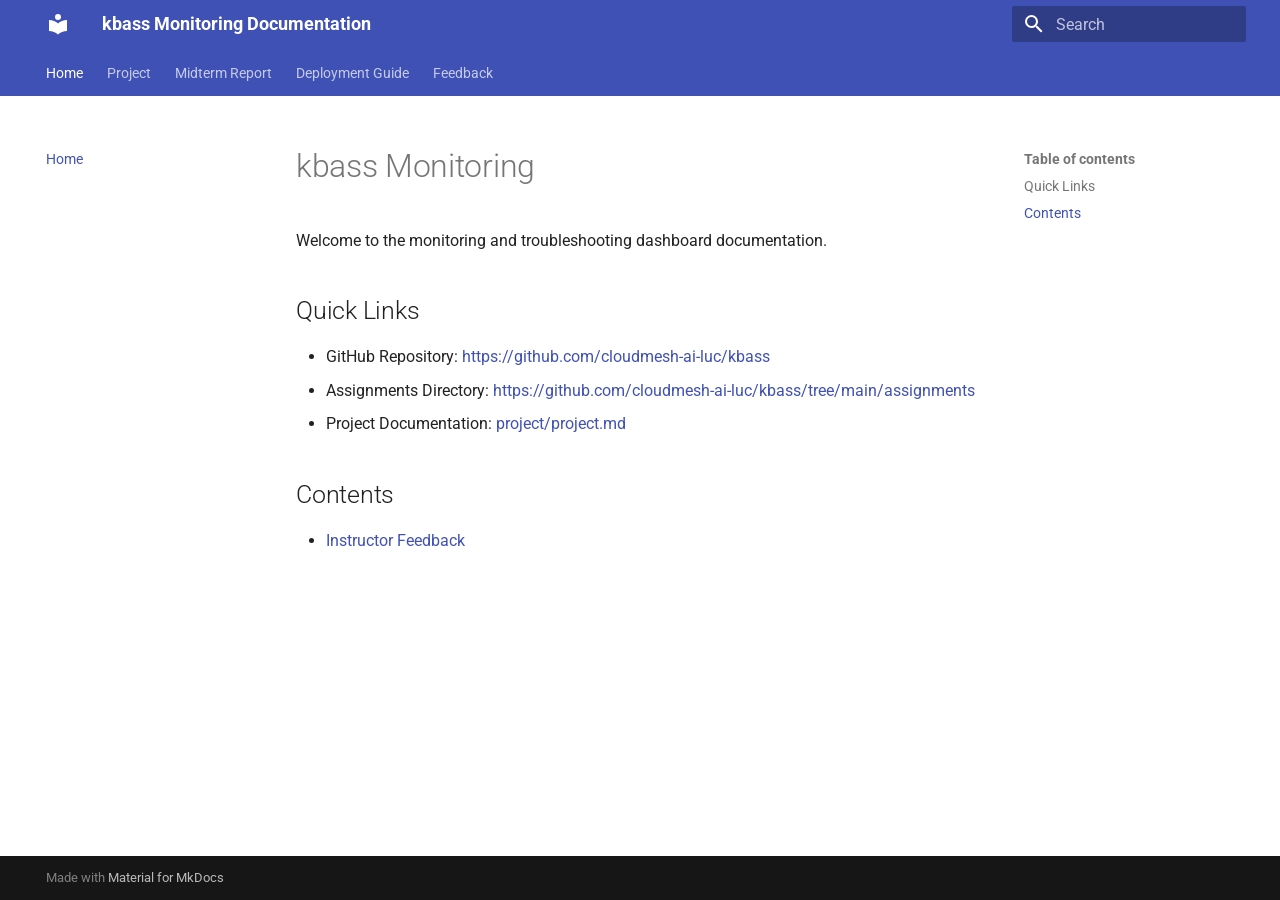
==== commit 5d2d52e6: "Deployed 4b72bd7 with MkDocs version: 1.6.1" ====
--- a/index.html
+++ b/index.html
@@ -239,6 +239,44 @@
   
   
     <li class="md-tabs__item">
+      <a href="project/midterm/" class="md-tabs__link">
+        
+  
+  
+    
+  
+  Midterm Report
+
+      </a>
+    </li>
+  
+
+      
+        
+  
+  
+  
+  
+    <li class="md-tabs__item">
+      <a href="deployment/" class="md-tabs__link">
+        
+  
+  
+    
+  
+  Deployment Guide
+
+      </a>
+    </li>
+  
+
+      
+        
+  
+  
+  
+  
+    <li class="md-tabs__item">
       <a href="instructor_feedback_2026-10-15/" class="md-tabs__link">
         
   
@@ -396,6 +434,60 @@
     
   
     Project
+  
+
+    
+  </span>
+  
+  
+
+      </a>
+    </li>
+  
+
+    
+      
+      
+  
+  
+  
+  
+    <li class="md-nav__item">
+      <a href="project/midterm/" class="md-nav__link">
+        
+  
+  
+  <span class="md-ellipsis">
+    
+  
+    Midterm Report
+  
+
+    
+  </span>
+  
+  
+
+      </a>
+    </li>
+  
+
+    
+      
+      
+  
+  
+  
+  
+    <li class="md-nav__item">
+      <a href="deployment/" class="md-nav__link">
+        
+  
+  
+  <span class="md-ellipsis">
+    
+  
+    Deployment Guide
   
 
     
